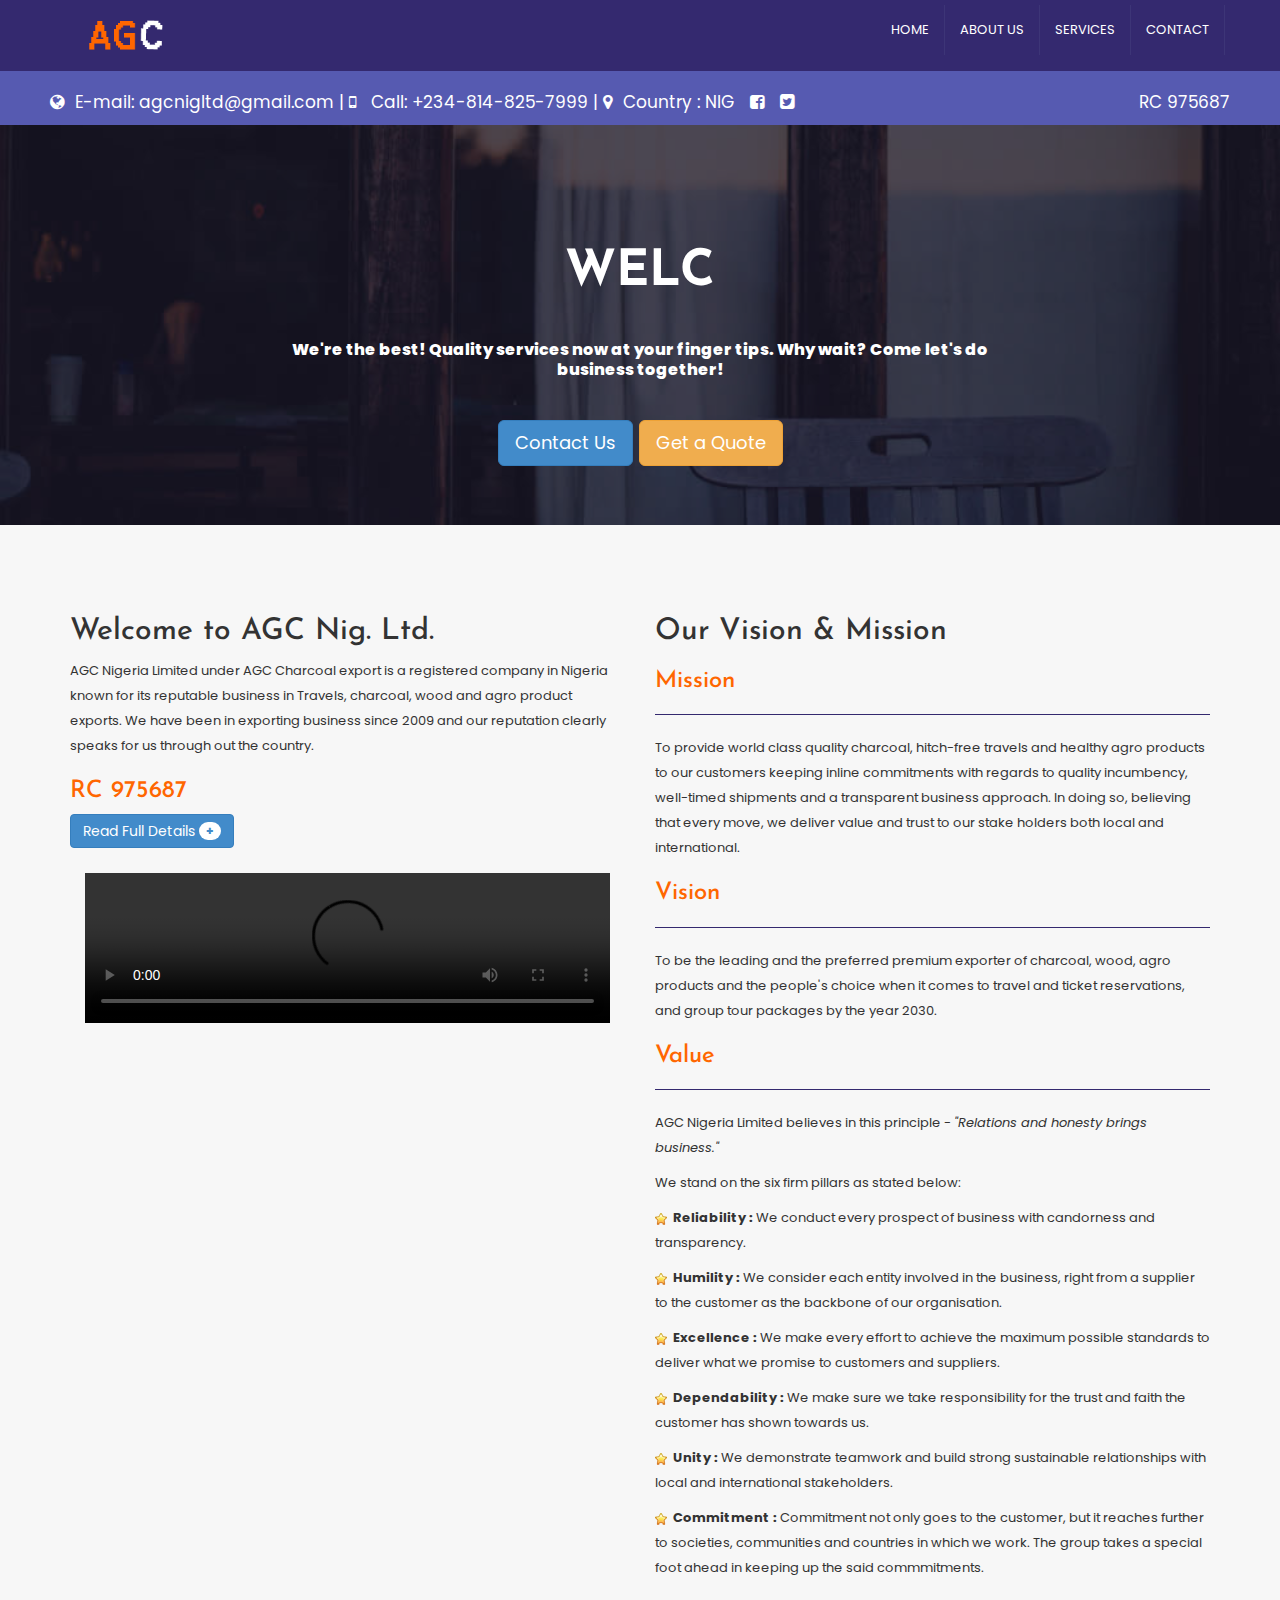
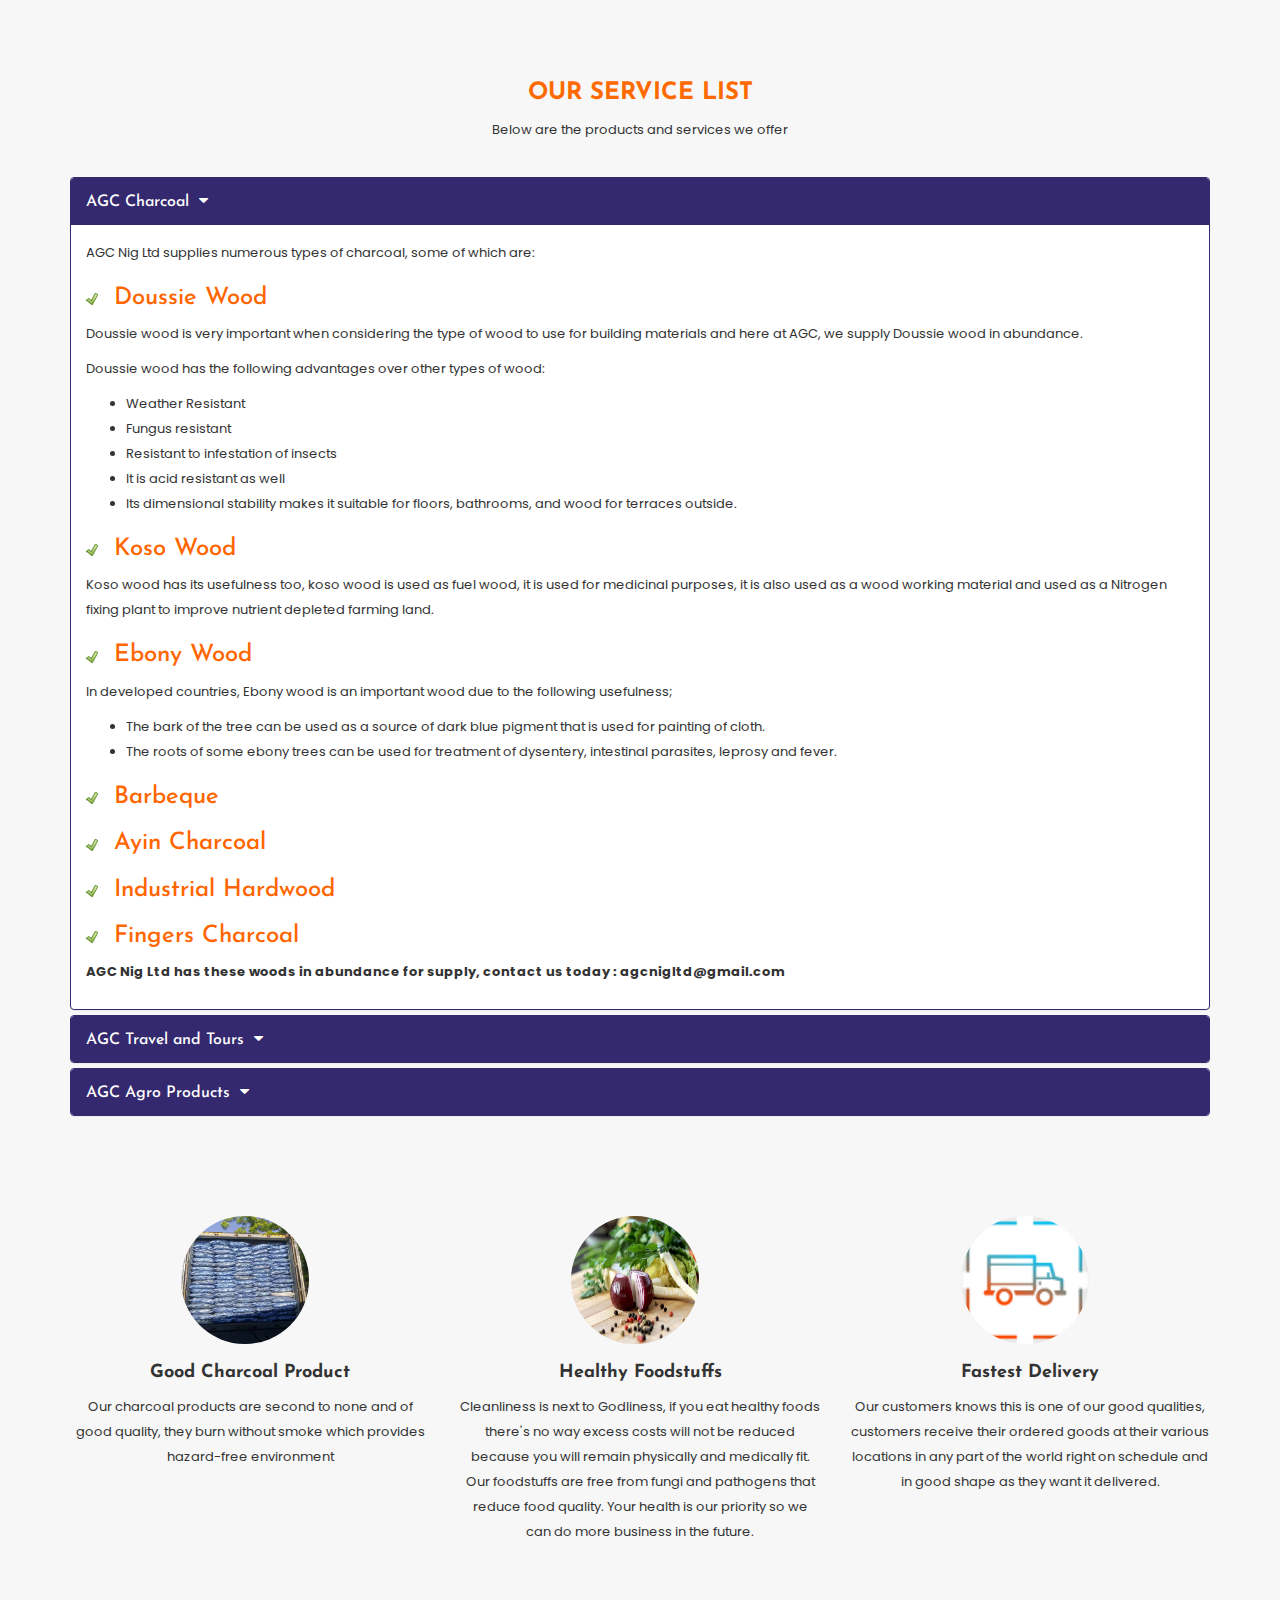
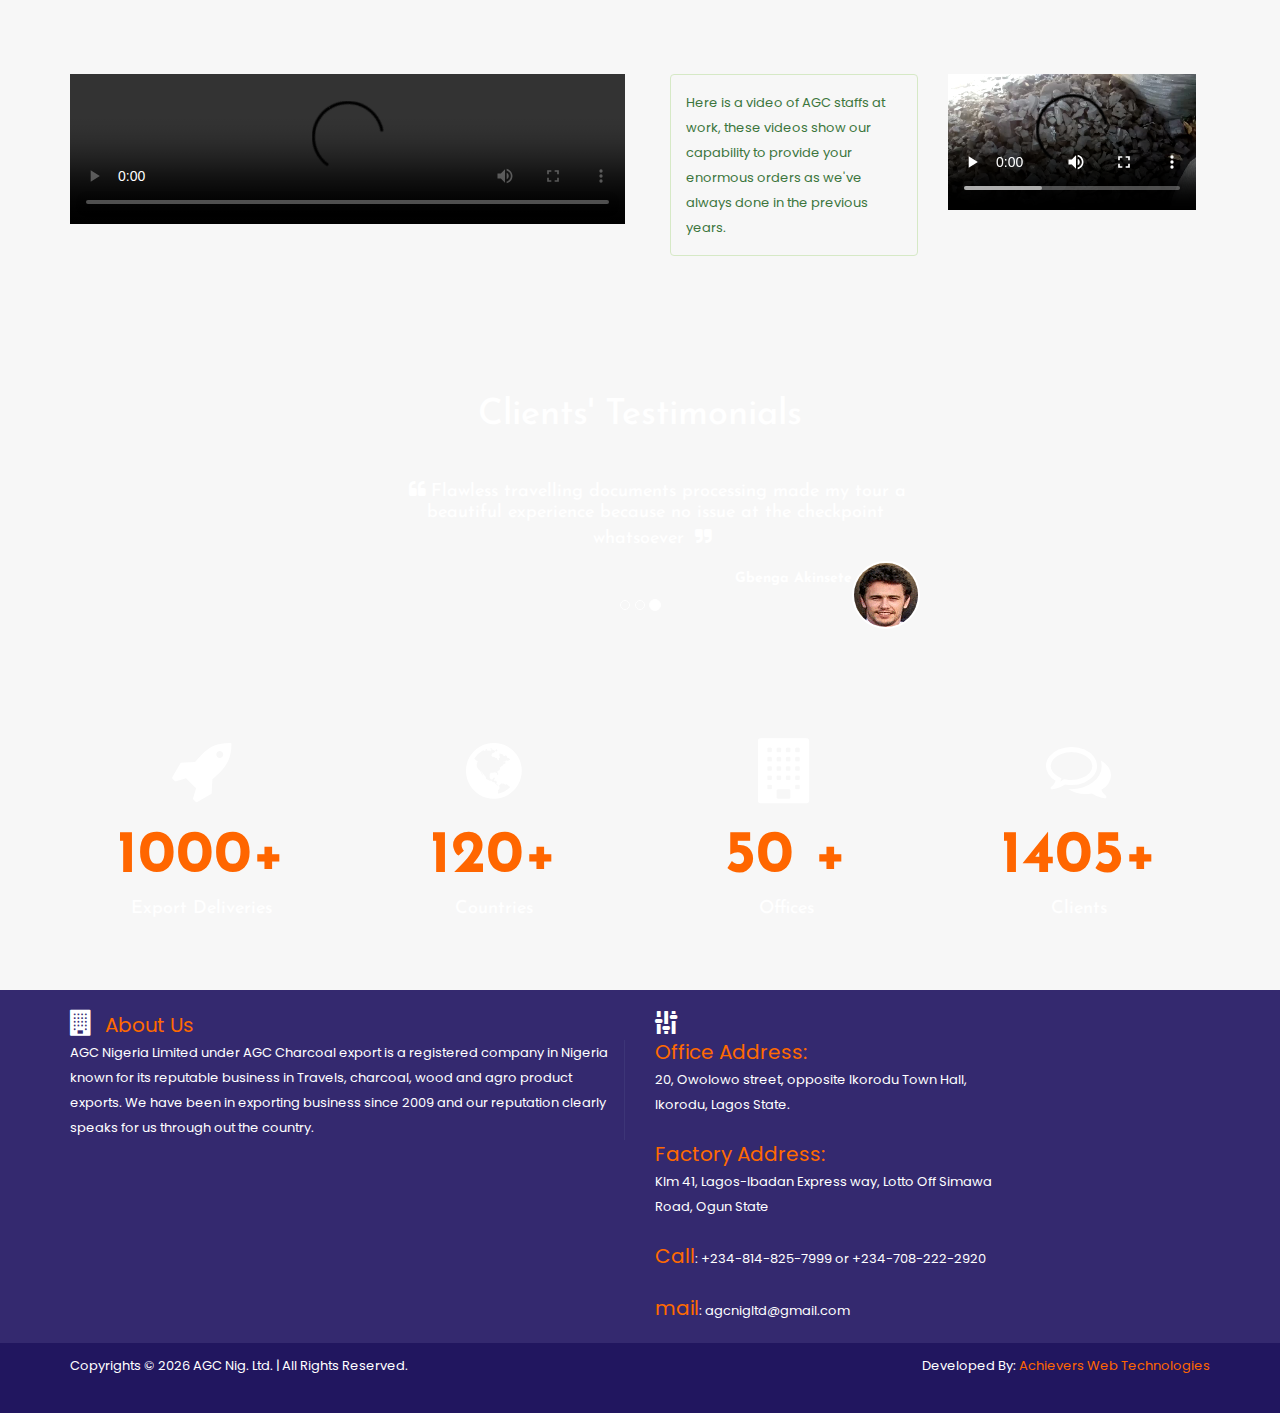
==== index.html @ 04272d5a "Update index.html" ====
<!DOCTYPE html>
<!--[if lt IE 7 ]><html class="ie ie6" lang="en"> <![endif]-->
<!--[if IE 7 ]><html class="ie ie7" lang="en"> <![endif]-->
<!--[if IE 8 ]><html class="ie ie8" lang="en"> <![endif]-->
<!--[if (gte IE 9)|!(IE)]><!-->
<html lang="en">
<!--<![endif]-->
<head>
    <meta charset="utf-8" />
    <meta name="viewport" content="width=device-width, initial-scale=1, maximum-scale=1" />
    <meta name="author" content="Kazeem Asifat">
    <meta name="keywords" content="AGC Travels and Tours, agc, agc travels and tours, agc travels & tours, AGC Charcoal, AGC Travels & Tours">
    <meta name="description" content="Welcome to AGC Nigeria Limited. Under AGC Charcoal export, we have doussie wood, koso wood, ebony and many more for supply.">

    <!-- Twitter -->
    <meta name="twitter:card" content="summary">
    <meta name="twitter:site" content="https://kazeeem.github.io/agctravels">
    <meta name="twitter:creator" content="Kazeem Asifat">
    <meta name="twitter:title" content="Welcome to AGC Nigeria Limited.">
    <meta name="twitter:description" content="Welcome to AGC Nigeria Limited. Under AGC Charcoal export, we have doussie wood, koso wood, ebony and many more for supply.">
    <meta name="twitter:image" content="https://kazeeem.github.io/agctravels/assets/img/truck.jpg">

    <!-- Facebook & Whatsapp -->
    <meta property="og:title" content="Welcome to AGC Travels & Tours Nigeria Limited. Under AGC Charcoal export, we have doussie wood, koso wood, ebony and many more for supply.">
    <meta property="og:url" content="https://kazeeem.github.io/agctravels">
    <meta property="og:description" content="Welcome to AGC Nigeria Limited. Under AGC Charcoal export, we have doussie wood, koso wood, ebony and many more for supply.">
    <meta property="og:image" content="https://kazeeem.github.io/agctravels/assets/img/truck.jpg">
    <meta property="og:image:secure_url" content="https://kazeeem.github.io/agctravels/assets/img/truck.jpg">
    <meta property="og:image:width" content="300">
    <meta property="og:image:height" content="200">
    <meta property="og:image:alt" content="site-logo">
    <meta property="og:type" content="website">
      
     <!--[if IE]>
        <meta http-equiv="X-UA-Compatible" content="IE=edge,chrome=1">
        <![endif]-->
    <title>Welcome to AGC Nigeria Limited. Under AGC Charcoal export, we have doussie wood, koso wood, ebony and many more for supply.</title>
    <!--  Bootstrap Style -->
    <link href="assets/css/bootstrap.css" rel="stylesheet" />
     <!--  Font-Awesome Style -->
    <link href="assets/css/font-awesome.min.css" rel="stylesheet" />
     <!--  Font-Awesome Animation Style -->
    <link href="assets/css/font-awesome-animation.css" rel="stylesheet" />
     <!--  Pretty Photo Style -->
    <link href="assets/css/prettyPhoto.css" rel="stylesheet" />
        <!--  Google Font Style -->
    <link href='http://fonts.googleapis.com/css?family=Open+Sans' rel='stylesheet' type='text/css' />
    <link href="https://fonts.googleapis.com/css?family=Poppins:300,400,500,600,700" rel="stylesheet">
    <link href="https://fonts.googleapis.com/css?family=Josefin+Sans" rel="stylesheet">
    <link href="https://fonts.googleapis.com/css?family=Nothing+You+Could+Do" rel="stylesheet">

     <!--  Custom Style -->
    <link href="assets/css/style.css" rel="stylesheet" />
    <!-- HTML5 shim and Respond.js IE8 support of HTML5 elements and media queries -->
    <!--[if lt IE 9]>
      <script src="https://oss.maxcdn.com/libs/html5shiv/3.7.0/html5shiv.js"></script>
      <script src="https://oss.maxcdn.com/libs/respond.js/1.3.0/respond.min.js"></script>
    <![endif]-->

    <style>
        .navbar-toggle {
            margin-top: 18px;
        }
        .truck {
            height: 350px;
            margin: 0 auto;
        }
        .media {
            margin-bottom: 20px;
        }
        hr {
            border-top: 1px solid #34296f;
        }
        h3 {
            color: #ff6600;
        }
        .panel-primary {
            border-color: #34296f;
        }
        .panel-primary > .panel-heading {
            color: #fff;
            background-color: #34296f;
            border-color: #34296f;
        }
        .panel-primary > .panel-heading + .panel-collapse .panel-body {
            border-top-color: #34296f;
        }
    </style>
</head>
<body id="home">

  <div class="navbar navbar-default navbar-fixed-top menu-back">
        <div class="container">
            <div class="navbar-header">
                <button type="button" class="navbar-toggle" data-toggle="collapse" data-target=".navbar-collapse">
                    <span class="icon-bar"></span>
                    <span class="icon-bar"></span>
                    <span class="icon-bar"></span>
                </button>

                <a class="navbar-brand" href="index.html">
                    <img src="assets/img/logo3.png" class="navbar-brand-logo" height="50" alt="agc-logo" />
                </a>
            </div>
            <div class="navbar-collapse collapse" >
                <ul class="nav navbar-nav navbar-right">
                    <li><a href="#home">HOME</a></li>
                    <li><a href="#about">ABOUT US</a></li> 
                    <li><a href="#services">SERVICES</a></li>
                    <li><a href="contact.html">CONTACT</a></li>
                </ul>
            </div>

        </div>
    </div>
    <!--./ Top Menu End -->
    <div class="div-social-top">

        <i class="fa fa-globe "></i>E-mail:  agcnigltd@gmail.com   | <i class="fa fa-mobile "></i> Call: +234-814-825-7999  |  <i class="fa fa-map-marker "></i>Country : NIG &nbsp;
        <a href="https://www.facebook.com/agcnigltd" target="_blank">
          <i class="fa fa-facebook-square "></i>
        </a>

        <a href="#">
            <i class="fa fa-twitter-square"></i>
        </a>
        <span class="pull-right">RC 975687</span>
    </div>
    <!--./ Social Div End -->
    <div id="index2-header">
        <div class="overlay">
            <div class="container">
                <div class="row ">
                    <div class="col-lg-8 col-lg-offset-2 col-md-8 col-md-offset-2 col-sm-10 col-sm-offset-1 col-xs-12" >
                        <h1 class="type-animation"></h1>
                        <p>We're the best! Quality services now at your finger tips. Why wait? Come let's do business together!</p>
                        <p>
                            <a href="contact.html"><button class="btn btn-primary btn-lg">Contact Us</button></a>&nbsp;
                            <a href="contact.html"><button class="btn btn-warning btn-lg">Get a Quote</button></a>
                        </p>
                    </div>
                </div>
            </div>
        </div>
    </div>
    <!--./ Main Slider End -->

    <section id="about">
        <div class="container">
            <div class="row"> <!--  pad-top-botm -->
                <div class="col-lg-6 col-md-6">
                    <h2>Welcome to AGC Nig. Ltd.</h2>
                    <p>
                        AGC Nigeria Limited under AGC Charcoal export is a registered company in Nigeria known for its reputable business in Travels, charcoal, wood and agro product exports. We have been in exporting business since 2009 and our reputation clearly speaks for us through out the country.
                    </p>
                    <p style="display: none;" id="aboutText">
                        We provide services in export of Pure Ayin Charcoal, Industrial Hardwood, Fingers Charcoal, Doussie wood, Koso wood, etc. Flawless Visa Procurement, Ticketing, Reservation, Group Tour Packages and we also export African Foodstuffs like Yam, Bean, Palm oil, Dry Pap, etc
                    </p>
                    <h3>RC 975687</h3>
                    <button class="btn btn-primary" type="button" id="button" onclick="showAboutText()">
                        Read Full Details <span class="badge">+</span>
                    </button>
                    <br />
                    <br />
                    <div class="col-lg-12 col-md-12">
                       <video width="100%" height="100%" controls>
                            <source src="assets/vids/vid2.mp4" type="video/mp4">
                        </video>
                    </div>
                    <br><br>
                </div>

                <div class="col-lg-6 col-md-6">
                    <!-- <img src="assets/img/truck.jpg" class="truck img-responsive" alt="Acg-image"> -->
                    <h2>Our Vision & Mission</h2>
                    <h3>Mission</h3><hr>
                    <p>
                        To provide world class quality charcoal, hitch-free travels and healthy agro products to our customers keeping inline commitments with regards to quality incumbency, well-timed shipments and a transparent business approach. In doing so, believing that every move, we deliver value and trust to our stake holders both local and international.
                    </p>

                    <h3>Vision</h3><hr>
                    <p>
                        To be the leading and the preferred premium exporter of charcoal, wood, agro products and the people's choice when it comes to travel and ticket reservations, and group tour packages by the year 2030.
                    </p>

                    <h3>Value</h3><hr>
                    <p>
                        AGC Nigeria Limited believes in this principle - <em>"Relations and honesty brings business."</em>
                    </p>
                    <p>
                        We stand on the six firm pillars as stated below:
                    </p>
                    <p>
                        <img src="assets/img/star.png">&nbsp; <strong>Reliability : </strong>
                        We conduct every prospect of business with candorness and transparency.
                    </p>
                    <p>
                        <img src="assets/img/star.png">&nbsp; <strong>Humility : </strong>
                        We consider each entity involved in the business, right from a supplier to the customer as the backbone of our organisation.
                    </p>
                    <p>
                        <img src="assets/img/star.png">&nbsp; <strong>Excellence : </strong>
                        We make every effort to achieve the maximum possible standards to deliver what we promise to customers and suppliers.
                    </p>
                    <p>
                        <img src="assets/img/star.png">&nbsp; <strong>Dependability : </strong>
                        We make sure we take responsibility for the trust and faith the customer has shown towards us.
                    </p>
                    <p>
                        <img src="assets/img/star.png">&nbsp; <strong>Unity : </strong>
                        We demonstrate teamwork and build strong sustainable relationships with local and international stakeholders.
                    </p>
                    <p>
                        <img src="assets/img/star.png">&nbsp; <strong>Commitment : </strong>
                        Commitment not only goes to the customer, but it reaches further to societies, communities and countries in which we work. The group takes a special foot ahead in keeping up the said commmitments.
                    </p>
                </div>
            </div>
        </div>
    </section>
    <!--./ video-sec End -->

    <section id="services">
        <div class="container">
            <div class="row text-left">
                <div class="col-lg-12 col-md-12">
                    <h3 class="clr-main text-center"><strong>OUR SERVICE LIST </strong></h3>
                    <p class="text-center">Below are the products and services we offer </p>
                    <br />
                    
                    <div class="panel-group" id="accordion">
                        <div class="panel panel-primary">
                          <div class="panel-heading">
                            <h4 class="panel-title">
                              <a data-toggle="collapse" data-parent="#accordion" href="#collapse1">AGC Charcoal <i class="fa fa-caret-down"></i></a>
                            </h4>
                          </div>
                          <div id="collapse1" class="panel-collapse collapse in">
                            <div class="panel-body">
                                <p>AGC Nig Ltd supplies numerous types of charcoal, some of which are:</p>
                                <div>
                                    <h3>
                                        <img src="assets/img/tick.png"> &nbsp;Doussie Wood
                                    </h3>
                                    <p>
                                        Doussie wood is very important when considering the type of wood to use for building materials and here at AGC, we supply Doussie wood in abundance.
                                    </p>
                                    <p>
                                        Doussie wood has the following advantages over other types of wood: 
                                        <ul>
                                            <li>Weather Resistant</li><li> Fungus resistant</li> <li>Resistant to infestation of insects</li><li>It is acid resistant as well</li><li> Its dimensional stability makes it suitable for floors, bathrooms, and wood for terraces outside.</li>
                                        </ul>
                                    </p>
                                </div>
                                <div>
                                    <h3>
                                        <img src="assets/img/tick.png"> &nbsp;Koso Wood
                                    </h3>
                                    <p>
                                        Koso wood has its usefulness too, koso wood is used as fuel wood, it is used for medicinal purposes, it is also used as a wood working material and used as a Nitrogen fixing plant to improve nutrient depleted farming land.
                                    </p>
                                </div>
                                <div>
                                    <h3>
                                        <img src="assets/img/tick.png"> &nbsp;Ebony Wood
                                    </h3>
                                    <p>
                                        In developed countries, Ebony wood is an important wood due to the following usefulness;<br>
                                        <ul>
                                            <li>
                                                The bark of the tree can be used as a source of dark blue pigment that is used for painting of cloth.
                                            </li>
                                            <li>
                                                The roots of some ebony trees can be used for treatment of dysentery, intestinal parasites, leprosy and fever.
                                            </li>
                                        </ul>
                                    </p>
                                </div>
                                <div>
                                    <h3>
                                        <img src="assets/img/tick.png"> &nbsp;Barbeque
                                    </h3>
                                </div>
                                <div>
                                    <h3>
                                        <img src="assets/img/tick.png"> &nbsp;Ayin Charcoal
                                    </h3>
                                </div>
                                <div>
                                    <h3>
                                        <img src="assets/img/tick.png"> &nbsp;Industrial Hardwood
                                    </h3>
                                </div>
                                <div>
                                    <h3>
                                        <img src="assets/img/tick.png"> &nbsp;Fingers Charcoal
                                    </h3>
                                </div>
                                <p>
                                    <strong> AGC Nig Ltd has these woods in abundance for supply, contact us today : agcnigltd@gmail.com</strong>
                                </p>
                            </div>
                          </div>
                        </div>
                        <div class="panel panel-primary">
                          <div class="panel-heading">
                            <h4 class="panel-title">
                              <a data-toggle="collapse" data-parent="#accordion" href="#collapse2">AGC Travel and Tours <i class="fa fa-caret-down"></i></a>
                            </h4>
                          </div>
                          <div id="collapse2" class="panel-collapse collapse">
                            <div class="panel-body">
                                <p>Let AGC go through the stress of booking reservations, organise group tour packages for you. We specialise in the following: </p>
                                <div>
                                    <h3>
                                        <img src="assets/img/tick.png"> &nbsp;Visa Procurement
                                    </h3>
                                </div>
                                <div>
                                    <h3>
                                        <img src="assets/img/tick.png"> &nbsp;Ticket Reservation
                                    </h3>
                                </div>
                                <div>
                                    <h3>
                                        <img src="assets/img/tick.png"> &nbsp;Group Tour Packages
                                    </h3>
                                </div>
                            </div>
                          </div>
                        </div>
                        <div class="panel panel-primary">
                          <div class="panel-heading">
                            <h4 class="panel-title">
                              <a data-toggle="collapse" data-parent="#accordion" href="#collapse3">AGC Agro Products <i class="fa fa-caret-down"></i></a>
                            </h4>
                          </div>
                          <div id="collapse3" class="panel-collapse collapse">
                            <div class="panel-body">
                                <p>
                                    We supply healthy and organic foods. We believe in the popular mantra - <em>"Health is Wealth".</em> Which is why we always make sure our Agro products are 100% as we describe. They include export of the following:
                                </p>
                                <div>
                                    <h3>
                                        <img src="assets/img/tick.png"> &nbsp;Oil Palm
                                    </h3>
                                    <h3>
                                        <img src="assets/img/tick.png"> &nbsp;Yam
                                    </h3>
                                    <h3>
                                        <img src="assets/img/tick.png"> &nbsp;Bean
                                    </h3>
                                    <h3>
                                        <img src="assets/img/tick.png"> &nbsp;Dry Pap
                                    </h3>
                                    <h3>
                                        <img src="assets/img/tick.png"> &nbsp;Cassava Flour (Elubo)
                                    </h3>
                                    <h3>
                                        <img src="assets/img/tick.png"> &nbsp;Smoked Fish
                                    </h3>
                                    <h3>
                                        <img src="assets/img/tick.png"> &nbsp;Ogbono
                                    </h3>
                                    <h3>
                                        <img src="assets/img/tick.png"> &nbsp;Grinded dry hot pepper
                                    </h3>
                                    <h3>
                                        <img src="assets/img/tick.png"> &nbsp;Suya spice
                                    </h3>
                                    <h3>
                                        <img src="assets/img/tick.png"> &nbsp;Pepper soup spice
                                    </h3>
                                    <h3>
                                        <img src="assets/img/tick.png"> &nbsp;Fresh cat fish
                                    </h3>
                                    <h3>
                                        <img src="assets/img/tick.png"> &nbsp;White and Yellow Garri
                                    </h3>
                                    <h3>
                                        <img src="assets/img/tick.png"> &nbsp;Snail meat
                                    </h3>
                                    <h3>
                                        <img src="assets/img/tick.png"> &nbsp;Ofada rice
                                    </h3>
                                    <h3>
                                        <img src="assets/img/tick.png"> &nbsp;Ukazi leaf
                                    </h3>
                                    <h3>
                                        <img src="assets/img/tick.png"> &nbsp;Bitter leaf
                                    </h3>
                                    <h3>
                                        <img src="assets/img/tick.png"> &nbsp;Snail meat
                                    </h3>
                                    <h3>
                                        <img src="assets/img/tick.png"> &nbsp;Onions
                                    </h3>
                                    <h3>
                                        <img src="assets/img/tick.png"> &nbsp;Alligator pepper
                                    </h3>
                                    <h3>
                                        <img src="assets/img/tick.png"> &nbsp;Cray Fish
                                    </h3>
                                    <h3>
                                        <img src="assets/img/tick.png"> &nbsp;Grinded Egusi (Melon)
                                    </h3>
                                    <h3>
                                        <img src="assets/img/tick.png"> &nbsp;Yam
                                    </h3>

                                    <p><strong>Including local organic Agro medical commodities like:</strong></p>
                                    <h3>
                                        <img src="assets/img/tick.png"> &nbsp;Bitter Kola
                                    </h3>
                                    <h3>
                                        <img src="assets/img/tick.png"> &nbsp;Soya beans
                                    </h3>
                                    <h3>
                                        <img src="assets/img/tick.png"> &nbsp;Cashew Nuts
                                    </h3>
                                    <h3>
                                        <img src="assets/img/tick.png"> &nbsp;Hibiscus flower
                                    </h3>
                                    <h3>
                                        <img src="assets/img/tick.png"> &nbsp;Kola nut
                                    </h3>
                                    <h3>
                                        <img src="assets/img/tick.png"> &nbsp;Shea butter
                                    </h3>
                                    <h3>
                                        <img src="assets/img/tick.png"> &nbsp;Cocoa beans & powder
                                    </h3>
                                    <h3>
                                        <img src="assets/img/tick.png"> &nbsp;Natural Honey
                                    </h3>
                                </div>
                            </div>
                          </div>
                        </div>
                      </div> 
                    </div>
                </div>


            <div class="row pad-top-botm ">
                <div class="col-lg-4 col-md-4  col-sm-4 text-center">
                    <img src="assets/img/truck.jpg" alt="" class="img-responsive icon-round faa-ring animated">
                    <h4><strong>Good Charcoal Product</strong> </h4>
                    <p>
                        Our charcoal products are second to none and of good quality, they burn without smoke which provides hazard-free environment
                    </p>
                </div>
                <div class="col-lg-4 col-md-4  col-sm-4 text-center">
                    <img src="assets/img/g2.jpg" alt="" class="img-responsive icon-round faa-pulse animated">
                    <h4><strong>Healthy Foodstuffs</strong> </h4>
                    <p>
                        Cleanliness is next to Godliness, if you eat healthy foods there's no way excess costs will not be reduced because you will remain physically and medically fit. Our foodstuffs are free from fungi and pathogens that reduce food quality. Your health is our priority so we can do more business in the future.
                    </p>
                </div>
                <div class="col-lg-4 col-md-4  col-sm-4 text-center">
                    <img src="assets/img/track_two.png" alt="" class="img-responsive icon-round faa-horizontal animated">
                    <h4><strong>Fastest Delivery </strong></h4>
                    <p>
                        Our customers knows this is one of our good qualities, customers receive their ordered goods at their various locations in any part of the world right on schedule and in good shape as they want it delivered.
                    </p>
                </div>  
            </div>
        </div>
    </section>
    <!--./ Service info Section End -->


    <!--./ Welcome Section End -->
    <section id="home-service" style="margin-top:20px;">
        <div class="container">
            <div class="row">
                <div class="col-lg-6 col-md-6">
                   <video width="100%" height="100%" controls>
                        <source src="assets/vids/vid2.mp4" type="video/mp4">
                    </video>
                </div>

                <div class="col-lg-6 col-md-6">
                    <div class="col-lg-6 col-md-6">

                        <div class="alert alert-success transparent-bk upfront-trans">
                            Here is a video of AGC staffs at work, these videos show our capability to provide your enormous orders as we've always done in the previous years.
                        </div>
                                              

                    </div>
                    <div class="col-lg-6 col-md-6">
                        <video width="100%" height="100%" controls>
                            <source src="assets/vids/vid1.mp4" type="video/mp4">
                        </video>
                    </div>                    
                </div>
            </div>
        </div>
    </section>
    <!--./ Home Service End -->

    <!-- Testimonials section -->
    <div class="middle-section">
        <div class="container">
            <div class="row ">
                <div class="col-lg-12 col-md-12 ">
                    <h1>Clients' Testimonials</h1>
                    <div id="testimonials" class="carousel slide" data-ride="carousel">

                        <ol class="carousel-indicators">
                            <li data-target="#testimonials" data-slide-to="0" class=""></li>
                            <li data-target="#testimonials" data-slide-to="1" class=""></li>
                            <li data-target="#testimonials" data-slide-to="2" class="active"></li>
                        </ol>

                        <div class="carousel-inner">
                            <div class="item">
                                <div class="container center">
                                    <div class="col-lg-6 col-lg-offset-3 col-md-6 col-md-offset-3 slide-custom">

                                        <h4><i class="fa fa-quote-left"></i>AGC has been a wonderful supplier to our company, they never fail and always deliver quality foodstuffs <i class="fa fa-quote-right"></i></h4>
                                        <div class="user-img pull-right">
                                            <img src="assets/img/user.gif" alt="" class="img-u image-responsive" />
                                        </div>
                                        <h5 class="pull-right"><strong class="c-black">Akindele Francis</strong></h5>
                                    </div>
                                </div>
                            </div>
                            <div class="item">
                                <div class="container center">
                                    <div class="col-lg-6 col-lg-offset-3 col-md-6 col-md-offset-3 slide-custom">
                                        <h4><i class="fa fa-quote-left"></i>Good quality supplier of wood charcoal, doing business with them is a privilege. <i class="fa fa-quote-right"></i></h4>
                                        <div class="user-img pull-right">
                                            <img src="assets/img/user2.png" alt="" class="img-u image-responsive" />
                                        </div>
                                        <h5 class="pull-right"><strong class="c-black">Justin Cho</strong></h5>
                                    </div>
                                </div>
                            </div>
                            <div class="item active">
                                <div class="container center">
                                    <div class="col-lg-6 col-lg-offset-3 col-md-6 col-md-offset-3 slide-custom">
                                        <h4><i class="fa fa-quote-left"></i>Flawless travelling documents processing made my tour a beautiful experience because no issue at the checkpoint whatsoever <i class="fa fa-quote-right"></i></h4>
                                        <div class="user-img pull-right">
                                            <img src="assets/img/user.gif" alt="" class="img-u image-responsive" />
                                        </div>
                                        <h5 class="pull-right"><strong class="c-black">Gbenga Akinsete</strong></h5>
                                    </div>
                                </div>
                            </div>
                        </div>
                    </div>
                </div>
            </div>
        </div>
    </div>
    <!--./ Testimonials End -->
  
    
    <div class="just-stats">
        <div class="container">
            <div class="row ">
                <div class="col-lg-3 col-md-3 ">
                    <div class="stats-div">
                        <i class="fa fa-rocket fa-5x"></i>
                        <h3>1000+</h3>
                        <h4>Export Deliveries</h4>
                    </div>
                </div>


                <div class="col-lg-3 col-md-3 ">
                    <div class="stats-div data-stellar-background-ratio=0.3">
                        <i class="fa fa-globe fa-5x"></i>
                        <h3 data-counter-up>120+</h3>
                        <h4>Countries</h4>
                    </div>

                </div>
                <div class="col-lg-3 col-md-3 ">

                    <div class="stats-div">
                        <i class="fa fa-building fa-5x"></i>
                        <h3>50 +</h3>
                        <h4>Offices</h4>
                    </div>
                </div>
                <div class="col-lg-3 col-md-3 ">
                    <div class="stats-div">
                        <i class="fa fa-comments-o fa-5x"></i>
                        <h3>1405+</h3>
                        <h4>Clients</h4>
                    </div>
                </div>
            </div>
        </div>
    </div>
    <!--./ stats div end -->
   <div id="footer-sec">
        <div class="container">
            <div class="row">
                <div class="col-lg-6 col-md-6" id="about-ftr">
                    <i class="fa fa-building fa-2x"></i>
                    <span>About Us</span>
                    <p>
                        AGC Nigeria Limited under AGC Charcoal export is a registered company in Nigeria known for its reputable business in Travels, charcoal, wood and agro product exports. We have been in exporting business since 2009 and our reputation clearly speaks for us through out the country.
                    </p>
                </div>

                <div class="col-lg-4 col-md-4">
                    <i class="fa fa-sliders fa-2x"></i>
                    <small></small>
                    <span>Office Address:</span><br> 20, Owolowo street, opposite Ikorodu Town Hall, Ikorodu, Lagos State.
                    <br /><br>
                    <span>Factory Address:</span><br>Klm 41, Lagos-Ibadan Express way, Lotto Off Simawa Road, Ogun State<br><br>
                    <span>Call</span>: +234-814-825-7999 or +234-708-222-2920
                     <br /><br>
                    <span>mail</span>: agcnigltd@gmail.com
                    <br />
                </div>
            </div>
        </div>
         </div>
    <!--./ footer-sec  End -->
    <div id="footser-end">
        <div class="container">
            <div class="row">
                <div class="col-lg-6 col-md-6 text-left">
                   Copyrights &copy; <script>document.write(new Date().getFullYear());</script> AGC Nig. Ltd. | All Rights Reserved.  <br><br>               
                </div>
                <div class="col-lg-6 col-md-6">
                    Developed By: <a href="http://achieverz.000webhostapp.com" target="_blank" style="color:#ff6600" >Achievers Web Technologies</a>    
                </div>
            </div>

        </div>
    </div>
    <!--./ footer-end End -->
    <!--  Jquery Core Script -->
    <script src="assets/js/jquery-1.10.2.js"></script>
    <!--  Core Bootstrap Script -->
    <script src="assets/js/bootstrap.js"></script>

    <script src="assets/js/smooth-scroll.js"></script>
    <script type="text/javascript" src="assets/js/typed.js"></script>
    <script>
        var scroll = new SmoothScroll('.nav a[href*="#"]');

         $(function(){
            $(".type-animation").typed({
                strings:[
                    "WELCOME TO AGC NIG LTD.",
                    "AGC Subsidiary Groups Include:",
                    "AGC CHARCOAL",
                    "AGC TRAVEL AND TOURS",
                    "AGC AGRO PRODUCTS"
                ],
                backDelay:3000,
                typeSpeed:100,
                loop:true,
            })
        })
    </script>
    <script src="assets/js/stellar.min.js"></script>
    <script src="assets/js/counterup.min.js"></script>
        <!--  Custom Scripts -->
    <script src="assets/js/custom.js"></script>
   
</body>
</html>
---- assets/css/prettyPhoto.css ----
div.pp_default .pp_top,div.pp_default .pp_top .pp_middle,div.pp_default .pp_top .pp_left,div.pp_default .pp_top .pp_right,div.pp_default .pp_bottom,div.pp_default .pp_bottom .pp_left,div.pp_default .pp_bottom .pp_middle,div.pp_default .pp_bottom .pp_right{height:13px}
div.pp_default .pp_top .pp_left{background:url(../img/prettyPhoto/default/sprite.png) -78px -93px no-repeat}
div.pp_default .pp_top .pp_middle{background:url(../img/prettyPhoto/default/sprite_x.png) top left repeat-x}
div.pp_default .pp_top .pp_right{background:url(../img/prettyPhoto/default/sprite.png) -112px -93px no-repeat}
div.pp_default .pp_content .ppt{color:#f8f8f8}
div.pp_default .pp_content_container .pp_left{background:url(../img/prettyPhoto/default/sprite_y.png) -7px 0 repeat-y;padding-left:13px}
div.pp_default .pp_content_container .pp_right{background:url(../img/prettyPhoto/default/sprite_y.png) top right repeat-y;padding-right:13px}
div.pp_default .pp_next:hover{background:url(../img/prettyPhoto/default/sprite_next.png) center right no-repeat;cursor:pointer}
div.pp_default .pp_previous:hover{background:url(../img/prettyPhoto/default/sprite_prev.png) center left no-repeat;cursor:pointer}
div.pp_default .pp_expand{background:url(../img/prettyPhoto/default/sprite.png) 0 -29px no-repeat;cursor:pointer;width:28px;height:28px}
div.pp_default .pp_expand:hover{background:url(../img/prettyPhoto/default/sprite.png) 0 -56px no-repeat;cursor:pointer}
div.pp_default .pp_contract{background:url(../img/prettyPhoto/default/sprite.png) 0 -84px no-repeat;cursor:pointer;width:28px;height:28px}
div.pp_default .pp_contract:hover{background:url(../img/prettyPhoto/default/sprite.png) 0 -113px no-repeat;cursor:pointer}
div.pp_default .pp_close{width:30px;height:30px;background:url(../img/prettyPhoto/default/sprite.png) 2px 1px no-repeat;cursor:pointer}
div.pp_default .pp_gallery ul li a{background:url(../img/prettyPhoto/default/default_thumb.png) center center #f8f8f8;border:1px solid #aaa}
div.pp_default .pp_social{margin-top:7px}
div.pp_default .pp_gallery a.pp_arrow_previous,div.pp_default .pp_gallery a.pp_arrow_next{position:static;left:auto}
div.pp_default .pp_nav .pp_play,div.pp_default .pp_nav .pp_pause{background:url(../img/prettyPhoto/default/sprite.png) -51px 1px no-repeat;height:30px;width:30px}
div.pp_default .pp_nav .pp_pause{background-position:-51px -29px}
div.pp_default a.pp_arrow_previous,div.pp_default a.pp_arrow_next{background:url(../img/prettyPhoto/default/sprite.png) -31px -3px no-repeat;height:20px;width:20px;margin:4px 0 0}
div.pp_default a.pp_arrow_next{left:52px;background-position:-82px -3px}
div.pp_default .pp_content_container .pp_details{margin-top:5px}
div.pp_default .pp_nav{clear:none;height:30px;width:110px;position:relative}
div.pp_default .pp_nav .currentTextHolder{font-family:Georgia;font-style:italic;color:#999;font-size:11px;left:75px;line-height:25px;position:absolute;top:2px;margin:0;padding:0 0 0 10px}
div.pp_default .pp_close:hover,div.pp_default .pp_nav .pp_play:hover,div.pp_default .pp_nav .pp_pause:hover,div.pp_default .pp_arrow_next:hover,div.pp_default .pp_arrow_previous:hover{opacity:0.7}
div.pp_default .pp_description{font-size:11px;font-weight:700;line-height:14px;margin:5px 50px 5px 0}
div.pp_default .pp_bottom .pp_left{background:url(../img/prettyPhoto/default/sprite.png) -78px -127px no-repeat}
div.pp_default .pp_bottom .pp_middle{background:url(../img/prettyPhoto/default/sprite_x.png) bottom left repeat-x}
div.pp_default .pp_bottom .pp_right{background:url(../img/prettyPhoto/default/sprite.png) -112px -127px no-repeat}
div.pp_default .pp_loaderIcon{background:url(../img/prettyPhoto/default/loader.gif) center center no-repeat}
div.light_rounded .pp_top .pp_left{background:url(../img/prettyPhoto/light_rounded/sprite.png) -88px -53px no-repeat}
div.light_rounded .pp_top .pp_right{background:url(../img/prettyPhoto/light_rounded/sprite.png) -110px -53px no-repeat}
div.light_rounded .pp_next:hover{background:url(../img/prettyPhoto/light_rounded/btnNext.png) center right no-repeat;cursor:pointer}
div.light_rounded .pp_previous:hover{background:url(../img/prettyPhoto/light_rounded/btnPrevious.png) center left no-repeat;cursor:pointer}
div.light_rounded .pp_expand{background:url(../img/prettyPhoto/light_rounded/sprite.png) -31px -26px no-repeat;cursor:pointer}
div.light_rounded .pp_expand:hover{background:url(../img/prettyPhoto/light_rounded/sprite.png) -31px -47px no-repeat;cursor:pointer}
div.light_rounded .pp_contract{background:url(../img/prettyPhoto/light_rounded/sprite.png) 0 -26px no-repeat;cursor:pointer}
div.light_rounded .pp_contract:hover{background:url(../img/prettyPhoto/light_rounded/sprite.png) 0 -47px no-repeat;cursor:pointer}
div.light_rounded .pp_close{width:75px;height:22px;background:url(../img/prettyPhoto/light_rounded/sprite.png) -1px -1px no-repeat;cursor:pointer}
div.light_rounded .pp_nav .pp_play{background:url(../img/prettyPhoto/light_rounded/sprite.png) -1px -100px no-repeat;height:15px;width:14px}
div.light_rounded .pp_nav .pp_pause{background:url(../img/prettyPhoto/light_rounded/sprite.png) -24px -100px no-repeat;height:15px;width:14px}
div.light_rounded .pp_arrow_previous{background:url(../img/prettyPhoto/light_rounded/sprite.png) 0 -71px no-repeat}
div.light_rounded .pp_arrow_next{background:url(../img/prettyPhoto/light_rounded/sprite.png) -22px -71px no-repeat}
div.light_rounded .pp_bottom .pp_left{background:url(../img/prettyPhoto/light_rounded/sprite.png) -88px -80px no-repeat}
div.light_rounded .pp_bottom .pp_right{background:url(../img/prettyPhoto/light_rounded/sprite.png) -110px -80px no-repeat}
div.dark_rounded .pp_top .pp_left{background:url(../img/prettyPhoto/dark_rounded/sprite.png) -88px -53px no-repeat}
div.dark_rounded .pp_top .pp_right{background:url(../img/prettyPhoto/dark_rounded/sprite.png) -110px -53px no-repeat}
div.dark_rounded .pp_content_container .pp_left{background:url(../img/prettyPhoto/dark_rounded/contentPattern.png) top left repeat-y}
div.dark_rounded .pp_content_container .pp_right{background:url(../img/prettyPhoto/dark_rounded/contentPattern.png) top right repeat-y}
div.dark_rounded .pp_next:hover{background:url(../img/prettyPhoto/dark_rounded/btnNext.png) center right no-repeat;cursor:pointer}
div.dark_rounded .pp_previous:hover{background:url(../img/prettyPhoto/dark_rounded/btnPrevious.png) center left no-repeat;cursor:pointer}
div.dark_rounded .pp_expand{background:url(../img/prettyPhoto/dark_rounded/sprite.png) -31px -26px no-repeat;cursor:pointer}
div.dark_rounded .pp_expand:hover{background:url(../img/prettyPhoto/dark_rounded/sprite.png) -31px -47px no-repeat;cursor:pointer}
div.dark_rounded .pp_contract{background:url(../img/prettyPhoto/dark_rounded/sprite.png) 0 -26px no-repeat;cursor:pointer}
div.dark_rounded .pp_contract:hover{background:url(../img/prettyPhoto/dark_rounded/sprite.png) 0 -47px no-repeat;cursor:pointer}
div.dark_rounded .pp_close{width:75px;height:22px;background:url(../img/prettyPhoto/dark_rounded/sprite.png) -1px -1px no-repeat;cursor:pointer}
div.dark_rounded .pp_description{margin-right:85px;color:#fff}
div.dark_rounded .pp_nav .pp_play{background:url(../img/prettyPhoto/dark_rounded/sprite.png) -1px -100px no-repeat;height:15px;width:14px}
div.dark_rounded .pp_nav .pp_pause{background:url(../img/prettyPhoto/dark_rounded/sprite.png) -24px -100px no-repeat;height:15px;width:14px}
div.dark_rounded .pp_arrow_previous{background:url(../img/prettyPhoto/dark_rounded/sprite.png) 0 -71px no-repeat}
div.dark_rounded .pp_arrow_next{background:url(../img/prettyPhoto/dark_rounded/sprite.png) -22px -71px no-repeat}
div.dark_rounded .pp_bottom .pp_left{background:url(../img/prettyPhoto/dark_rounded/sprite.png) -88px -80px no-repeat}
div.dark_rounded .pp_bottom .pp_right{background:url(../img/prettyPhoto/dark_rounded/sprite.png) -110px -80px no-repeat}
div.dark_rounded .pp_loaderIcon{background:url(../img/prettyPhoto/dark_rounded/loader.gif) center center no-repeat}
div.dark_square .pp_left,div.dark_square .pp_middle,div.dark_square .pp_right,div.dark_square .pp_content{background:#000}
div.dark_square .pp_description{color:#fff;margin:0 85px 0 0}
div.dark_square .pp_loaderIcon{background:url(../img/prettyPhoto/dark_square/loader.gif) center center no-repeat}
div.dark_square .pp_expand{background:url(../img/prettyPhoto/dark_square/sprite.png) -31px -26px no-repeat;cursor:pointer}
div.dark_square .pp_expand:hover{background:url(../img/prettyPhoto/dark_square/sprite.png) -31px -47px no-repeat;cursor:pointer}
div.dark_square .pp_contract{background:url(../img/prettyPhoto/dark_square/sprite.png) 0 -26px no-repeat;cursor:pointer}
div.dark_square .pp_contract:hover{background:url(../img/prettyPhoto/dark_square/sprite.png) 0 -47px no-repeat;cursor:pointer}
div.dark_square .pp_close{width:75px;height:22px;background:url(../img/prettyPhoto/dark_square/sprite.png) -1px -1px no-repeat;cursor:pointer}
div.dark_square .pp_nav{clear:none}
div.dark_square .pp_nav .pp_play{background:url(../img/prettyPhoto/dark_square/sprite.png) -1px -100px no-repeat;height:15px;width:14px}
div.dark_square .pp_nav .pp_pause{background:url(../img/prettyPhoto/dark_square/sprite.png) -24px -100px no-repeat;height:15px;width:14px}
div.dark_square .pp_arrow_previous{background:url(../img/prettyPhoto/dark_square/sprite.png) 0 -71px no-repeat}
div.dark_square .pp_arrow_next{background:url(../img/prettyPhoto/dark_square/sprite.png) -22px -71px no-repeat}
div.dark_square .pp_next:hover{background:url(../img/prettyPhoto/dark_square/btnNext.png) center right no-repeat;cursor:pointer}
div.dark_square .pp_previous:hover{background:url(../img/prettyPhoto/dark_square/btnPrevious.png) center left no-repeat;cursor:pointer}
div.light_square .pp_expand{background:url(../img/prettyPhoto/light_square/sprite.png) -31px -26px no-repeat;cursor:pointer}
div.light_square .pp_expand:hover{background:url(../img/prettyPhoto/light_square/sprite.png) -31px -47px no-repeat;cursor:pointer}
div.light_square .pp_contract{background:url(../img/prettyPhoto/light_square/sprite.png) 0 -26px no-repeat;cursor:pointer}
div.light_square .pp_contract:hover{background:url(../img/prettyPhoto/light_square/sprite.png) 0 -47px no-repeat;cursor:pointer}
div.light_square .pp_close{width:75px;height:22px;background:url(../img/prettyPhoto/light_square/sprite.png) -1px -1px no-repeat;cursor:pointer}
div.light_square .pp_nav .pp_play{background:url(../img/prettyPhoto/light_square/sprite.png) -1px -100px no-repeat;height:15px;width:14px}
div.light_square .pp_nav .pp_pause{background:url(../img/prettyPhoto/light_square/sprite.png) -24px -100px no-repeat;height:15px;width:14px}
div.light_square .pp_arrow_previous{background:url(../img/prettyPhoto/light_square/sprite.png) 0 -71px no-repeat}
div.light_square .pp_arrow_next{background:url(../img/prettyPhoto/light_square/sprite.png) -22px -71px no-repeat}
div.light_square .pp_next:hover{background:url(../img/prettyPhoto/light_square/btnNext.png) center right no-repeat;cursor:pointer}
div.light_square .pp_previous:hover{background:url(../img/prettyPhoto/light_square/btnPrevious.png) center left no-repeat;cursor:pointer}
div.facebook .pp_top .pp_left{background:url(../img/prettyPhoto/facebook/sprite.png) -88px -53px no-repeat}
div.facebook .pp_top .pp_middle{background:url(../img/prettyPhoto/facebook/contentPatternTop.png) top left repeat-x}
div.facebook .pp_top .pp_right{background:url(../img/prettyPhoto/facebook/sprite.png) -110px -53px no-repeat}
div.facebook .pp_content_container .pp_left{background:url(../img/prettyPhoto/facebook/contentPatternLeft.png) top left repeat-y}
div.facebook .pp_content_container .pp_right{background:url(../img/prettyPhoto/facebook/contentPatternRight.png) top right repeat-y}
div.facebook .pp_expand{background:url(../img/prettyPhoto/facebook/sprite.png) -31px -26px no-repeat;cursor:pointer}
div.facebook .pp_expand:hover{background:url(../img/prettyPhoto/facebook/sprite.png) -31px -47px no-repeat;cursor:pointer}
div.facebook .pp_contract{background:url(../img/prettyPhoto/facebook/sprite.png) 0 -26px no-repeat;cursor:pointer}
div.facebook .pp_contract:hover{background:url(../img/prettyPhoto/facebook/sprite.png) 0 -47px no-repeat;cursor:pointer}
div.facebook .pp_close{width:22px;height:22px;background:url(../img/prettyPhoto/facebook/sprite.png) -1px -1px no-repeat;cursor:pointer}
div.facebook .pp_description{margin:0 37px 0 0}
div.facebook .pp_loaderIcon{background:url(../img/prettyPhoto/facebook/loader.gif) center center no-repeat}
div.facebook .pp_arrow_previous{background:url(../img/prettyPhoto/facebook/sprite.png) 0 -71px no-repeat;height:22px;margin-top:0;width:22px}
div.facebook .pp_arrow_previous.disabled{background-position:0 -96px;cursor:default}
div.facebook .pp_arrow_next{background:url(../img/prettyPhoto/facebook/sprite.png) -32px -71px no-repeat;height:22px;margin-top:0;width:22px}
div.facebook .pp_arrow_next.disabled{background-position:-32px -96px;cursor:default}
div.facebook .pp_nav{margin-top:0}
div.facebook .pp_nav p{font-size:15px;padding:0 3px 0 4px}
div.facebook .pp_nav .pp_play{background:url(../img/prettyPhoto/facebook/sprite.png) -1px -123px no-repeat;height:22px;width:22px}
div.facebook .pp_nav .pp_pause{background:url(../img/prettyPhoto/facebook/sprite.png) -32px -123px no-repeat;height:22px;width:22px}
div.facebook .pp_next:hover{background:url(../img/prettyPhoto/facebook/btnNext.png) center right no-repeat;cursor:pointer}
div.facebook .pp_previous:hover{background:url(../img/prettyPhoto/facebook/btnPrevious.png) center left no-repeat;cursor:pointer}
div.facebook .pp_bottom .pp_left{background:url(../img/prettyPhoto/facebook/sprite.png) -88px -80px no-repeat}
div.facebook .pp_bottom .pp_middle{background:url(../img/prettyPhoto/facebook/contentPatternBottom.png) top left repeat-x}
div.facebook .pp_bottom .pp_right{background:url(../img/prettyPhoto/facebook/sprite.png) -110px -80px no-repeat}
div.pp_pic_holder a:focus{outline:none}
div.pp_overlay{background:#000;display:none;left:0;position:absolute;top:0;width:100%;z-index:9500}
div.pp_pic_holder{display:none;position:absolute;width:100px;z-index:10000}
.pp_content{height:40px;min-width:40px}
* html .pp_content{width:40px}
.pp_content_container{position:relative;text-align:left;width:100%}
.pp_content_container .pp_left{padding-left:20px}
.pp_content_container .pp_right{padding-right:20px}
.pp_content_container .pp_details{float:left;margin:10px 0 2px}
.pp_description{display:none;margin:0}
.pp_social{float:left;margin:0}
.pp_social .facebook{float:left;margin-left:5px;width:55px;overflow:hidden}
.pp_social .twitter{float:left}
.pp_nav{clear:right;float:left;margin:3px 10px 0 0}
.pp_nav p{float:left;white-space:nowrap;margin:2px 4px}
.pp_nav .pp_play,.pp_nav .pp_pause{float:left;margin-right:4px;text-indent:-10000px}
a.pp_arrow_previous,a.pp_arrow_next{display:block;float:left;height:15px;margin-top:3px;overflow:hidden;text-indent:-10000px;width:14px}
.pp_hoverContainer{position:absolute;top:0;width:100%;z-index:2000}
.pp_gallery{display:none;left:50%;margin-top:-50px;position:absolute;z-index:10000}
.pp_gallery div{float:left;overflow:hidden;position:relative}
.pp_gallery ul{float:left;height:35px;position:relative;white-space:nowrap;margin:0 0 0 5px;padding:0}
.pp_gallery ul a{border:1px rgba(0,0,0,0.5) solid;display:block;float:left;height:33px;overflow:hidden}
.pp_gallery ul a img{border:0}
.pp_gallery li{display:block;float:left;margin:0 5px 0 0;padding:0}
.pp_gallery li.default a{background:url(../img/prettyPhoto/facebook/default_thumbnail.gif) 0 0 no-repeat;display:block;height:33px;width:50px}
.pp_gallery .pp_arrow_previous,.pp_gallery .pp_arrow_next{margin-top:7px!important}
a.pp_next{background:url(../img/prettyPhoto/light_rounded/btnNext.png) 10000px 10000px no-repeat;display:block;float:right;height:100%;text-indent:-10000px;width:49%}
a.pp_previous{background:url(../img/prettyPhoto/light_rounded/btnNext.png) 10000px 10000px no-repeat;display:block;float:left;height:100%;text-indent:-10000px;width:49%}
a.pp_expand,a.pp_contract{cursor:pointer;display:none;height:20px;position:absolute;right:30px;text-indent:-10000px;top:10px;width:20px;z-index:20000}
a.pp_close{position:absolute;right:0;top:0;display:block;line-height:22px;text-indent:-10000px}
.pp_loaderIcon{display:block;height:24px;left:50%;position:absolute;top:50%;width:24px;margin:-12px 0 0 -12px}
#pp_full_res{line-height:1!important}
#pp_full_res .pp_inline{text-align:left}
#pp_full_res .pp_inline p{margin:0 0 15px}
div.ppt{color:#fff;display:none;font-size:17px;z-index:9999;margin:0 0 5px 15px}
div.pp_default .pp_content,div.light_rounded .pp_content{background-color:#fff}
div.pp_default #pp_full_res .pp_inline,div.light_rounded .pp_content .ppt,div.light_rounded #pp_full_res .pp_inline,div.light_square .pp_content .ppt,div.light_square #pp_full_res .pp_inline,div.facebook .pp_content .ppt,div.facebook #pp_full_res .pp_inline{color:#000}
div.pp_default .pp_gallery ul li a:hover,div.pp_default .pp_gallery ul li.selected a,.pp_gallery ul a:hover,.pp_gallery li.selected a{border-color:#fff}
div.pp_default .pp_details,div.light_rounded .pp_details,div.dark_rounded .pp_details,div.dark_square .pp_details,div.light_square .pp_details,div.facebook .pp_details{position:relative}
div.light_rounded .pp_top .pp_middle,div.light_rounded .pp_content_container .pp_left,div.light_rounded .pp_content_container .pp_right,div.light_rounded .pp_bottom .pp_middle,div.light_square .pp_left,div.light_square .pp_middle,div.light_square .pp_right,div.light_square .pp_content,div.facebook .pp_content{background:#fff}
div.light_rounded .pp_description,div.light_square .pp_description{margin-right:85px}
div.light_rounded .pp_gallery a.pp_arrow_previous,div.light_rounded .pp_gallery a.pp_arrow_next,div.dark_rounded .pp_gallery a.pp_arrow_previous,div.dark_rounded .pp_gallery a.pp_arrow_next,div.dark_square .pp_gallery a.pp_arrow_previous,div.dark_square .pp_gallery a.pp_arrow_next,div.light_square .pp_gallery a.pp_arrow_previous,div.light_square .pp_gallery a.pp_arrow_next{margin-top:12px!important}
div.light_rounded .pp_arrow_previous.disabled,div.dark_rounded .pp_arrow_previous.disabled,div.dark_square .pp_arrow_previous.disabled,div.light_square .pp_arrow_previous.disabled{background-position:0 -87px;cursor:default}
div.light_rounded .pp_arrow_next.disabled,div.dark_rounded .pp_arrow_next.disabled,div.dark_square .pp_arrow_next.disabled,div.light_square .pp_arrow_next.disabled{background-position:-22px -87px;cursor:default}
div.light_rounded .pp_loaderIcon,div.light_square .pp_loaderIcon{background:url(../img/prettyPhoto/light_rounded/loader.gif) center center no-repeat}
div.dark_rounded .pp_top .pp_middle,div.dark_rounded .pp_content,div.dark_rounded .pp_bottom .pp_middle{background:url(../img/prettyPhoto/dark_rounded/contentPattern.png) top left repeat}
div.dark_rounded .currentTextHolder,div.dark_square .currentTextHolder{color:#c4c4c4}
div.dark_rounded #pp_full_res .pp_inline,div.dark_square #pp_full_res .pp_inline{color:#fff}
.pp_top,.pp_bottom{height:20px;position:relative}
* html .pp_top,* html .pp_bottom{padding:0 20px}
.pp_top .pp_left,.pp_bottom .pp_left{height:20px;left:0;position:absolute;width:20px}
.pp_top .pp_middle,.pp_bottom .pp_middle{height:20px;left:20px;position:absolute;right:20px}
* html .pp_top .pp_middle,* html .pp_bottom .pp_middle{left:0;position:static}
.pp_top .pp_right,.pp_bottom .pp_right{height:20px;left:auto;position:absolute;right:0;top:0;width:20px}
.pp_fade,.pp_gallery li.default a img{display:none}
---- assets/css/style.css ----
﻿/*=============================================================
    Authour URI: www.binarytheme.com
    License: Commons Attribution 3.0

    http://creativecommons.org/licenses/by/3.0/

    100% To use For Personal And Commercial Use.
    IN EXCHANGE JUST GIVE US CREDITS AND TELL YOUR FRIENDS ABOUT US
   
    ========================================================  */

/*=====================================
   GENERAL STYLE SECTION
    ===================================*/
body {
    font-family: Poppins, Arial, sans-serif;
    margin-top:70px;
    font-size:13px;
    line-height:25px;
    background-color: #F7F7F7;
}

p {
  font-family: "Poppins", Arial, sans-serif;
}

h1, h2, h3, h4, h5, h6 {
  font-family: "Josefin Sans", Arial, sans-serif;
}
.text-center {
    text-align:center;
}
section {
    margin:70px 0px 70px 0px;
}
.pad-top-botm {
    padding-top:50px;
    padding-bottom:50px;
}
.pad-row {
    padding-top:20px;
}
/*=====================================
   COLOR CODES
    ===================================*/
.clr-white {
    color:#fff;
}
.clr-main {
 color: #ff6a00;
}
.transparent-bk {
    background-color:transparent!important;
}
.clr-blue-bk {
    background-color:#7383F8!important;
}
/*=====================================
   TOP MENU STYLE SECTION
    ===================================*/

/*Menu Back Color*/
.menu-back {
    background-color:#34296F;  
}
/*Logo Image */
.navbar-brand-logo {
    max-height:60px;
    padding-bottom:10px;
}
/*top-menu links color*/
.navbar-default .navbar-nav > li > a {
    color: #FFF;
}
/*top-menu links color on hover*/
    .navbar-default .navbar-nav > li > a:hover {
        color: #ff6a00;
    }

/*top-menu links & margin*/    
.navbar-nav > li > a {
    border-right: 1px solid #3D3577;
    margin: 5px 0px 5px 0px;
}

/*Font-awesome-icon*/
.nav li > a>i {
    color:#FB9351;
    padding-left:5px;
}
/*dummy small text*/
.nav li > a>span {
    font-size:13px;display:table;
    color: #C5C5C5;
}
/*sub-menu*/
.nav .dropdown-menu > li > a {
    padding: 15px 10px;
    
    border-bottom: 1px solid #565AB1;
    margin: 5px;
}

    /*minimum sub-menu width*/
.nav .dropdown-menu {
    min-width: 200px;
}

/*sub-menu font-awesome-icon*/
.nav .dropdown-menu > li > a > i{
    color:#565AB1;
    font-size:14px;
    margin-right:10px;
}
/*Small Screen Header height of top menu*/
.navbar-header {
    min-height:70px;
}
/*making border transparent*/
.navbar-default {
border-color: rgba(231, 231, 231, 0);
}
/*Toggle Adjustment*/
.navbar-default .navbar-toggle:hover, .navbar-default .navbar-toggle:focus {
background-color: rgba(221, 221, 221, 0);
}

.navbar-default .navbar-toggle {
border-color: #A0761D;
}

/*=====================================
   SOCIAL HEADER STYLE SECTION
    ===================================*/
.div-social-top {
    background-color:#565AB1;
    min-height:40px;
    padding:20px 50px 10px 50px;
    color:#fff;
    font-size:17px;
}
    .div-social-top a,.div-social-top a:hover {
        color:#fff;
        text-decoration:none;
    }
    .div-social-top i {
         margin-right:10px;
    }
/*=====================================
   TOP SLIDER STYLE SECTION
    ===================================*/

/* navigation icon style*/
 .control-icon {
           position:absolute;
           top:50%;
           
                 }

 /* bootstrap adjustments */
    .carousel-control.right {
right: 0;
left: auto;
    background-repeat: repeat-x;
    background-image: linear-gradient(to right,rgba(0, 0, 0, .0001) 0%, rgba(0, 0, 0, 0) 100%)!important;
}
     .carousel-control.left {
left: 0;
right: auto;
    background-repeat: repeat-x;
    background-image: linear-gradient(to left,rgba(0, 0, 0, .0001) 0%, rgba(0, 0, 0, 0) 100%)!important;
}
 /* Caption Back Color */
     .back-light {
    background-color:rgba(0, 0, 0, 0.80);
    padding:10px;
    line-height:30px;
}
/*=====================================
   WELCOME SECTION
    ===================================*/


.welcome-div {
    padding:10px;
    background-color:#777777;
    color:#fff;
    text-align:center;
}
    .welcome-div span {
        font-size:20px;
        padding:0px 30px 0px 30px;
    }


    
/*=====================================
  HOME PAGE STYLES GENERAL
    ===================================*/

#home-service i {
    color:#ff6a00;
    cursor:pointer;
    
}
#home-service i:hover {
    color:#565AB1;
     cursor:pointer;
      -webkit-transition: all 0.5s ease-in-out;
  -moz-transition: all 0.5s ease-in-out;
  -o-transition: all 0.5s ease-in-out;
  transition: all 0.5s ease-in-out;
}
#service-info i{
    margin-right:10px;
    color:#ff6a00;
    cursor:pointer;
    
}
#service-info i:hover{
    color:#000;

     -webkit-transition: all 0.5s ease-in-out;
  -moz-transition: all 0.5s ease-in-out;
  -o-transition: all 0.5s ease-in-out;
  transition: all 0.5s ease-in-out;
}
.icon-round {
margin-top: 30px;
font-size: 60px;
height: 128px;
width: 128px;
line-height: 130px;
margin-right: 10px;
text-align: center;
display: inline-block;
border-radius: 100%;
margin-bottom: 10px;
background-color:rgba(158, 158, 158, 0.15);
}

.vedio-style {
    border: 0px;
     width: 100%; 
     min-height: 300px
}

/*=====================================
  HOME PAGE TWO STYLES GENERAL
    ===================================*/
#index2-header{
background: url(../img/index2-head.jpg) no-repeat center center;
padding: 0;
-webkit-background-size: cover;
background-size: cover;
}
    #index2-header h1 {
        padding:100px 20px 20px 20px;
        color:#fff;
        font-size:50px;
        font-weight:800;
        text-align:center;
    }
     #index2-header p {
        padding:10px 20px 20px 20px;
        color:#fff;
        font-size:16px;
        line-height:20px;
        font-weight:800;       
       text-align:center;
    }
    #index2-header .overlay {
              background: rgba(11, 9, 27, 0.7);        
        min-height:400px;
    }
/*=====================================
  CLIENTS TESTIMONIALS STYLES 
    ===================================*/
.middle-section {
padding-bottom: 50px;
background: url(../img/middle-text.jpg) no-repeat 50% 50%;
background-attachment: fixed;
-webkit-background-size: cover;
-moz-background-size: cover;
-o-background-size: cover;
background-size: cover;
width: 100%;
display: block;
height: auto;
min-height: 300px;
color: #fff;
text-align:center;
padding:30px;
}

.slide-custom {
    min-height:200px;
    padding:20px;
    line-height:30px;
}
h4 i{
   padding:5px;
}
.user-img {
border: 2px solid #fff;
overflow: hidden;
border-radius: 50%;
display: inline-block;
}

.img-u {
   max-height: 90px;
max-width: 90px;
}

/*=====================================
  MEDIA STYLES 
    ===================================*/
#media-sec {
    background-color:#565AB1;
    padding:20px;
    color:#fff;
}
    #media-sec h3 {
         color:#AF9BFF;
    }
    #media-sec small {
        color:#ff6a00;
    }
    /*=======================================
    STATS SECTION STYLES
==================================================*/
    .just-stats{
padding-bottom: 50px;
background: url(../img/index2-head.jpg) no-repeat 50% 50%;
background-attachment: fixed;
-webkit-background-size: cover;
-moz-background-size: cover;
-o-background-size: cover;
background-size: cover;
width: 100%;
display: block;
height: auto;
min-height: 250px;
color: #fff;
text-align:center;
padding:30px;
}
.stats-div {
    text-align:center;
    width: 100%;
    min-height: 100px;
    padding: 30px 20px 30px 20px;
    color:#fff;
}

.stats-div > h3 {
    font-size:60px;
    font-weight:900;
}

/*=====================================
  FOOTER STYLES 
    ===================================*/


#footer-sec {

   background-color:#34296F; 
   color:#fff;
   padding:20px;
}
#footer-sec i {
    margin-right:10px;
}
#footer-sec span {
    font-size:20px;
    color:#ff6a00;
}
#footer-sec small {
    display:table-cell;
    color: #C5C5C5;
}
#footer-sec p {
   border-right: 1px solid #3D3577;
   padding-right:10px;

}
#footer-sec .media-heading > a {
    color:#fff;
    font-size:14px;
}
#blog-footer-div {
     border-right: 1px solid #3D3577;
      padding-right:10px;
}
#footser-end {
    text-align:right;
  background-color:#21165F; 
   color:#fff;
   padding:10px;
}


/*=====================================
  ANIMATIONS 
    ===================================*/
  .rotate-icon:hover {
   
     -webkit-transform: rotate(180deg);
    -moz-transform: rotate(180deg);
    -o-transform: rotate(180deg);
    -ms-transform: rotate(180deg);
    transform: rotate(180deg);
     -webkit-transition: all 0.5s ease-in-out;
  -moz-transition: all 0.5s ease-in-out;
  -o-transition: all 0.5s ease-in-out;
  transition: all 0.5s ease-in-out;
  cursor:pointer;
    
  }
       .upfront-trans:hover {
           cursor:pointer;
            -webkit-transform: scale(1.1);
    -moz-transform: scale(1.1);
    -o-transform: scale(1.1);
    -ms-transform: scale(1.1);
    transform: scale(1.1);
     -webkit-transition: all 0.5s  ease-in-out;
  -moz-transition: all 0.5s ease-in-out;
  -o-transition: all 0.5s ease-in-out;
  transition: all 0.5s ease-in-out;
       }

 /*=====================================
 OUR SERVICES
 ===================================*/
.general-subhead {
    background-color: #2B3C69;
    padding: 20px 100px 25px 100px;
    color: #fff;
}
 #request-quote {
    background-color:#565AB1;
    padding:20px;
    color:#fff;
}
    #request-quotec h3 {
         color:#AF9BFF;
    }
    #request-quotec small {
        color:#000;
    }
        /*==========================================
   TEAM MEMBER STYLES
    =====================================================*/
#just-middle-row {
    background-color:#d41010;
    color:#fff;
    text-align:center;
}
    /*==========================================
   SOCIAL ICON STYLES
    =====================================================*/

.color-facebook {
    color:#3B5998;
}
.color-twitter {
     color:#00aced;
}
.color-google-plus {
     color:#dd4b39;
}
.color-linkedin {
     color:#007bb6;
}
.color-pinterest {
     color:#cb2027;
}

  /*==========================================
   CONTACT STYLES
    =====================================================*/

.cnt {
width: 100%;
min-height: 350px;
border: 1px solid #e1e1e1;
}


 /*==========================================
   PORTFOLIO STYLES
    =====================================================*/


.portfolio-item {
    border:2px solid #565AB1;
    margin:3px;
}
    .portfolio-item p {
        padding:10px;
    }
.portfolio-item h5 {
    text-align:center;
    background-color: #565AB1;
    color:#fff;padding:10px 15px 10px 15px; 
}
.portfolio-item .overlay {
  position: absolute;
  top: 0;
  left: 0;
    width: 100%;
  height: 100%;
  opacity: 0;
  background-color: rgba(255, 169, 89, 1);
  text-align: center;
  vertical-align: middle;
  -webkit-transition: opacity 300ms;
  -moz-transition: opacity 300ms;
  -o-transition: opacity 300ms;
  transition: opacity 300ms;
  cursor:pointer;
  -webkit-border-radius: 10px;
-moz-border-radius: 10px;
border-radius: 10px;

}
.portfolio-item .overlay .preview {
  position: relative;
  top: 50%;
  display: inline-block;
  margin-top: -20px;
}
.portfolio-item:hover .overlay {
  opacity: 1;
  zoom: 1;
	filter: alpha(opacity=100);
}
.overlay a,overlay a:hover{
    color:#fff;
    text-decoration:none;
}

.set-hover-portfolio {
    opacity: 1!important;
  zoom: 1!important;
	filter: alpha(opacity=100)!important;
}
 /*==========================================
   PRICING STYLES
    =====================================================*/
 /* SIMPLE TABLE STYLE*/
.price-simple {
    font-size:50px!important;
    padding: 15px 0px;
color: #ff6a00;
border: none;
font-weight: 700;

}

.simple-table:hover {
    -webkit-transform: scale(1.1);
    -moz-transform: scale(1.1);
    -ms-transform: scale(1.1);
    -o-transform: scale(1.1);
    transform: scale(1.1);
        -webkit-transition: all 0.5s ease-in-out;
  -moz-transition: all 0.5s ease-in-out;
  -o-transition: all 0.5s ease-in-out;
  transition: all 0.5s ease-in-out;
  cursor:pointer;
}
 /*OPTION NORMAL STYLE*/

 .normal-table:hover {
    -webkit-transform: scale(1.1);
    -moz-transform: scale(1.1);
    -ms-transform: scale(1.1);
    -o-transform: scale(1.1);
    transform: scale(1.1);
        -webkit-transition: all 0.5s ease-in-out;
  -moz-transition: all 0.5s ease-in-out;
  -o-transition: all 0.5s ease-in-out;
  transition: all 0.5s ease-in-out;
  cursor:pointer;
}
 .plan {
padding: 0 0 15px 0;
margin: 30px 0px;
list-style: none;
text-align: center;
}

.plan li {
padding: 15px 0px;
border-bottom: 1px solid #e1e1e1;
}
    .plan li i {
        padding-right:10px;
    }
.price {
    font-size:30px!important;
    padding: 15px 0px;
background-color: #9d9898;
color: #fff;
border: none;
font-weight: 700;
 -webkit-border-radius: 10px;
-moz-border-radius: 10px;
border-radius: 10px;
}

.adjust-border-radius {
    -webkit-border-radius: 0px;
-moz-border-radius: 0px;
border-radius: 0px;
}

.adjust-border {
    border-top-left-radius: 0px;
 border-top-right-radius: 0px;
}
 /*PLAN TWO TABLE STYLE*/
.plan-two {
padding: 0 0 15px 0;
margin: 30px 0px;
list-style: none;
text-align: center;
cursor:pointer;
}

.active-plan-price {
    -webkit-transform: scale(1.1);
-moz-transform: scale(1.1);
-ms-transform: scale(1.1);
-o-transform: scale(1.1);
transform: scale(1.1);
cursor:pointer;
}
.plan-two li {
padding: 15px 0px;
font-size: 16px;
border-bottom: 1px dotted #e1e1e1;
}

.round-body {
display: table;
width: 135px;
height: 135px;
margin: 0 auto 14px auto;
border: 3px solid #ff6a00;
border-radius: 100%;
}
.price-main {
    color:#ff6a00;
display: table-cell;
font-size: 28px;
font-weight: bold;
text-transform: uppercase;
vertical-align: middle;
}
.price-Unit {
display: block;
}

.price-main small {
    font-size:10px!important;
    font-weight:normal;
}

/*=====================================
 BLOG HOME
    ===================================*/
.custom-blog {
    padding:20px;
}
.custom-blog p {
    padding:25px 25px 25px 0px;
    text-align:justify;
}
.custom-blog h2 {
    padding:10px 10px 10px 0px;
    text-transform:uppercase;
    text-align:center;
}
.custom-blog a {
    margin:3px;
}
/*=====================================
 BLOG SINGLE
    ===================================*/
.facebook-div {
    border: none;
     overflow: hidden; 
     width: 235px;
      height: 258px;
      padding-top:50px;
}
.blog-single a{
    margin:15px 3px 15px 0px;

}
.panel-title-adjust{
font-size: 14px;
padding: 1px;
}

    .panel-title-adjust a:hover {
        text-decoration:none;
    }
.panel-title-adjust i {
        padding-right:5px;
    }

.blog-comments h2 {
    padding-bottom:50px;
}

       /*=====================================
   Media Queries
    ===================================*/

       @media all and (max-width: 786px) and (min-width: 100px) {
  .carousel-caption{
   display:none!important;
  }
}
       
       @media all and (max-width: 845px) and (min-width: 100px) {
  .div-social-top{
   display:none!important;
  }
}
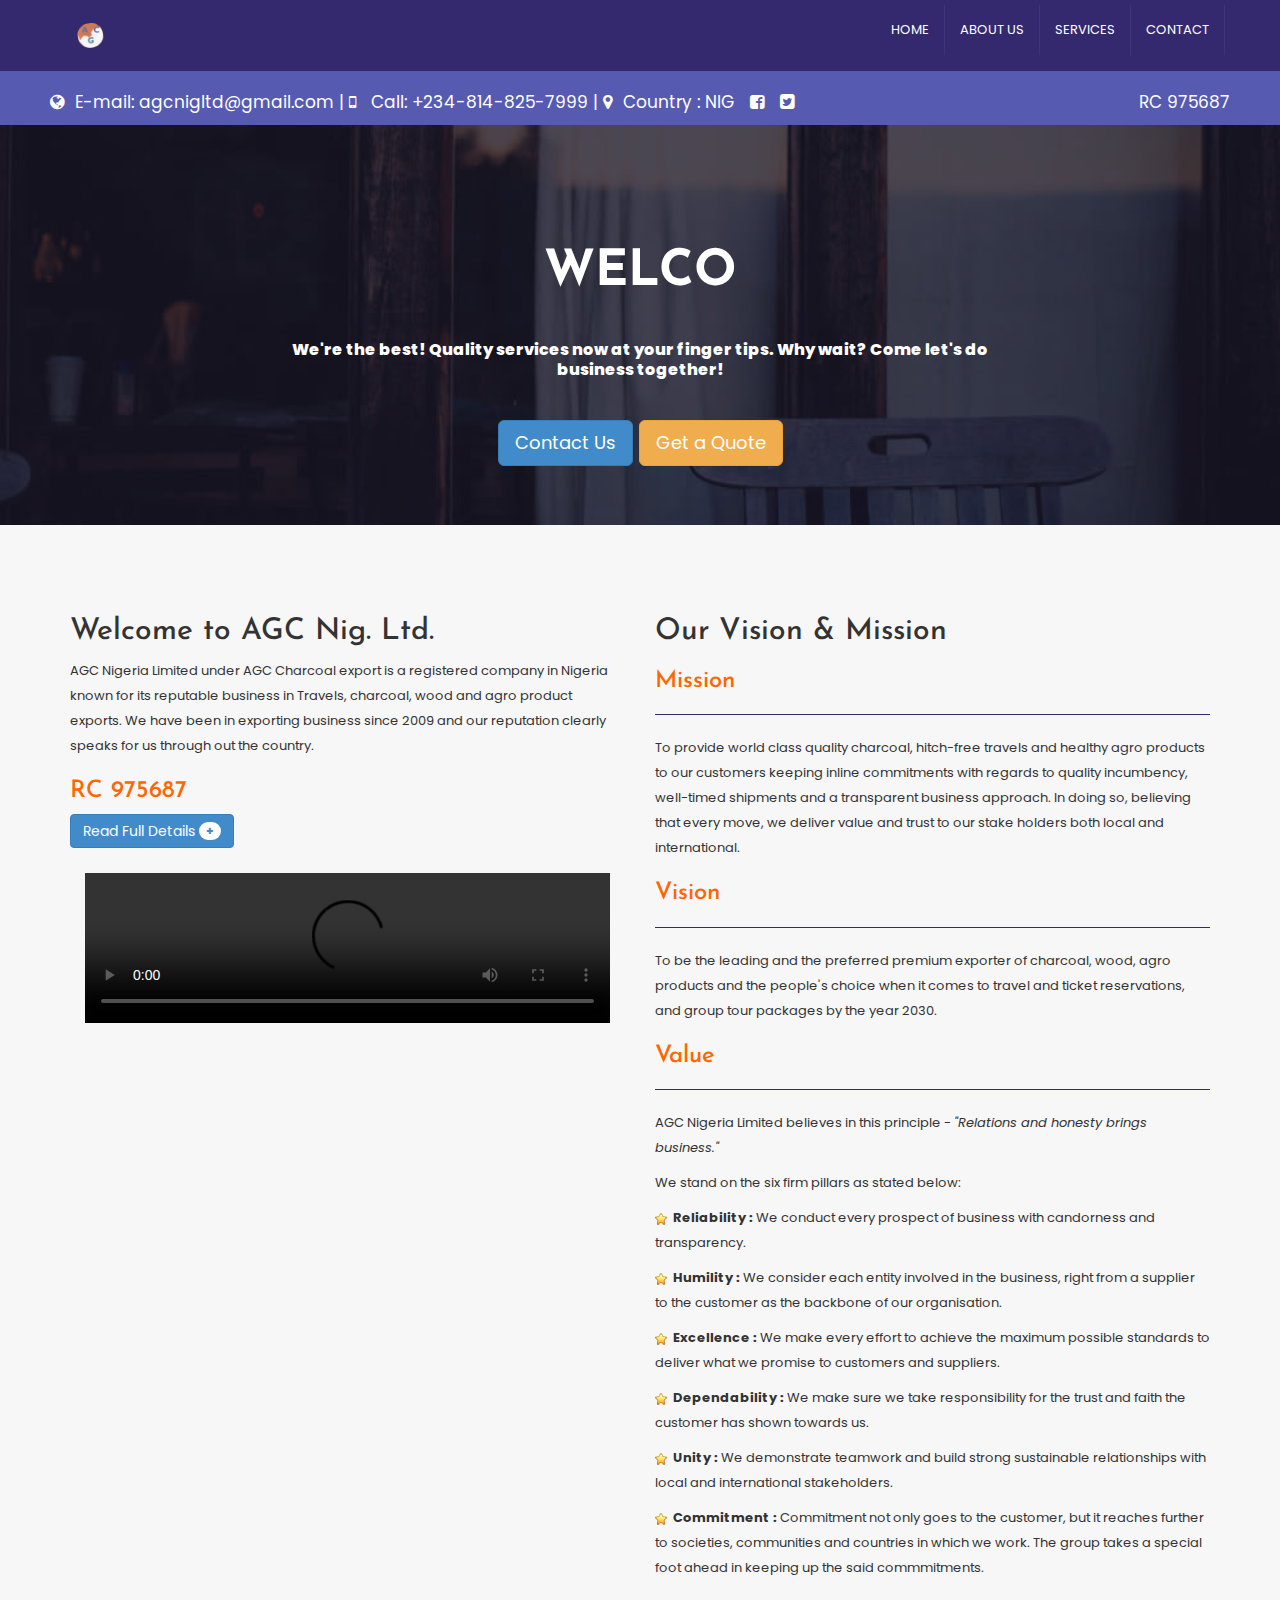
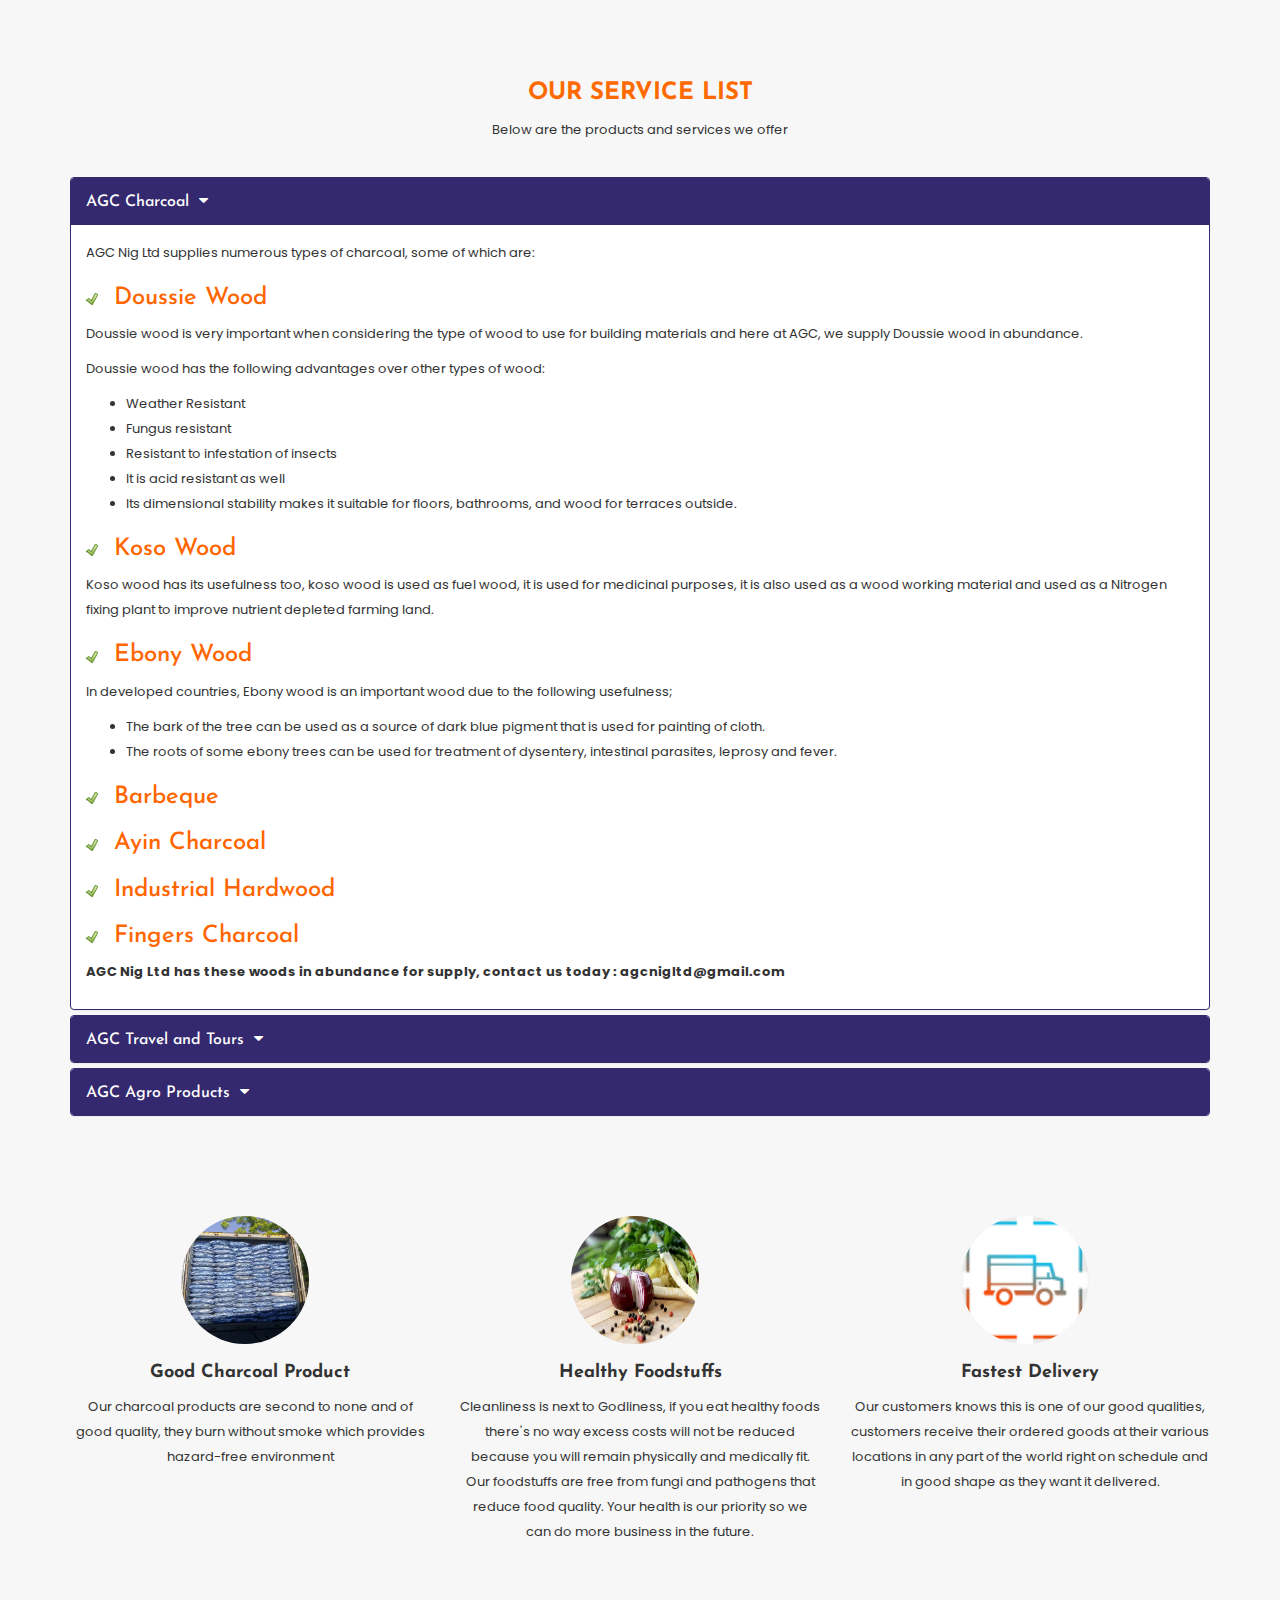
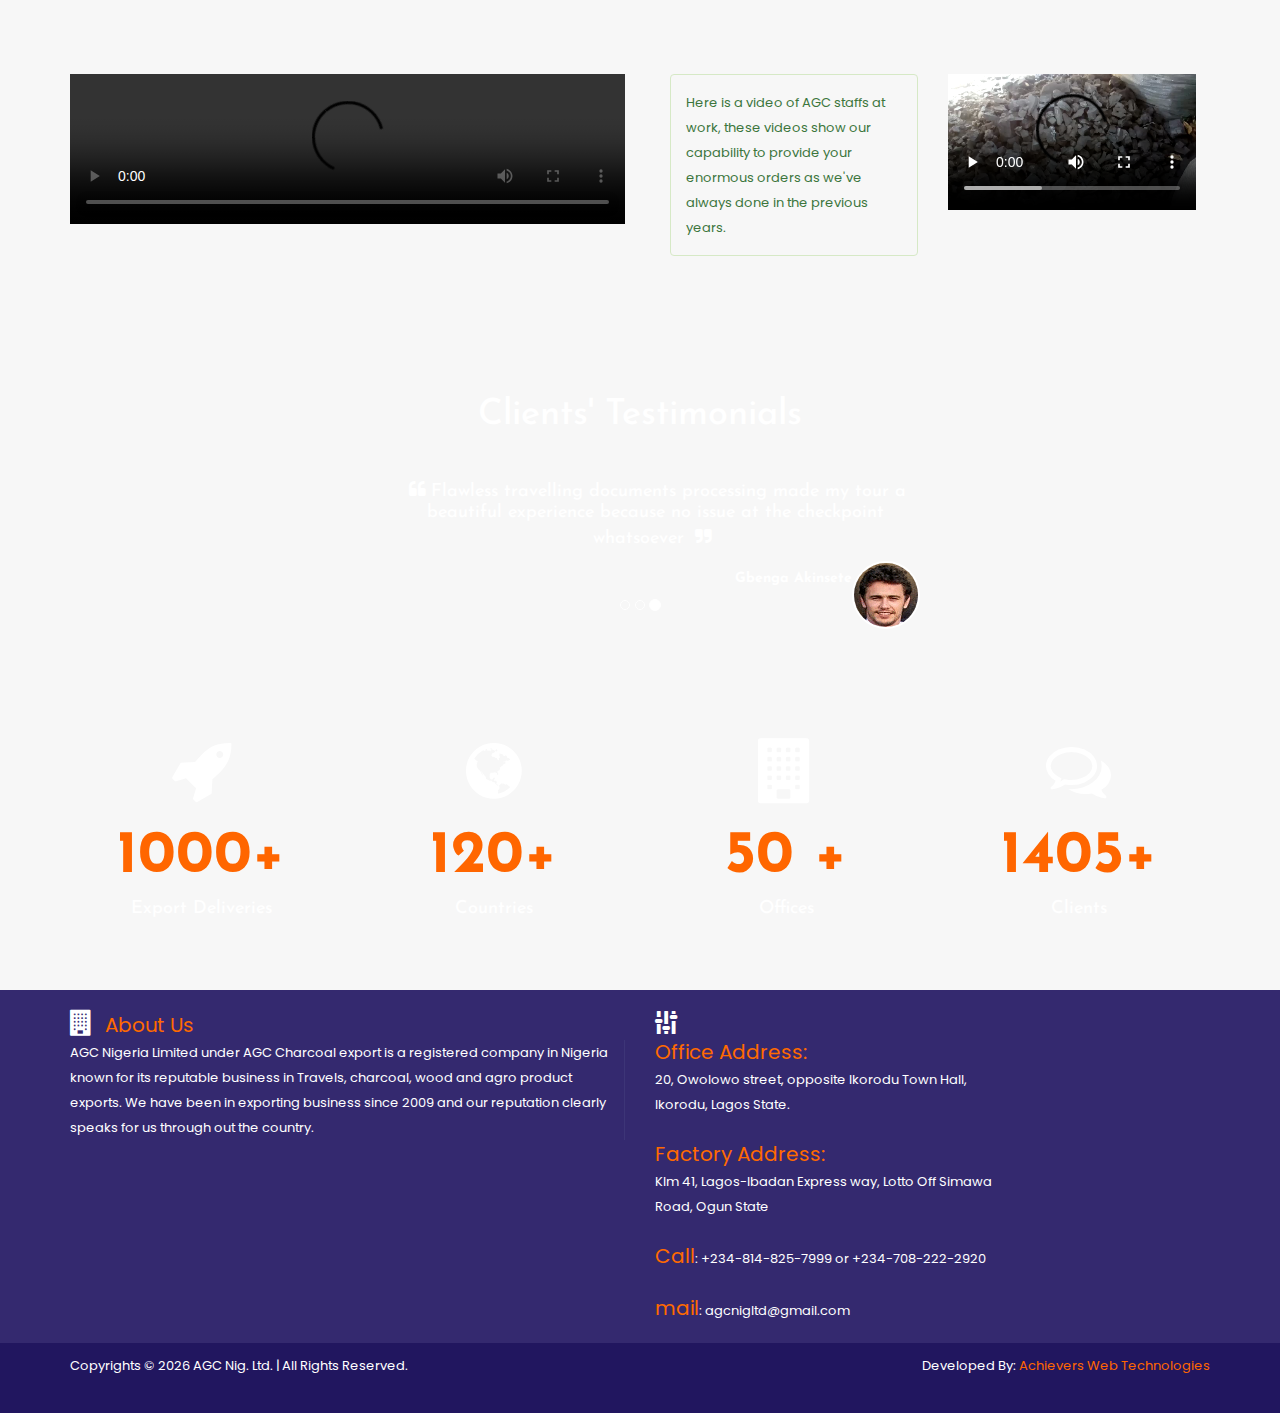
==== commit 9204e567: "Update index.html" ====
--- a/index.html
+++ b/index.html
@@ -21,7 +21,7 @@
     <meta name="twitter:image" content="https://kazeeem.github.io/agctravels/assets/img/truck.jpg">
 
     <!-- Facebook & Whatsapp -->
-    <meta property="og:title" content="Welcome to AGC Travels & Tours Nigeria Limited. Under AGC Charcoal export, we have doussie wood, koso wood, ebony and many more for supply.">
+    <meta property="og:title" content="Welcome to AGC Nigeria Limited. Under AGC Charcoal export, we have doussie wood, koso wood, ebony and many more for supply.">
     <meta property="og:url" content="https://kazeeem.github.io/agctravels">
     <meta property="og:description" content="Welcome to AGC Nigeria Limited. Under AGC Charcoal export, we have doussie wood, koso wood, ebony and many more for supply.">
     <meta property="og:image" content="https://kazeeem.github.io/agctravels/assets/img/truck.jpg">
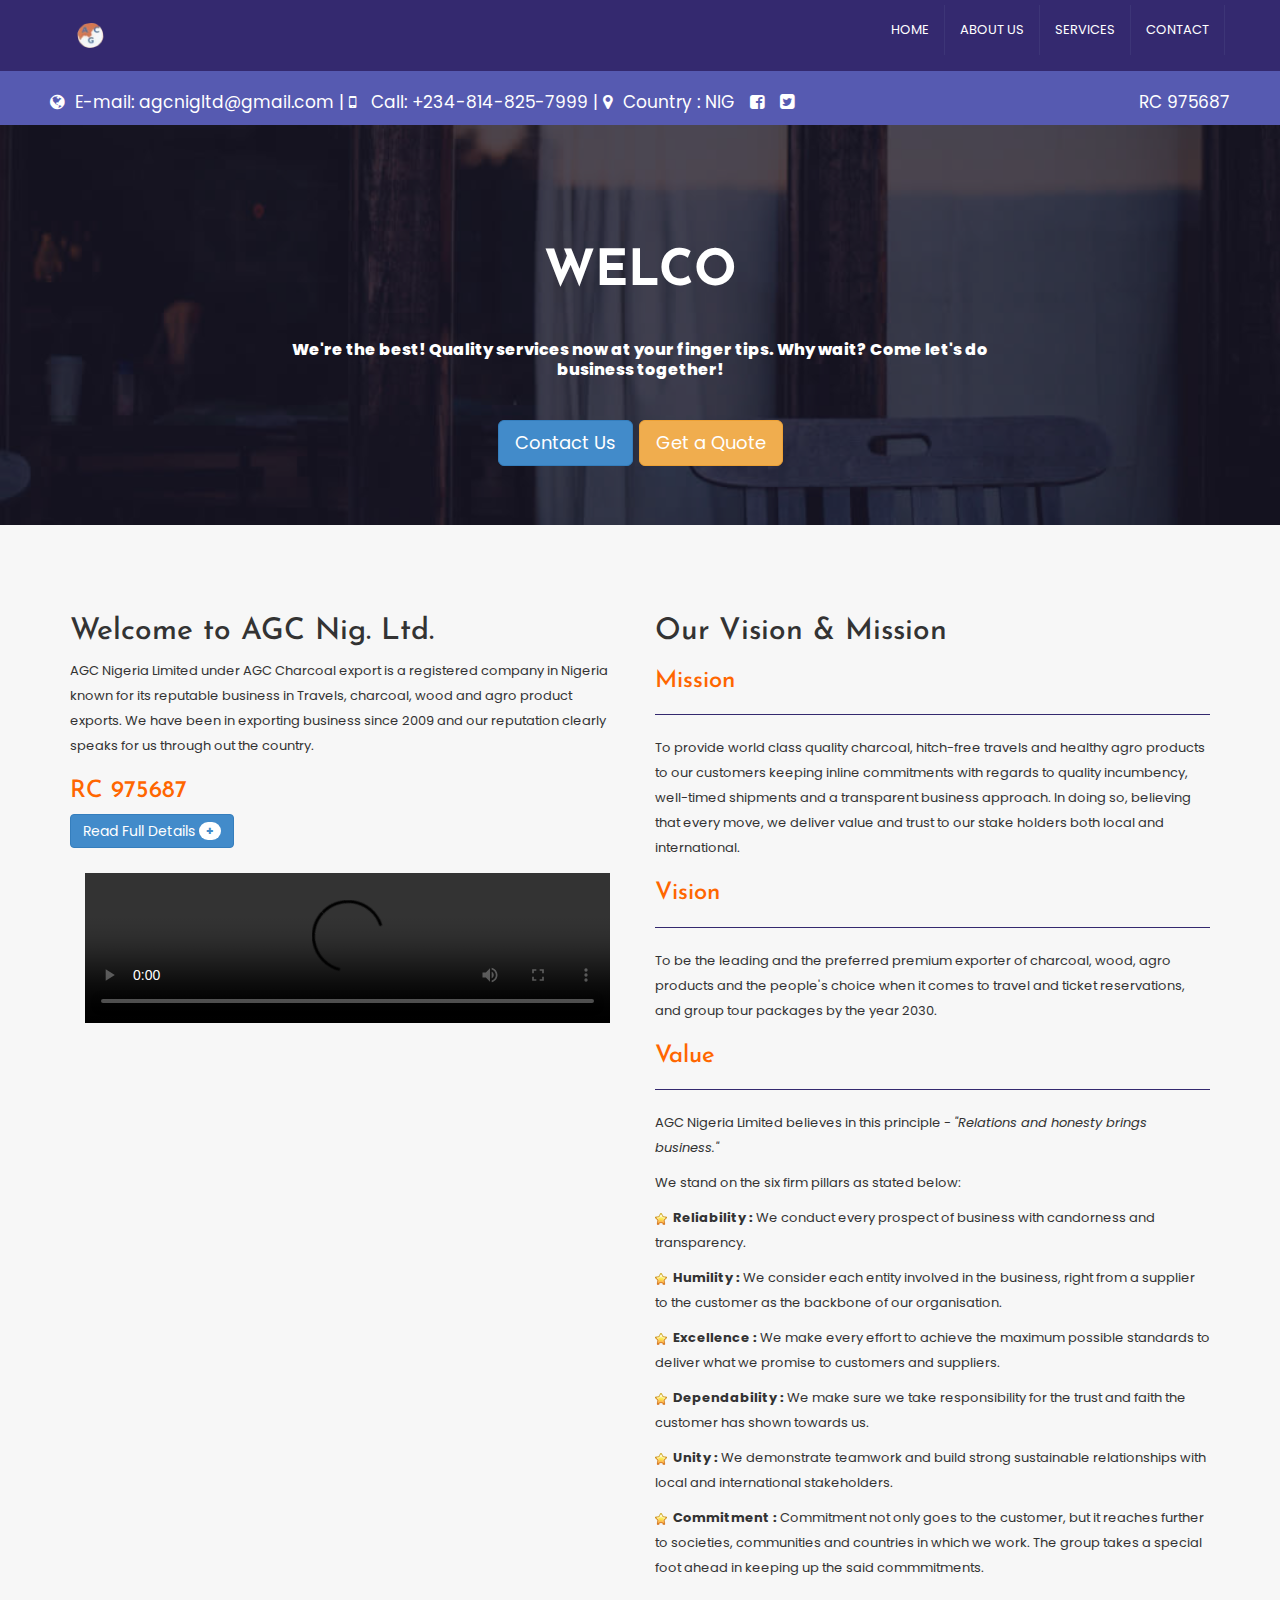
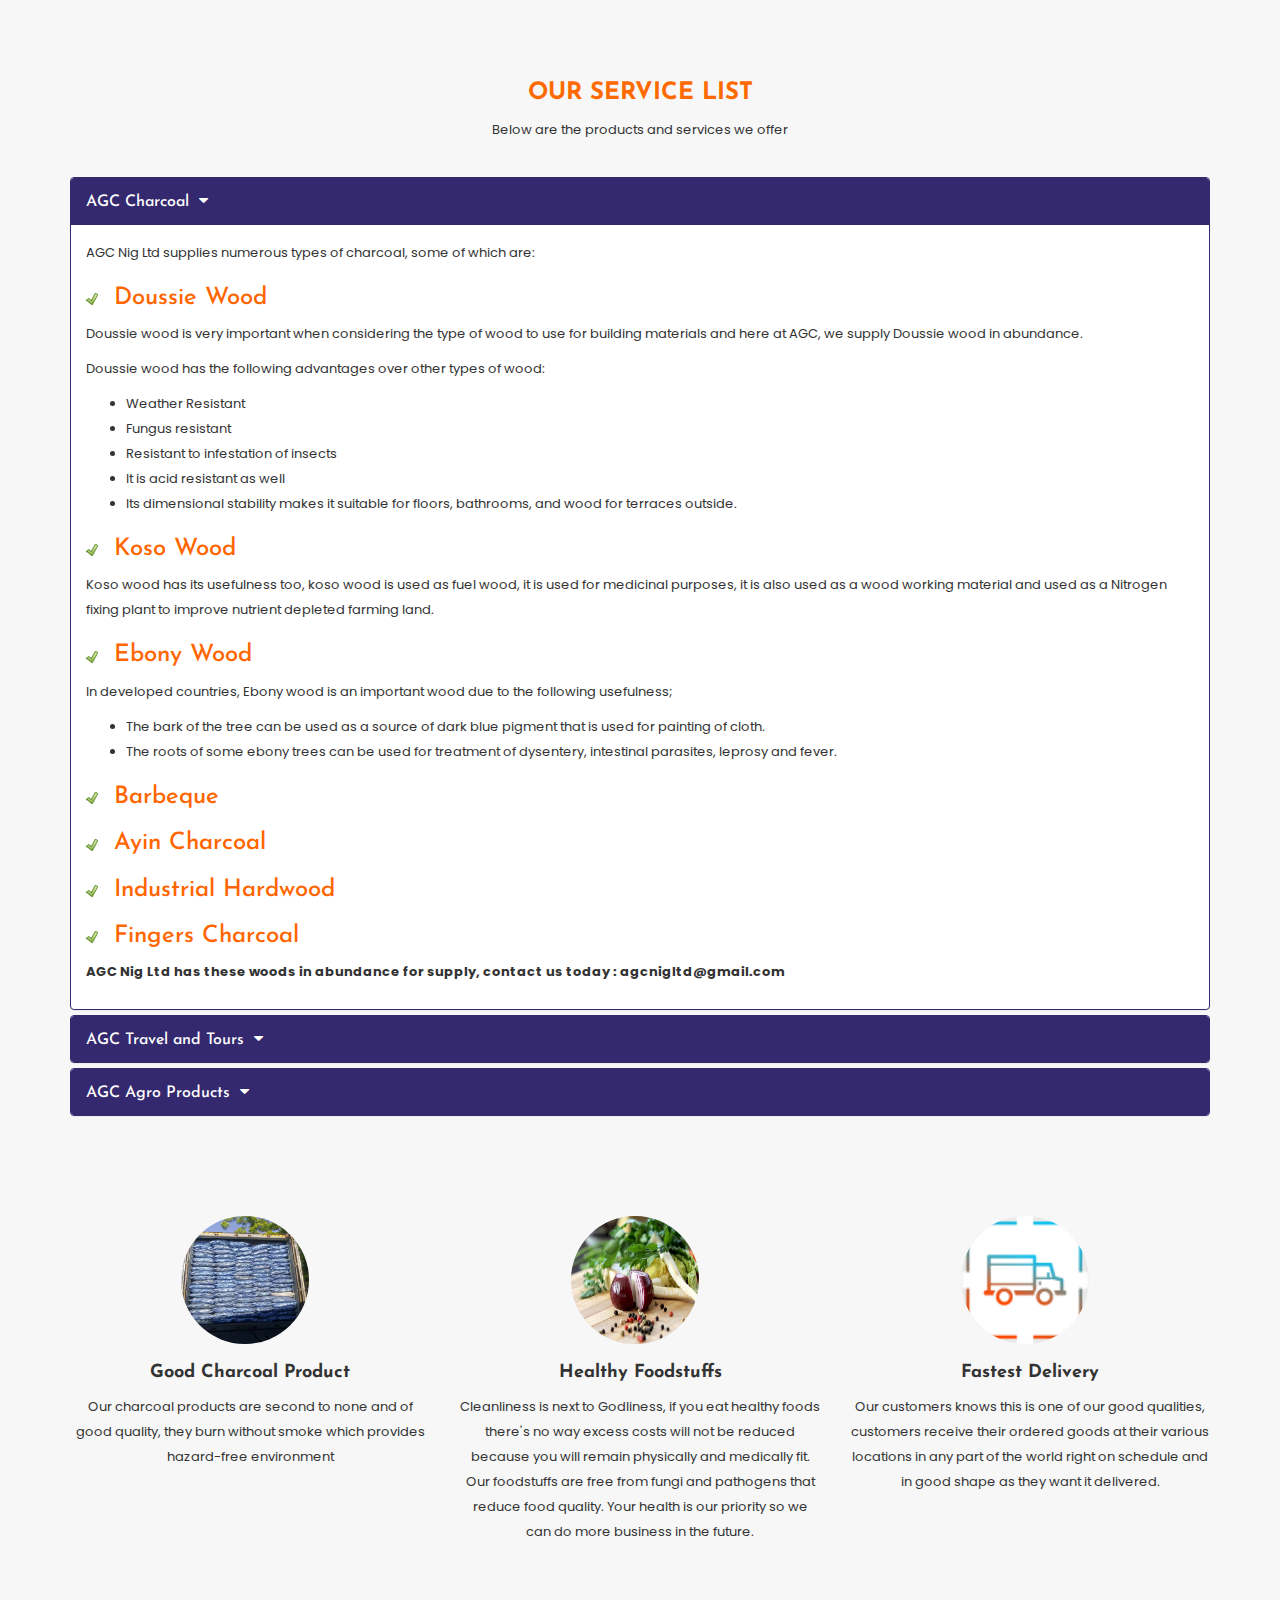
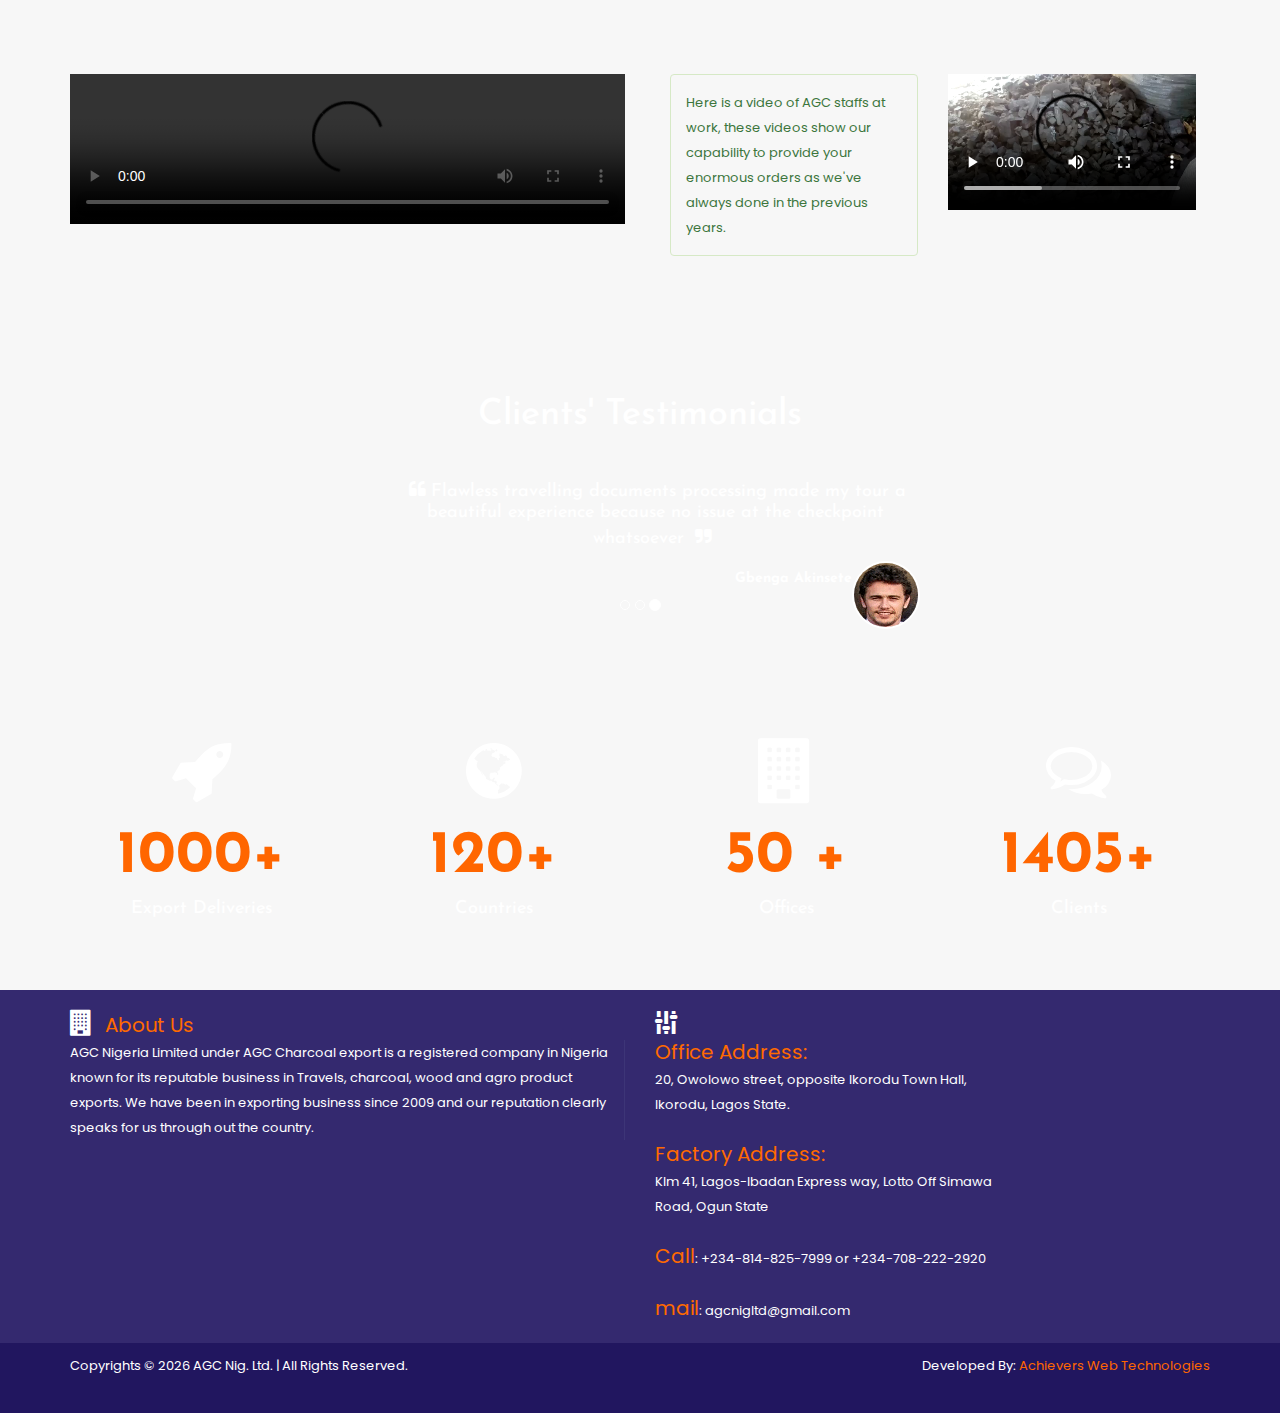
==== commit a66563ea: "Update index.html" ====
--- a/index.html
+++ b/index.html
@@ -18,14 +18,14 @@
     <meta name="twitter:creator" content="Kazeem Asifat">
     <meta name="twitter:title" content="Welcome to AGC Nigeria Limited.">
     <meta name="twitter:description" content="Welcome to AGC Nigeria Limited. Under AGC Charcoal export, we have doussie wood, koso wood, ebony and many more for supply.">
-    <meta name="twitter:image" content="https://kazeeem.github.io/agctravels/assets/img/truck.jpg">
+    <meta name="twitter:image" content="https://kazeeem.github.io/agctravels/assets/img/logo3.png">
 
     <!-- Facebook & Whatsapp -->
-    <meta property="og:title" content="Welcome to AGC Nigeria Limited. Under AGC Charcoal export, we have doussie wood, koso wood, ebony and many more for supply.">
+    <meta property="og:title" content="Welcome to AGC Travels & Tours Nigeria Limited. Under AGC Charcoal export, we have doussie wood, koso wood, ebony and many more for supply.">
     <meta property="og:url" content="https://kazeeem.github.io/agctravels">
-    <meta property="og:description" content="Welcome to AGC Nigeria Limited. Under AGC Charcoal export, we have doussie wood, koso wood, ebony and many more for supply.">
-    <meta property="og:image" content="https://kazeeem.github.io/agctravels/assets/img/truck.jpg">
-    <meta property="og:image:secure_url" content="https://kazeeem.github.io/agctravels/assets/img/truck.jpg">
+    <meta property="og:description" content="Welcome to AGC Travels & Tours Nigeria Limited. Under AGC Charcoal export, we have doussie wood, koso wood, ebony and many more for supply.">
+    <meta property="og:image" content="https://kazeeem.github.io/agctravels/assets/img/logo3.png">
+    <meta property="og:image:secure_url" content="https://kazeeem.github.io/agctravels/assets/img/logo3.png">
     <meta property="og:image:width" content="300">
     <meta property="og:image:height" content="200">
     <meta property="og:image:alt" content="site-logo">
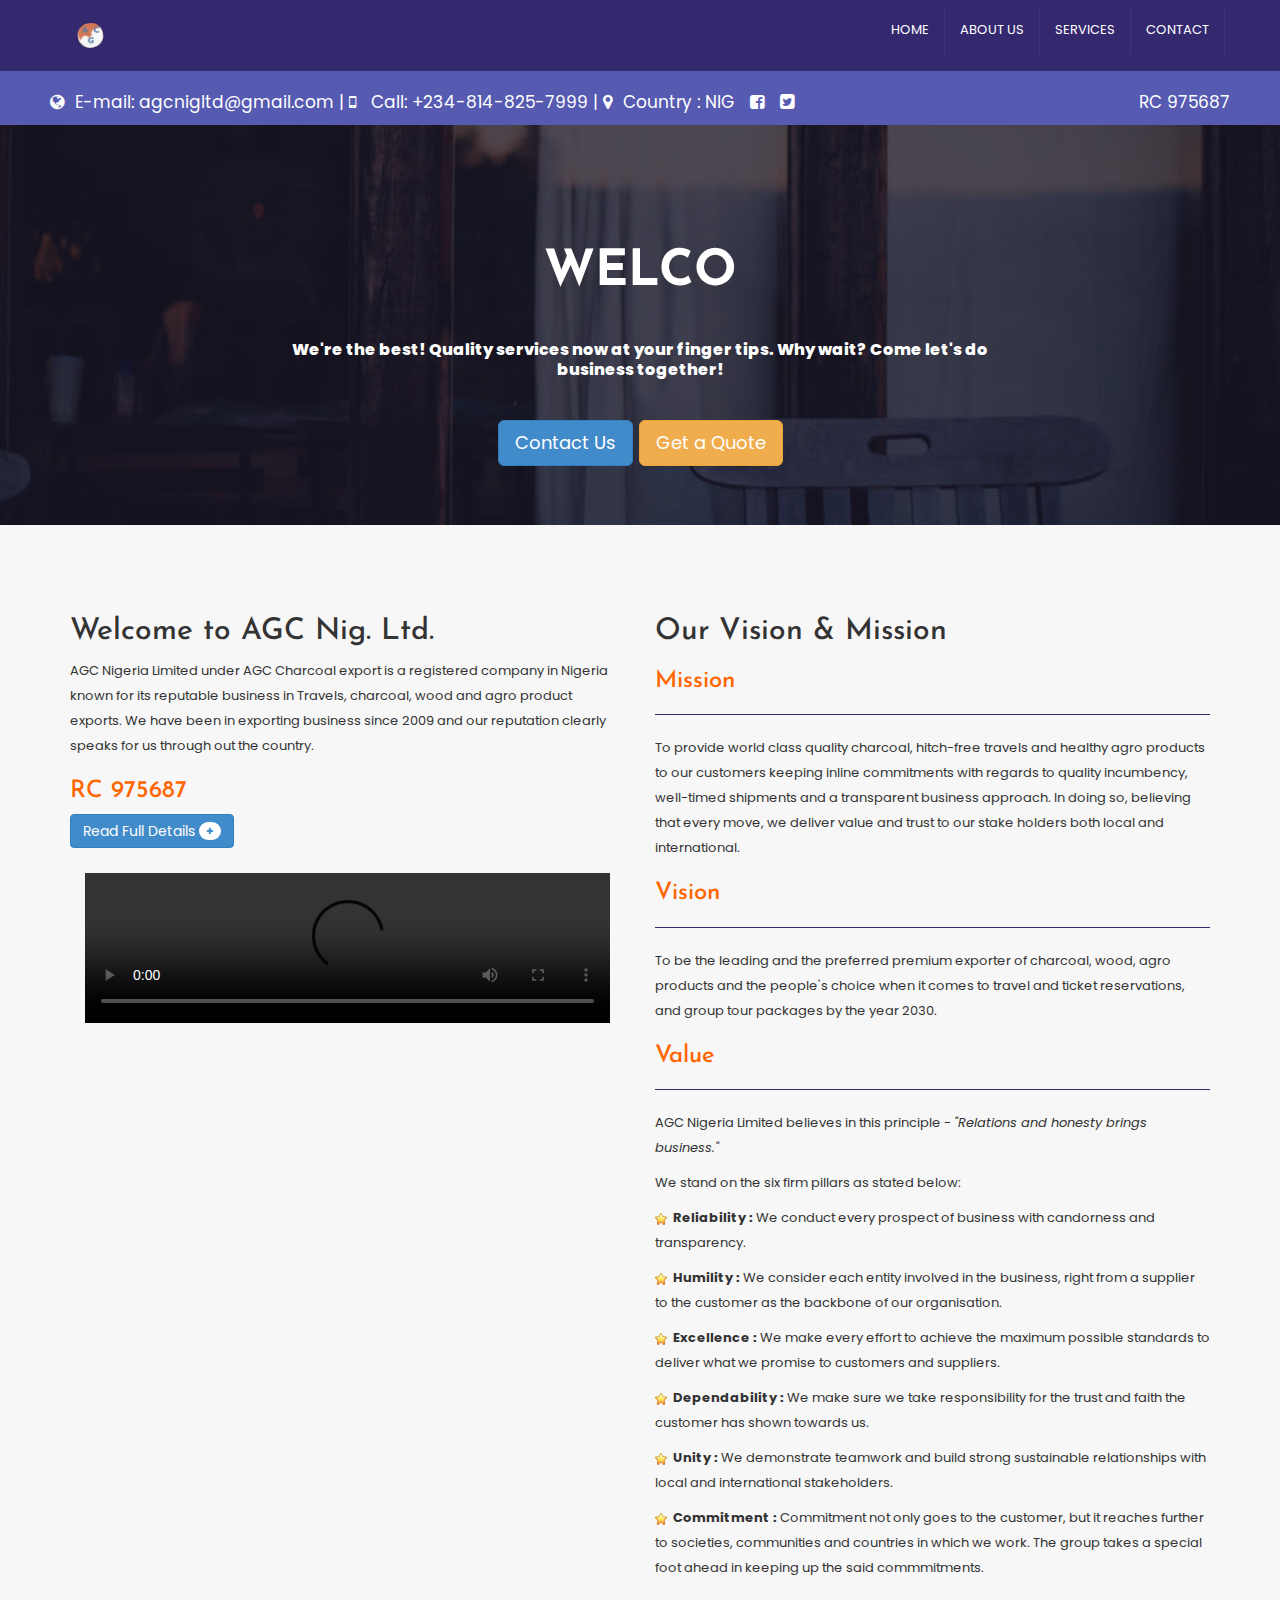
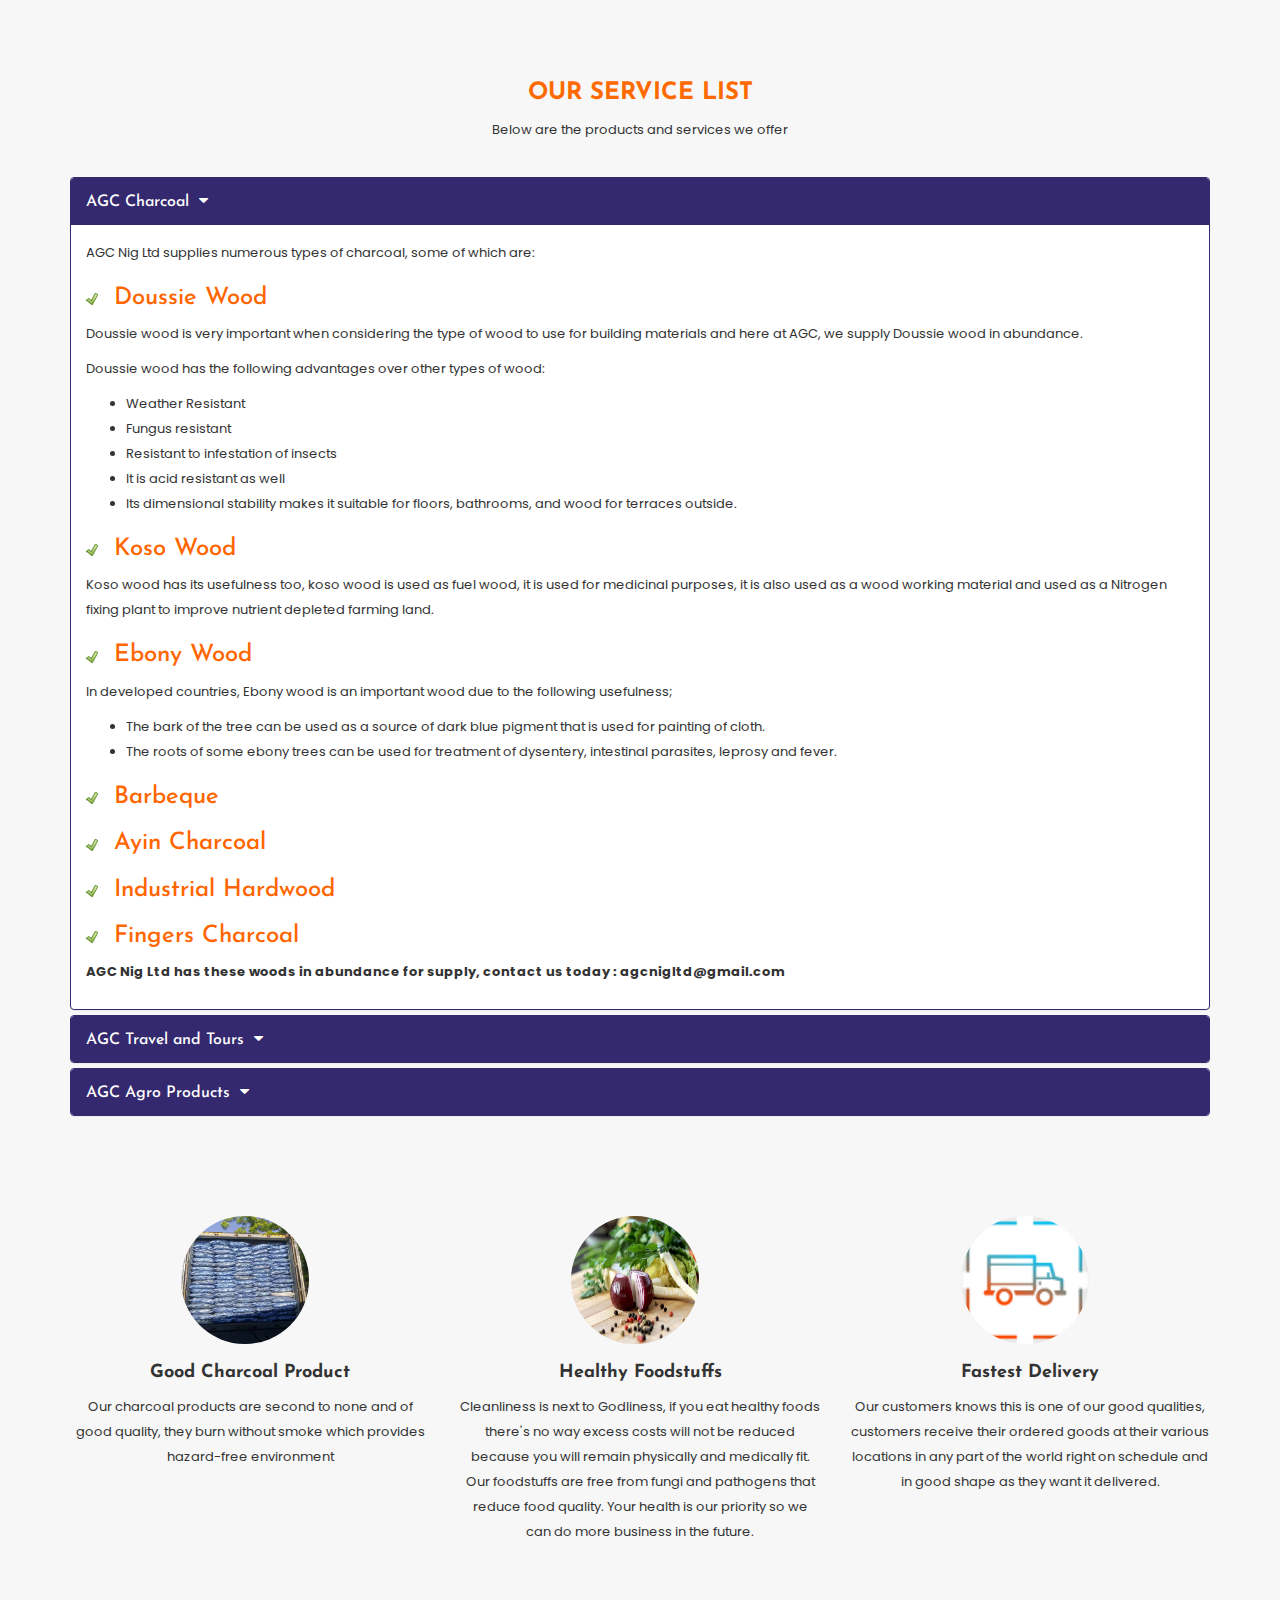
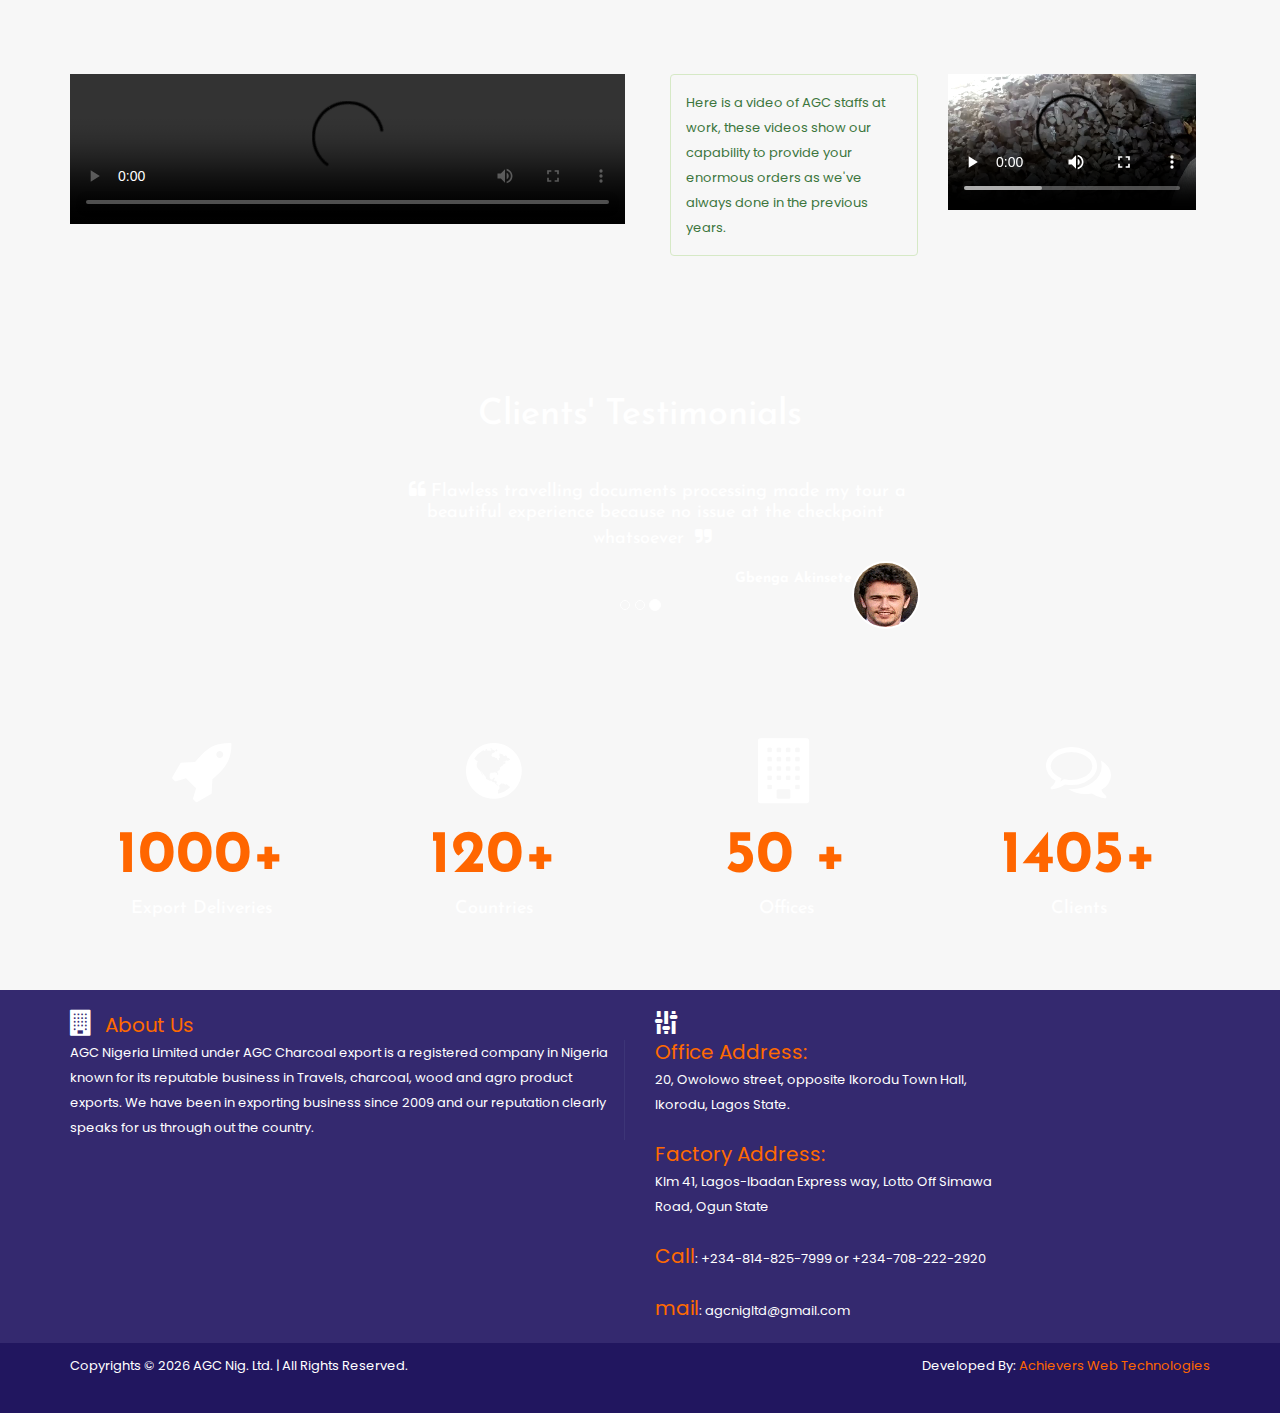
==== commit 3e4f90d4: "Update index.html" ====
--- a/index.html
+++ b/index.html
@@ -9,7 +9,7 @@
     <meta charset="utf-8" />
     <meta name="viewport" content="width=device-width, initial-scale=1, maximum-scale=1" />
     <meta name="author" content="Kazeem Asifat">
-    <meta name="keywords" content="AGC Travels and Tours, agc, agc travels and tours, agc travels & tours, AGC Charcoal, AGC Travels & Tours">
+    <meta name="keywords" content="AGC Big Ltd, agc, agc travels and tours, agc travels & tours, AGC Charcoal, AGC Travels & Tours">
     <meta name="description" content="Welcome to AGC Nigeria Limited. Under AGC Charcoal export, we have doussie wood, koso wood, ebony and many more for supply.">
 
     <!-- Twitter -->
@@ -21,9 +21,9 @@
     <meta name="twitter:image" content="https://kazeeem.github.io/agctravels/assets/img/logo3.png">
 
     <!-- Facebook & Whatsapp -->
-    <meta property="og:title" content="Welcome to AGC Travels & Tours Nigeria Limited. Under AGC Charcoal export, we have doussie wood, koso wood, ebony and many more for supply.">
+    <meta property="og:title" content="Welcome to AGC Nigeria Limited. Under AGC Charcoal export, we have doussie wood, koso wood, ebony and many more for supply.">
     <meta property="og:url" content="https://kazeeem.github.io/agctravels">
-    <meta property="og:description" content="Welcome to AGC Travels & Tours Nigeria Limited. Under AGC Charcoal export, we have doussie wood, koso wood, ebony and many more for supply.">
+    <meta property="og:description" content="Welcome to AGC Nigeria Limited. Under AGC Charcoal export, we have doussie wood, koso wood, ebony and many more for supply.">
     <meta property="og:image" content="https://kazeeem.github.io/agctravels/assets/img/logo3.png">
     <meta property="og:image:secure_url" content="https://kazeeem.github.io/agctravels/assets/img/logo3.png">
     <meta property="og:image:width" content="300">
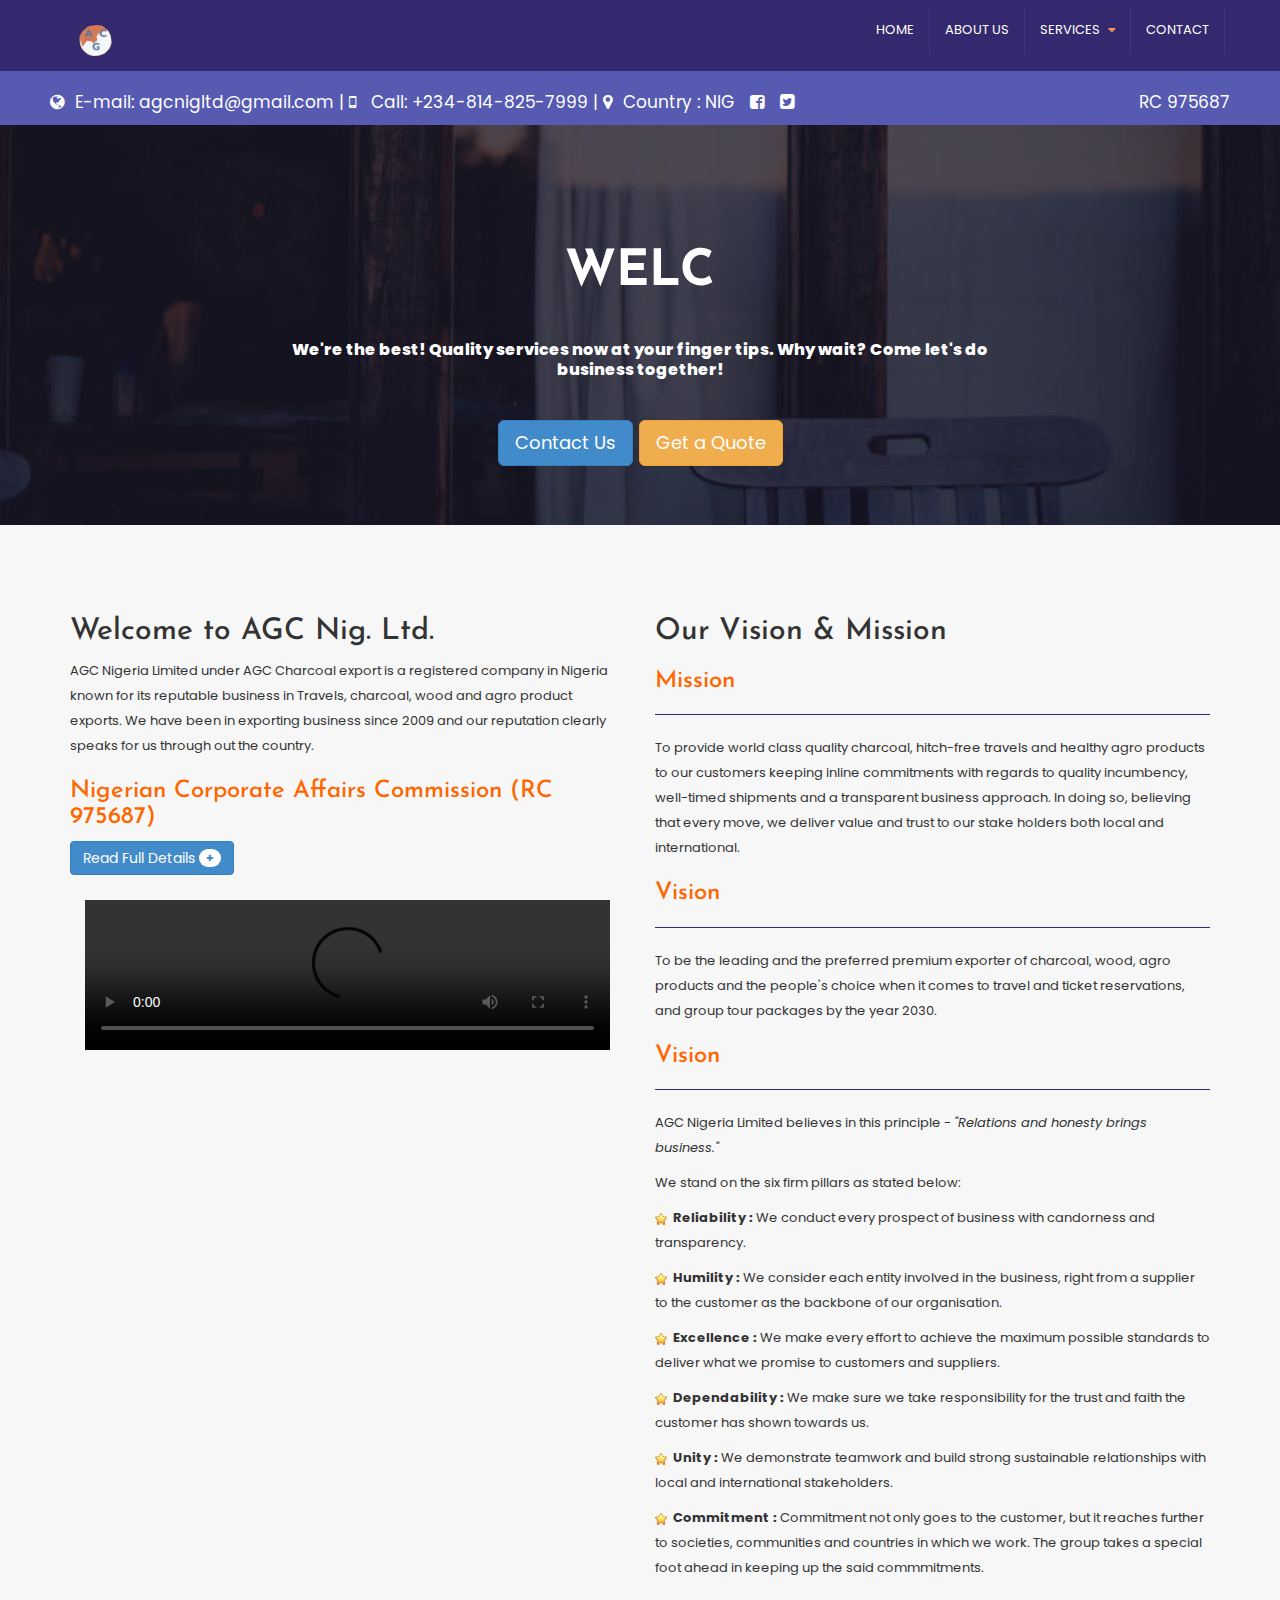
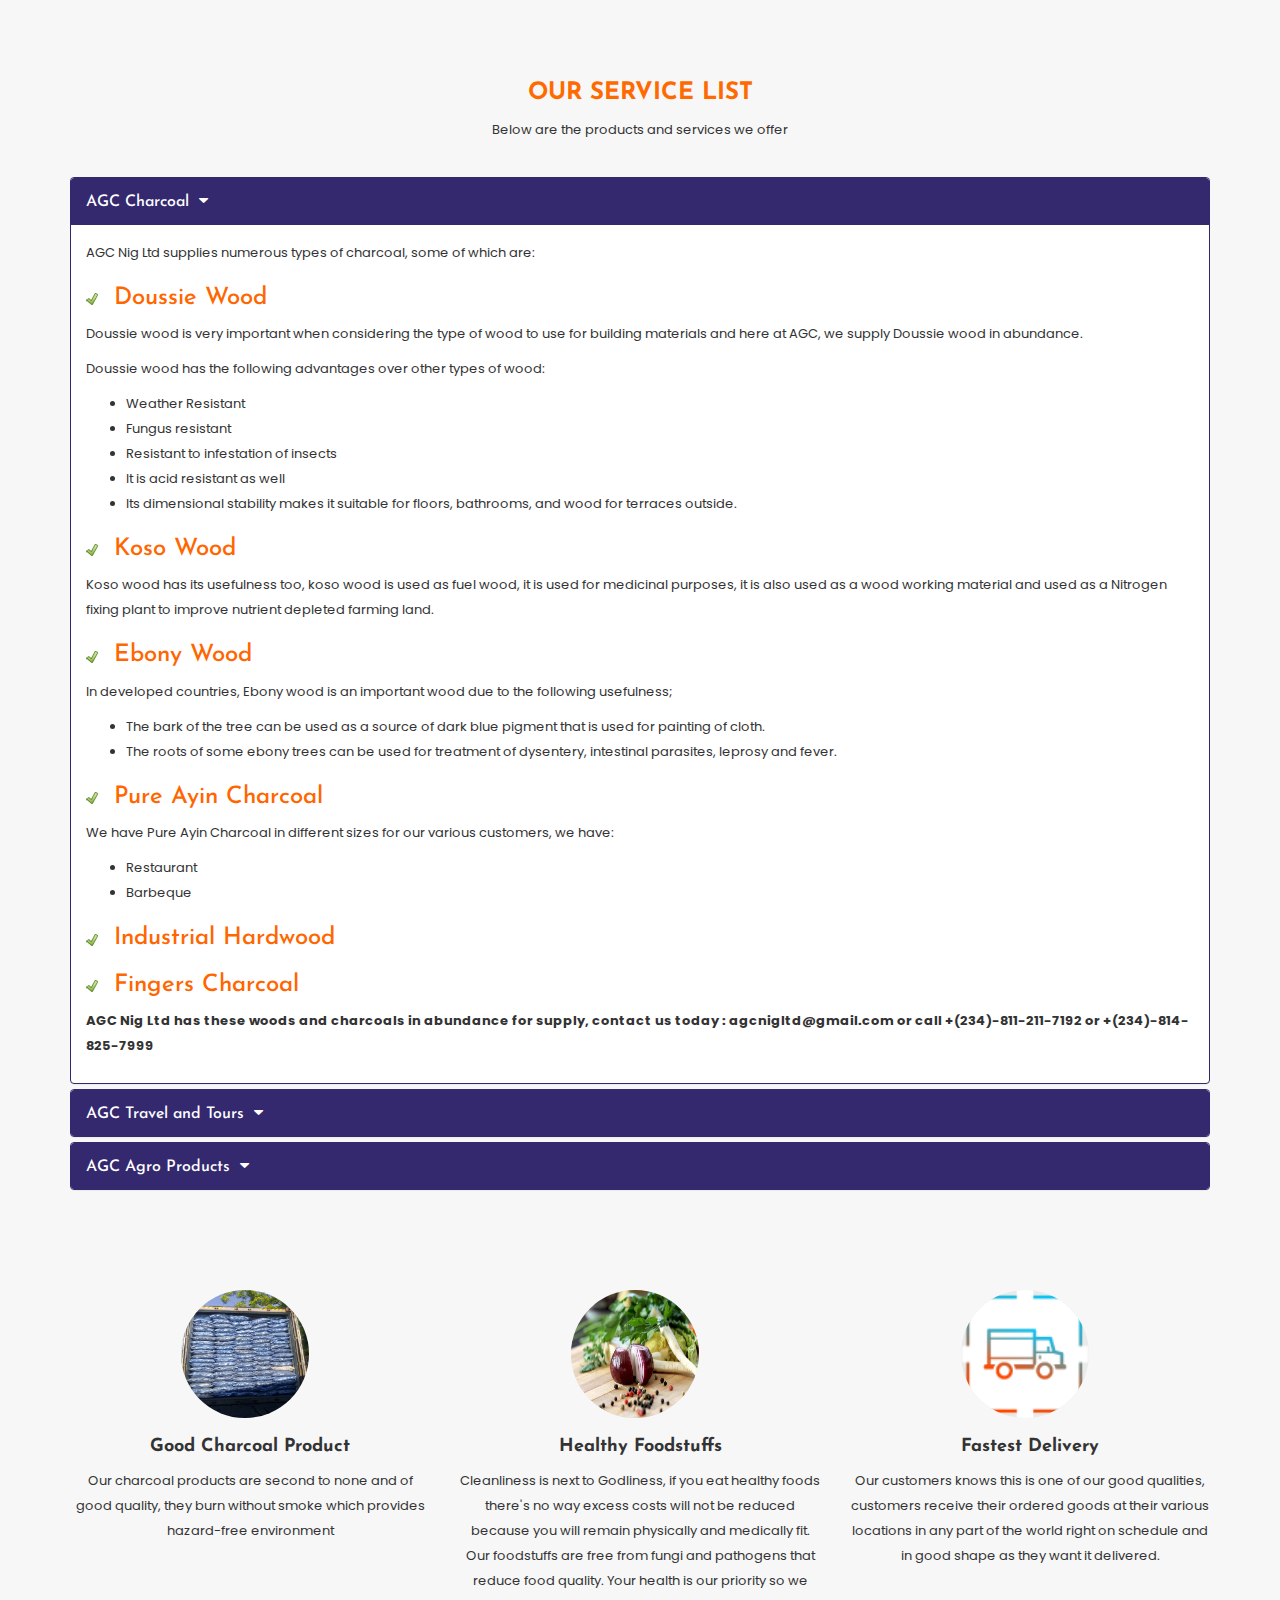
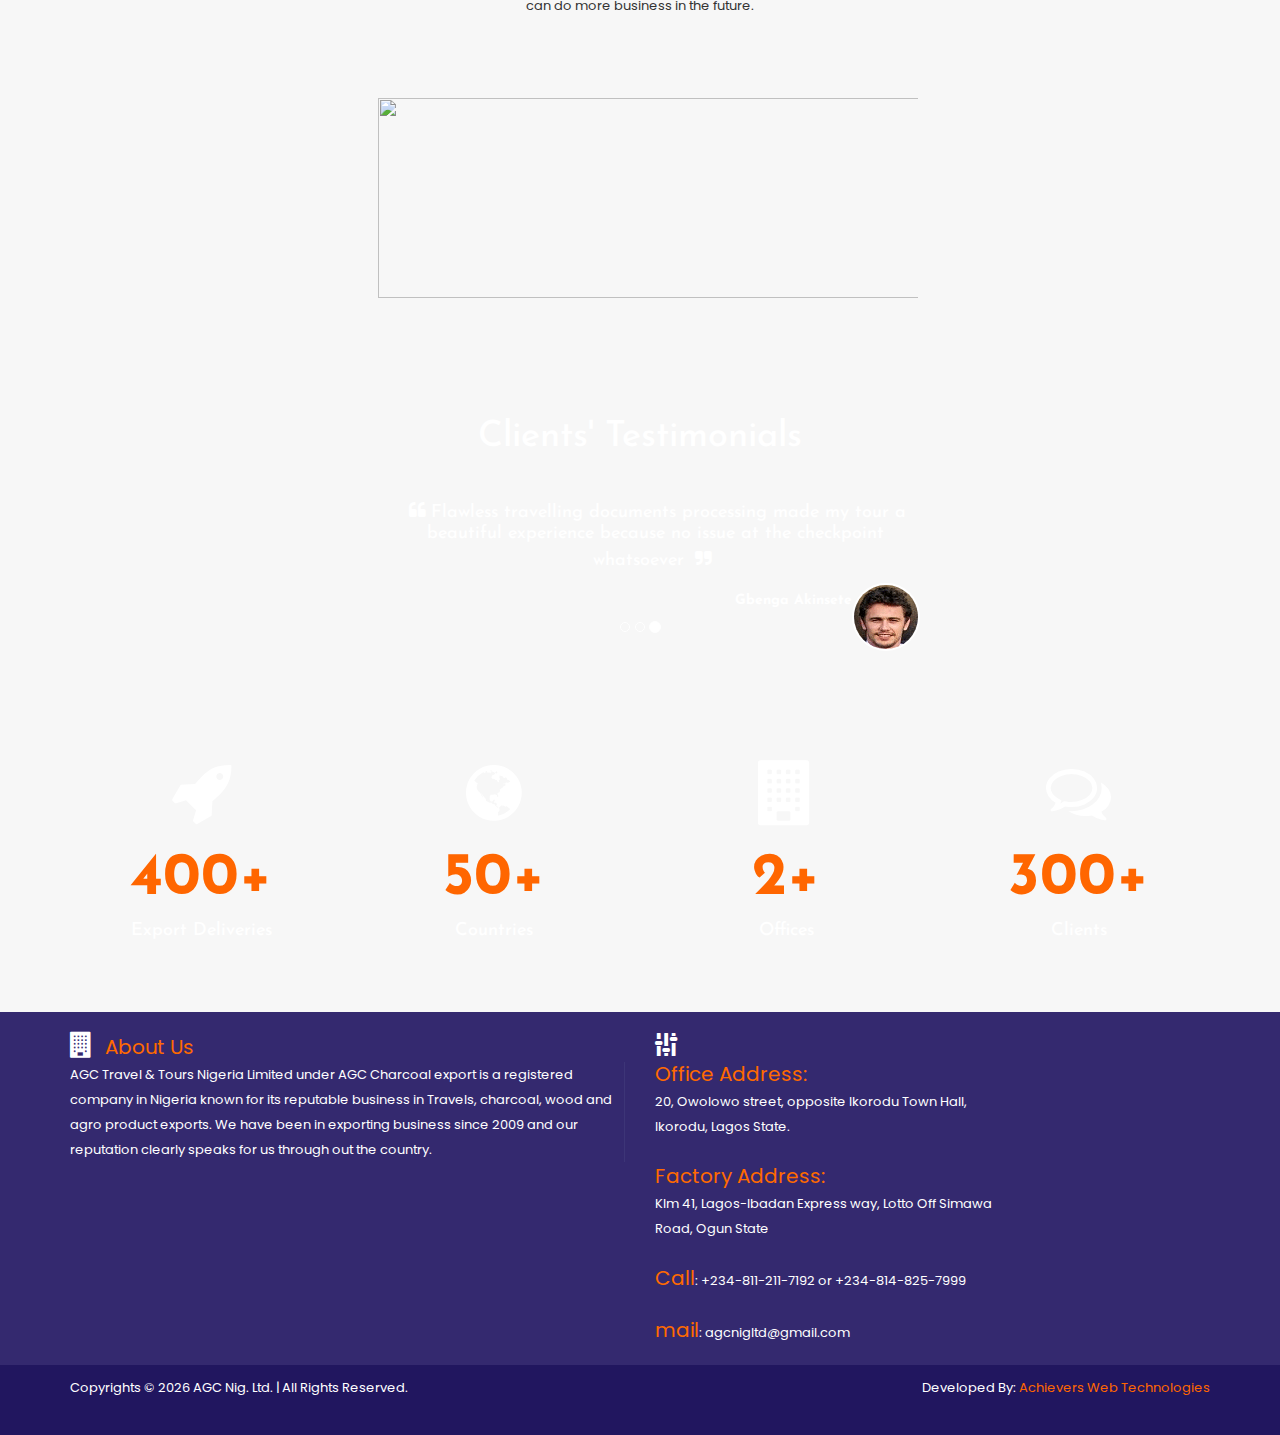
==== commit 625307dd: "Update index.html" ====
--- a/index.html
+++ b/index.html
@@ -9,21 +9,21 @@
     <meta charset="utf-8" />
     <meta name="viewport" content="width=device-width, initial-scale=1, maximum-scale=1" />
     <meta name="author" content="Kazeem Asifat">
-    <meta name="keywords" content="AGC Big Ltd, agc, agc travels and tours, agc travels & tours, AGC Charcoal, AGC Travels & Tours">
-    <meta name="description" content="Welcome to AGC Nigeria Limited. Under AGC Charcoal export, we have doussie wood, koso wood, ebony and many more for supply.">
+    <meta name="keywords" content="AGC Travel and Tours, agc, agc travel and tours, agc travel & tours, AGC Charcoal, AGC Travel & Tours, AGC Foodstuff, AGC African Foodstuff, African Foodstuff">
+    <meta name="description" content="Welcome to AGC Travel & Tours Nigeria Limited. Under AGC Charcoal export, we have doussie wood, koso wood, ebony and many more for supply.">
 
     <!-- Twitter -->
     <meta name="twitter:card" content="summary">
     <meta name="twitter:site" content="https://kazeeem.github.io/agctravels">
     <meta name="twitter:creator" content="Kazeem Asifat">
-    <meta name="twitter:title" content="Welcome to AGC Nigeria Limited.">
-    <meta name="twitter:description" content="Welcome to AGC Nigeria Limited. Under AGC Charcoal export, we have doussie wood, koso wood, ebony and many more for supply.">
+    <meta name="twitter:title" content="Welcome to AGC Travel & Tours Nigeria Limited.">
+    <meta name="twitter:description" content="Welcome to AGC Travel & Tours Nigeria Limited. Under AGC Charcoal export, we have doussie wood, koso wood, ebony and many more for supply.">
     <meta name="twitter:image" content="https://kazeeem.github.io/agctravels/assets/img/logo3.png">
 
     <!-- Facebook & Whatsapp -->
-    <meta property="og:title" content="Welcome to AGC Nigeria Limited. Under AGC Charcoal export, we have doussie wood, koso wood, ebony and many more for supply.">
+    <meta property="og:title" content="Welcome to AGC Travel & Tours Nigeria Limited. Under AGC Charcoal export, we have doussie wood, koso wood, ebony and many more for supply.">
     <meta property="og:url" content="https://kazeeem.github.io/agctravels">
-    <meta property="og:description" content="Welcome to AGC Nigeria Limited. Under AGC Charcoal export, we have doussie wood, koso wood, ebony and many more for supply.">
+    <meta property="og:description" content="Welcome to AGC Travel & Tours Nigeria Limited. Under AGC Charcoal export, we have doussie wood, koso wood, ebony and many more for supply.">
     <meta property="og:image" content="https://kazeeem.github.io/agctravels/assets/img/logo3.png">
     <meta property="og:image:secure_url" content="https://kazeeem.github.io/agctravels/assets/img/logo3.png">
     <meta property="og:image:width" content="300">
@@ -34,7 +34,7 @@
      <!--[if IE]>
         <meta http-equiv="X-UA-Compatible" content="IE=edge,chrome=1">
         <![endif]-->
-    <title>Welcome to AGC Nigeria Limited. Under AGC Charcoal export, we have doussie wood, koso wood, ebony and many more for supply.</title>
+    <title>Welcome to AGC Travel & Tours Nigeria Limited.</title>
     <!--  Bootstrap Style -->
     <link href="assets/css/bootstrap.css" rel="stylesheet" />
      <!--  Font-Awesome Style -->
@@ -89,6 +89,21 @@
 </head>
 <body id="home">
 
+    <!--./ Top Menu End -->
+    <div class="div-social-top">
+
+        <i class="fa fa-globe "></i>E-mail:  agcnigltd@gmail.com   | <i class="fa fa-mobile "></i> Call: +234-814-825-7999  |  <i class="fa fa-map-marker "></i>Country : NIG &nbsp;
+        <a href="https://www.facebook.com/agcnigltd" target="_blank">
+          <i class="fa fa-facebook-square "></i>
+        </a>
+
+        <a href="#">
+            <i class="fa fa-twitter-square"></i>
+        </a>
+        <span class="pull-right">RC 975687</span>
+    </div>
+    <!--./ Social Div End -->
+
   <div class="navbar navbar-default navbar-fixed-top menu-back">
         <div class="container">
             <div class="navbar-header">
@@ -99,34 +114,27 @@
                 </button>
 
                 <a class="navbar-brand" href="index.html">
-                    <img src="assets/img/logo3.png" class="navbar-brand-logo" height="50" alt="agc-logo" />
+                    <img src="assets/img/logo3.png" class="navbar-brand-logo" height="100" alt="agc-logo" />
                 </a>
             </div>
             <div class="navbar-collapse collapse" >
                 <ul class="nav navbar-nav navbar-right">
                     <li><a href="#home">HOME</a></li>
                     <li><a href="#about">ABOUT US</a></li> 
-                    <li><a href="#services">SERVICES</a></li>
+                    <li class="dropdown">
+                        <a href="#" class="dropdown-toggle" data-toggle="dropdown">SERVICES <i class="fa fa-caret-down"></i></a>
+                        <ul class="dropdown-menu">
+                            <li><a href="#accordion">AGC CHARCOAL</a></li>
+                            <li><a href="#accordion">AGC TRAVEL & TOURS</a></li>
+                            <li><a href="#accordion">AGC AGRO PRODUCTS</a></li>
+                        </ul>
+                    </li>
                     <li><a href="contact.html">CONTACT</a></li>
                 </ul>
             </div>
 
         </div>
     </div>
-    <!--./ Top Menu End -->
-    <div class="div-social-top">
-
-        <i class="fa fa-globe "></i>E-mail:  agcnigltd@gmail.com   | <i class="fa fa-mobile "></i> Call: +234-814-825-7999  |  <i class="fa fa-map-marker "></i>Country : NIG &nbsp;
-        <a href="https://www.facebook.com/agcnigltd" target="_blank">
-          <i class="fa fa-facebook-square "></i>
-        </a>
-
-        <a href="#">
-            <i class="fa fa-twitter-square"></i>
-        </a>
-        <span class="pull-right">RC 975687</span>
-    </div>
-    <!--./ Social Div End -->
     <div id="index2-header">
         <div class="overlay">
             <div class="container">
@@ -156,7 +164,8 @@
                     <p style="display: none;" id="aboutText">
                         We provide services in export of Pure Ayin Charcoal, Industrial Hardwood, Fingers Charcoal, Doussie wood, Koso wood, etc. Flawless Visa Procurement, Ticketing, Reservation, Group Tour Packages and we also export African Foodstuffs like Yam, Bean, Palm oil, Dry Pap, etc
                     </p>
-                    <h3>RC 975687</h3>
+                    <!-- class="hidden-xs" -->
+                    <h3>Nigerian Corporate Affairs Commission (RC 975687)</h3>
                     <button class="btn btn-primary" type="button" id="button" onclick="showAboutText()">
                         Read Full Details <span class="badge">+</span>
                     </button>
@@ -164,7 +173,7 @@
                     <br />
                     <div class="col-lg-12 col-md-12">
                        <video width="100%" height="100%" controls>
-                            <source src="assets/vids/vid2.mp4" type="video/mp4">
+                            <source src="assets/vids/AGC-advert.mp4" type="video/mp4">
                         </video>
                     </div>
                     <br><br>
@@ -183,7 +192,7 @@
                         To be the leading and the preferred premium exporter of charcoal, wood, agro products and the people's choice when it comes to travel and ticket reservations, and group tour packages by the year 2030.
                     </p>
 
-                    <h3>Value</h3><hr>
+                    <h3>Vision</h3><hr>
                     <p>
                         AGC Nigeria Limited believes in this principle - <em>"Relations and honesty brings business."</em>
                     </p>
@@ -278,13 +287,15 @@
                                 </div>
                                 <div>
                                     <h3>
-                                        <img src="assets/img/tick.png"> &nbsp;Barbeque
-                                    </h3>
-                                </div>
-                                <div>
-                                    <h3>
-                                        <img src="assets/img/tick.png"> &nbsp;Ayin Charcoal
-                                    </h3>
+                                        <img src="assets/img/tick.png"> &nbsp;Pure Ayin Charcoal
+                                    </h3>
+                                    <p>
+                                        We have Pure Ayin Charcoal in different sizes for our various customers, we have:
+                                        <ul>
+                                            <li>Restaurant</li>
+                                            <li>Barbeque</li>
+                                        </ul>
+                                    </p>
                                 </div>
                                 <div>
                                     <h3>
@@ -297,7 +308,7 @@
                                     </h3>
                                 </div>
                                 <p>
-                                    <strong> AGC Nig Ltd has these woods in abundance for supply, contact us today : agcnigltd@gmail.com</strong>
+                                    <strong> AGC Nig Ltd has these woods and charcoals in abundance for supply, contact us today : agcnigltd@gmail.com or call +(234)-811-211-7192 or +(234)-814-825-7999</strong>
                                 </p>
                             </div>
                           </div>
@@ -442,7 +453,7 @@
                 </div>
 
 
-            <div class="row pad-top-botm ">
+            <div class="row pad-top" style="padding-top: 50px;">
                 <div class="col-lg-4 col-md-4  col-sm-4 text-center">
                     <img src="assets/img/truck.jpg" alt="" class="img-responsive icon-round faa-ring animated">
                     <h4><strong>Good Charcoal Product</strong> </h4>
@@ -471,30 +482,74 @@
 
 
     <!--./ Welcome Section End -->
-    <section id="home-service" style="margin-top:20px;">
+    <section id="home-service">
         <div class="container">
             <div class="row">
+                <div class="col-lg-3 col-md-3"></div>
+
                 <div class="col-lg-6 col-md-6">
-                   <video width="100%" height="100%" controls>
-                        <source src="assets/vids/vid2.mp4" type="video/mp4">
-                    </video>
-                </div>
-
-                <div class="col-lg-6 col-md-6">
-                    <div class="col-lg-6 col-md-6">
-
-                        <div class="alert alert-success transparent-bk upfront-trans">
-                            Here is a video of AGC staffs at work, these videos show our capability to provide your enormous orders as we've always done in the previous years.
+                   <div id="products" class="carousel slide" data-ride="carousel">
+                        <div class="carousel-inner">
+                            <div class="item active">
+                                <div class="container center">
+                                    <img src="assets/img/food-stuff-carton.jpg" class="img-responsive" style="height: 200px !important; width: 100% !important;">
+                                </div>
+                            </div>
+                            <div class="item">
+                                <div class="container center">
+                                    <img src="assets/img/plane.jpeg" class="img-responsive" style="height: 200px !important; width: 100% !important;">
+                                </div>
+                            </div>
+                            <div class="item">
+                                <div class="container center">
+                                    <img src="assets/img/images.jpeg" class="img-responsive" style="height: 200px !important; width: 100% !important;">
+                                </div>
+                            </div>
+                            <div class="item">
+                                <div class="container center">
+                                    <img src="assets/img/foodexport4.jpg" class="img-responsive" style="height: 200px !important; width: 100% !important;">
+                                </div>
+                            </div>
+                            <div class="item">
+                                <div class="container center">
+                                    <img src="assets/img/vegetables_bims_.jpg" class="img-responsive" style="height: 200px !important; width: 100% !important;">
+                                </div>
+                            </div>
+                            <div class="item">
+                                <div class="container center">
+                                    <img src="assets/img/Passport.jpeg" class="img-responsive" style="height: 200px !important; width: 100% !important;">
+                                </div>
+                            </div>
+                            <div class="item">
+                                <div class="container center">
+                                    <img src="assets/img/tour.jpeg" class="img-responsive" style="height: 200px !important; width: 100% !important;">
+                                </div>
+                            </div>
+                            <div class="item">
+                                <div class="container center">
+                                    <img src="assets/img/palmOil2.jpg" class="img-responsive" style="height: 200px !important; width: 100% !important;">
+                                </div>
+                            </div>
+                            <div class="item">
+                                <div class="container center">
+                                    <img src="assets/img/truck.jpg" class="img-responsive" style="height: 200px !important; width: 100% !important;">
+                                </div>
+                            </div>
+                            <div class="item">
+                                <div class="container center">
+                                    <img src="assets/img/beans1.jpg" class="img-responsive" style="height: 200px !important; width: 100% !important;">
+                                </div>
+                            </div>
+                            <div class="item">
+                                <div class="container center">
+                                    <img src="assets/img/tour2.jpg" class="img-responsive" style="height: 200px !important; width: 100% !important;">
+                                </div>
+                            </div>
                         </div>
-                                              
-
-                    </div>
-                    <div class="col-lg-6 col-md-6">
-                        <video width="100%" height="100%" controls>
-                            <source src="assets/vids/vid1.mp4" type="video/mp4">
-                        </video>
-                    </div>                    
-                </div>
+                    </div>
+                </div>
+
+                <div class="col-lg-3 col-md-3"></div>
             </div>
         </div>
     </section>
@@ -564,7 +619,7 @@
                 <div class="col-lg-3 col-md-3 ">
                     <div class="stats-div">
                         <i class="fa fa-rocket fa-5x"></i>
-                        <h3>1000+</h3>
+                        <h3>400+</h3>
                         <h4>Export Deliveries</h4>
                     </div>
                 </div>
@@ -573,7 +628,7 @@
                 <div class="col-lg-3 col-md-3 ">
                     <div class="stats-div data-stellar-background-ratio=0.3">
                         <i class="fa fa-globe fa-5x"></i>
-                        <h3 data-counter-up>120+</h3>
+                        <h3 data-counter-up>50+</h3>
                         <h4>Countries</h4>
                     </div>
 
@@ -582,14 +637,14 @@
 
                     <div class="stats-div">
                         <i class="fa fa-building fa-5x"></i>
-                        <h3>50 +</h3>
+                        <h3>2+</h3>
                         <h4>Offices</h4>
                     </div>
                 </div>
                 <div class="col-lg-3 col-md-3 ">
                     <div class="stats-div">
                         <i class="fa fa-comments-o fa-5x"></i>
-                        <h3>1405+</h3>
+                        <h3>300+</h3>
                         <h4>Clients</h4>
                     </div>
                 </div>
@@ -604,7 +659,7 @@
                     <i class="fa fa-building fa-2x"></i>
                     <span>About Us</span>
                     <p>
-                        AGC Nigeria Limited under AGC Charcoal export is a registered company in Nigeria known for its reputable business in Travels, charcoal, wood and agro product exports. We have been in exporting business since 2009 and our reputation clearly speaks for us through out the country.
+                        AGC Travel & Tours Nigeria Limited under AGC Charcoal export is a registered company in Nigeria known for its reputable business in Travels, charcoal, wood and agro product exports. We have been in exporting business since 2009 and our reputation clearly speaks for us through out the country.
                     </p>
                 </div>
 
@@ -614,7 +669,7 @@
                     <span>Office Address:</span><br> 20, Owolowo street, opposite Ikorodu Town Hall, Ikorodu, Lagos State.
                     <br /><br>
                     <span>Factory Address:</span><br>Klm 41, Lagos-Ibadan Express way, Lotto Off Simawa Road, Ogun State<br><br>
-                    <span>Call</span>: +234-814-825-7999 or +234-708-222-2920
+                    <span>Call</span>: +234-811-211-7192 or +234-814-825-7999
                      <br /><br>
                     <span>mail</span>: agcnigltd@gmail.com
                     <br />
@@ -629,6 +684,7 @@
                 <div class="col-lg-6 col-md-6 text-left">
                    Copyrights &copy; <script>document.write(new Date().getFullYear());</script> AGC Nig. Ltd. | All Rights Reserved.  <br><br>               
                 </div>
+                
                 <div class="col-lg-6 col-md-6">
                     Developed By: <a href="http://achieverz.000webhostapp.com" target="_blank" style="color:#ff6600" >Achievers Web Technologies</a>    
                 </div>
@@ -650,7 +706,7 @@
          $(function(){
             $(".type-animation").typed({
                 strings:[
-                    "WELCOME TO AGC NIG LTD.",
+                    "WELCOME TO AGC TRAVEL & TOURS NIG LTD.",
                     "AGC Subsidiary Groups Include:",
                     "AGC CHARCOAL",
                     "AGC TRAVEL AND TOURS",
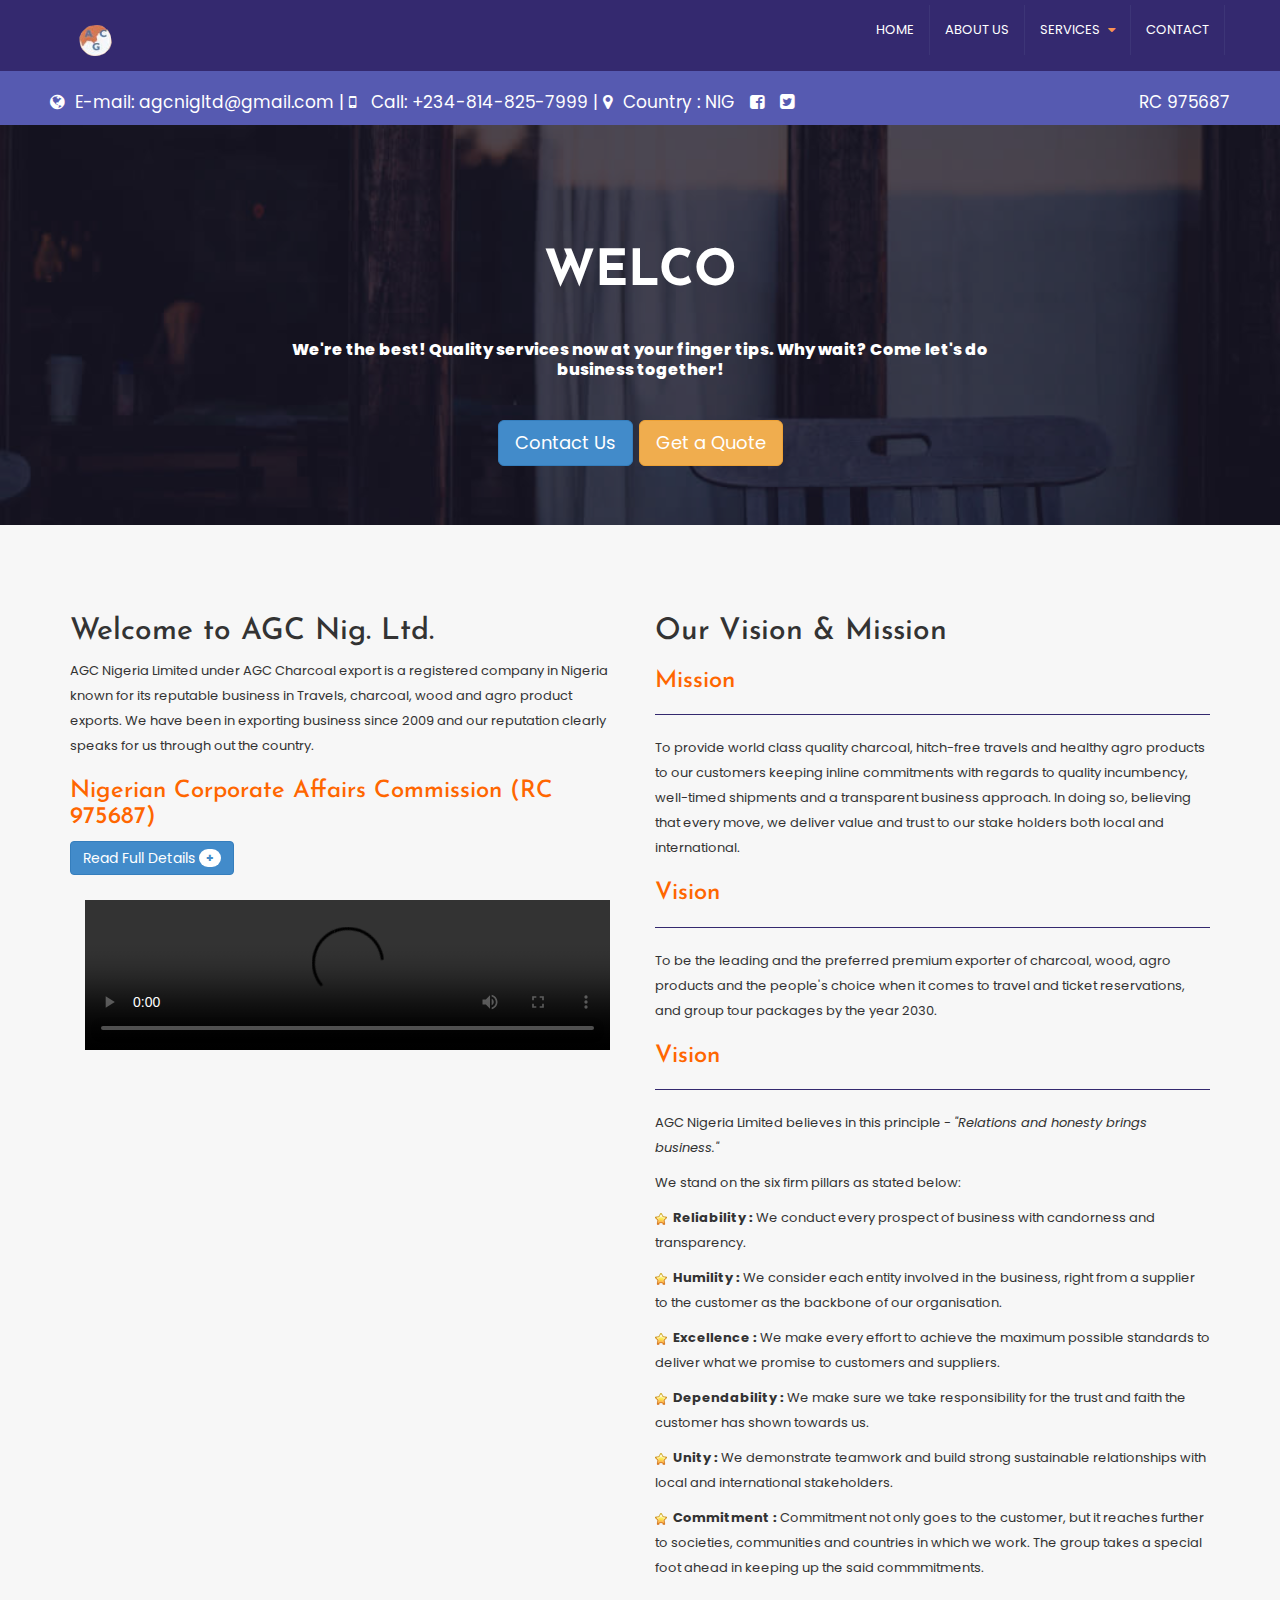
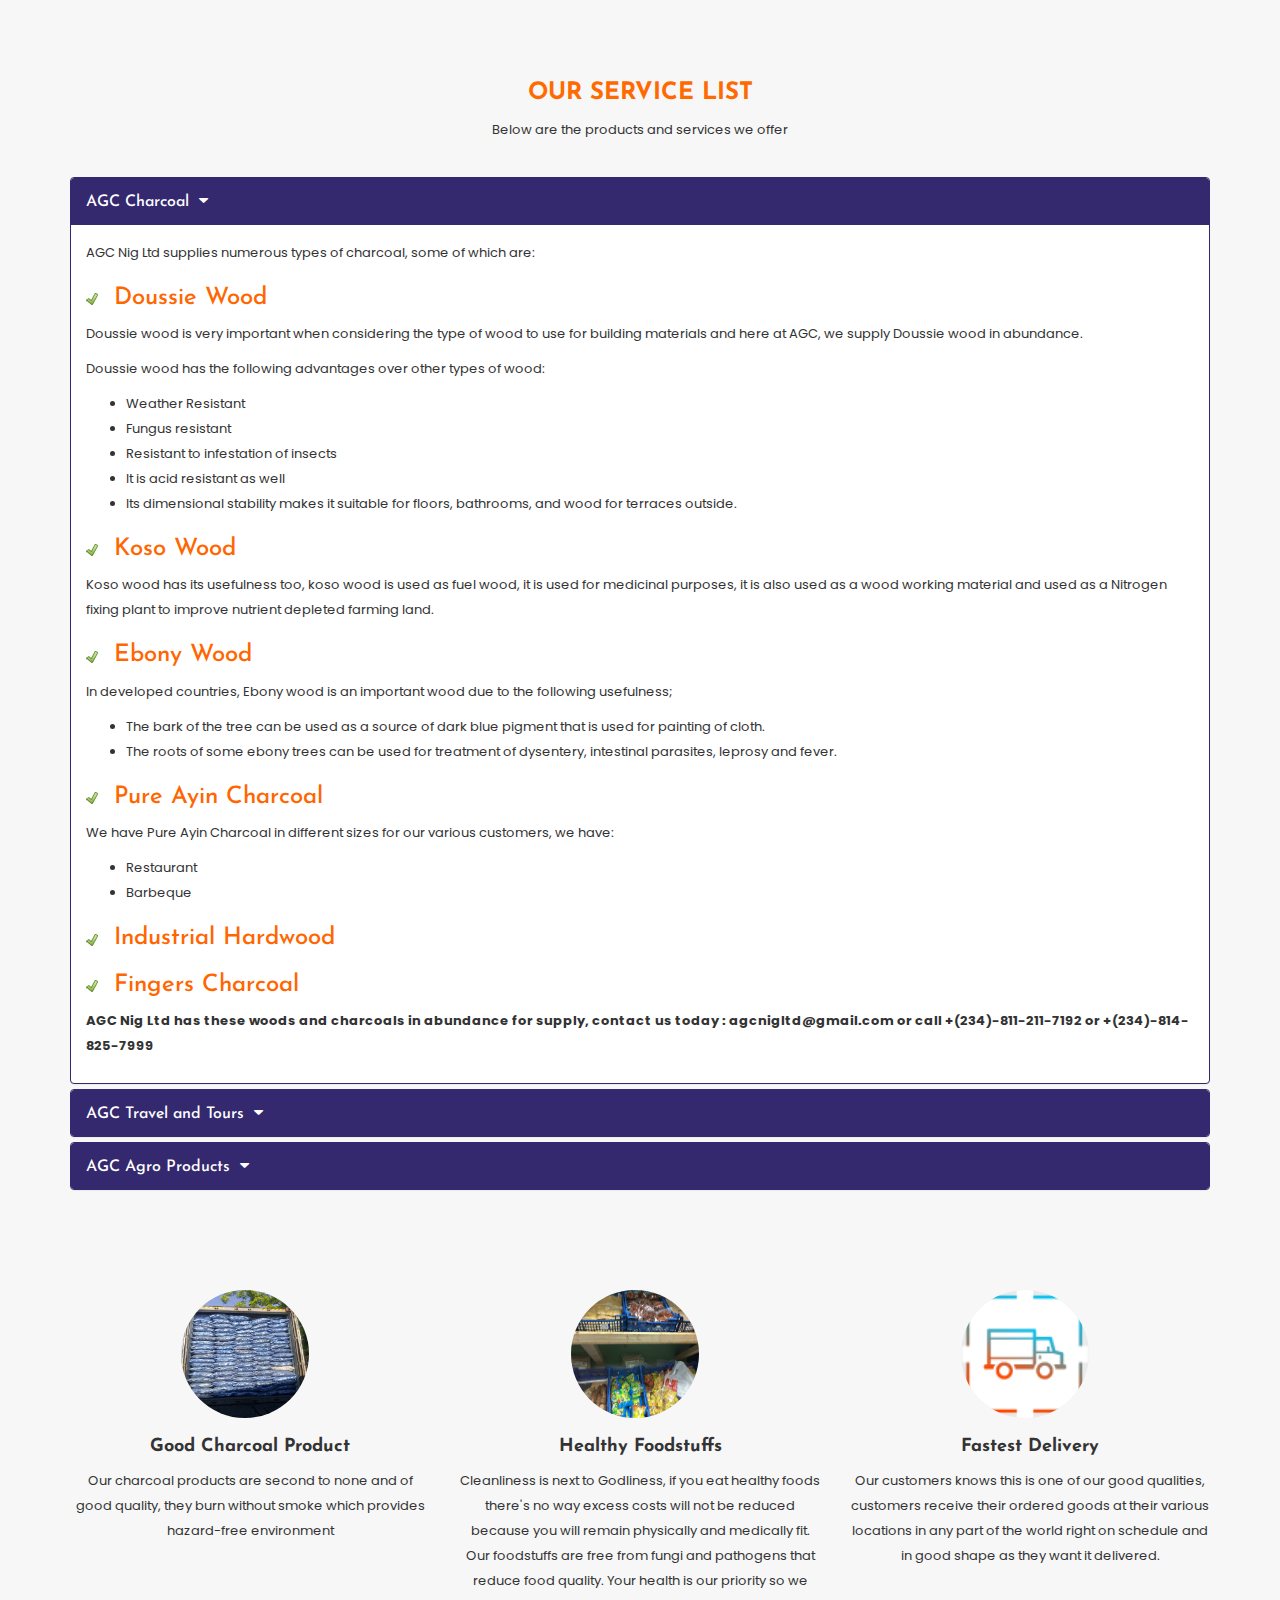
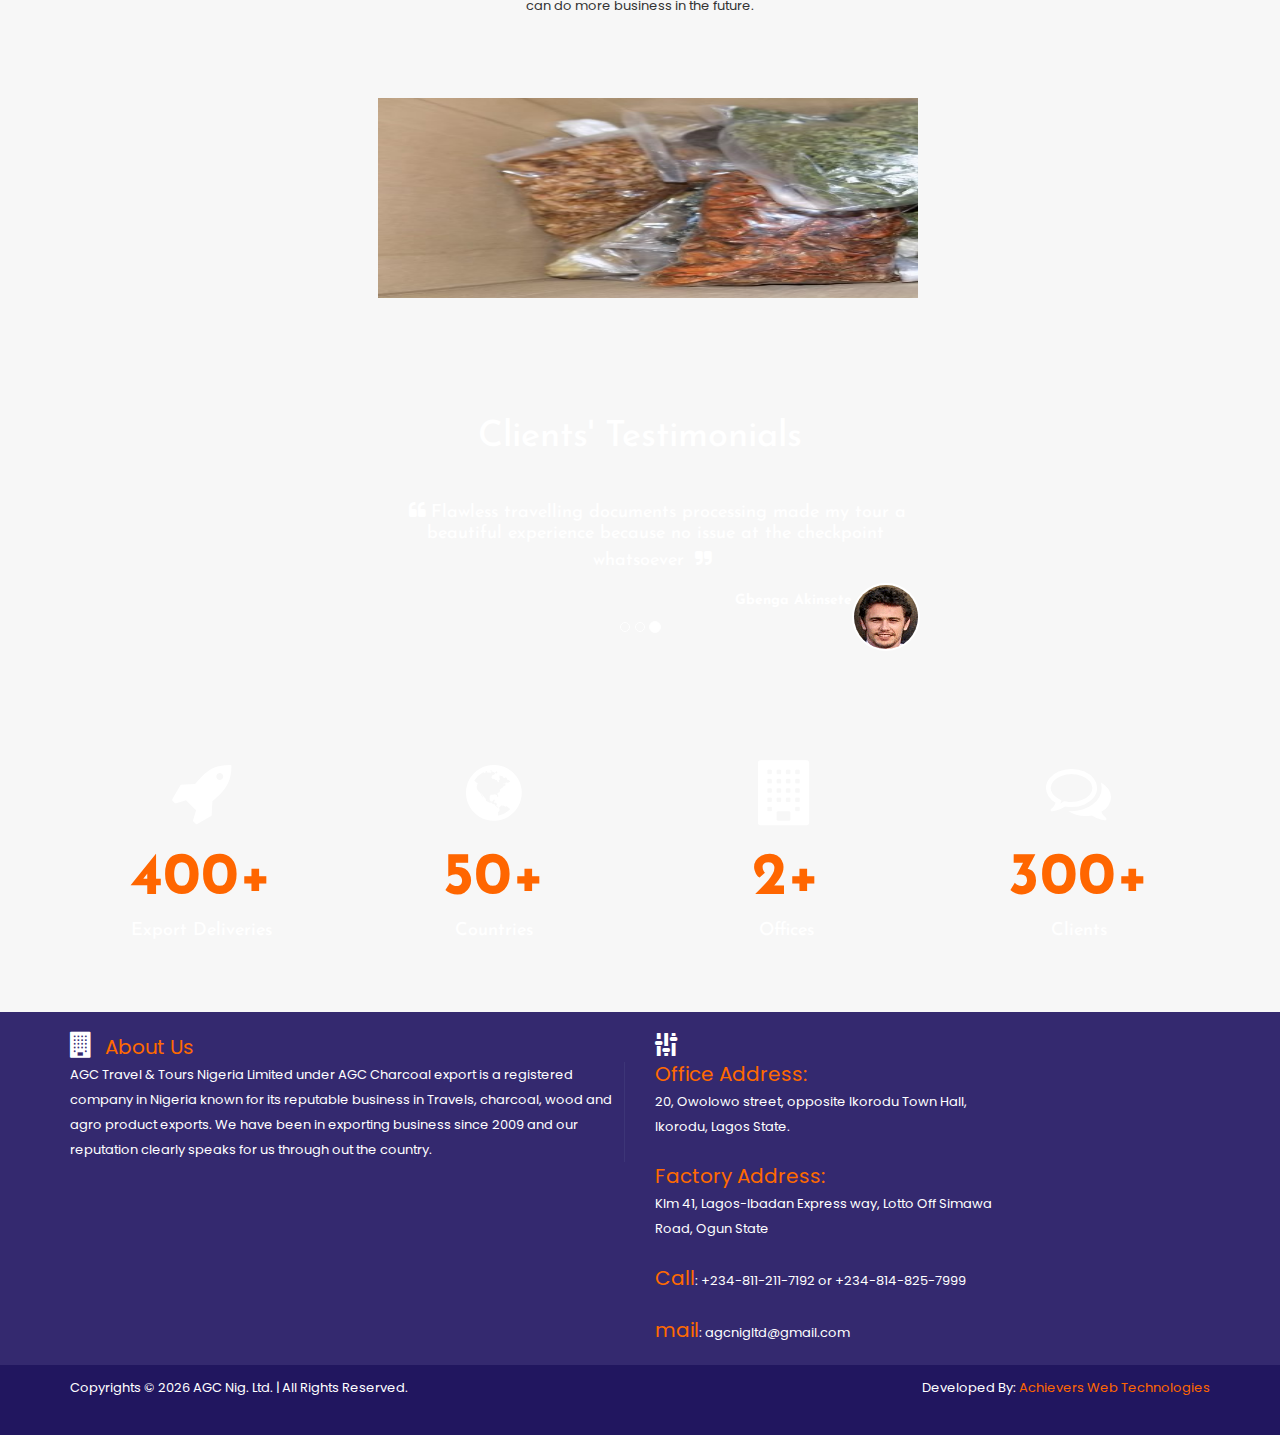
==== commit 3aaf1482: "Update index.html" ====
--- a/index.html
+++ b/index.html
@@ -173,7 +173,7 @@
                     <br />
                     <div class="col-lg-12 col-md-12">
                        <video width="100%" height="100%" controls>
-                            <source src="assets/vids/AGC-advert.mp4" type="video/mp4">
+                            <source src="http://achieverz.000webhostapp.com/vids/AGC-advert.mp4" type="video/mp4">
                         </video>
                     </div>
                     <br><br>
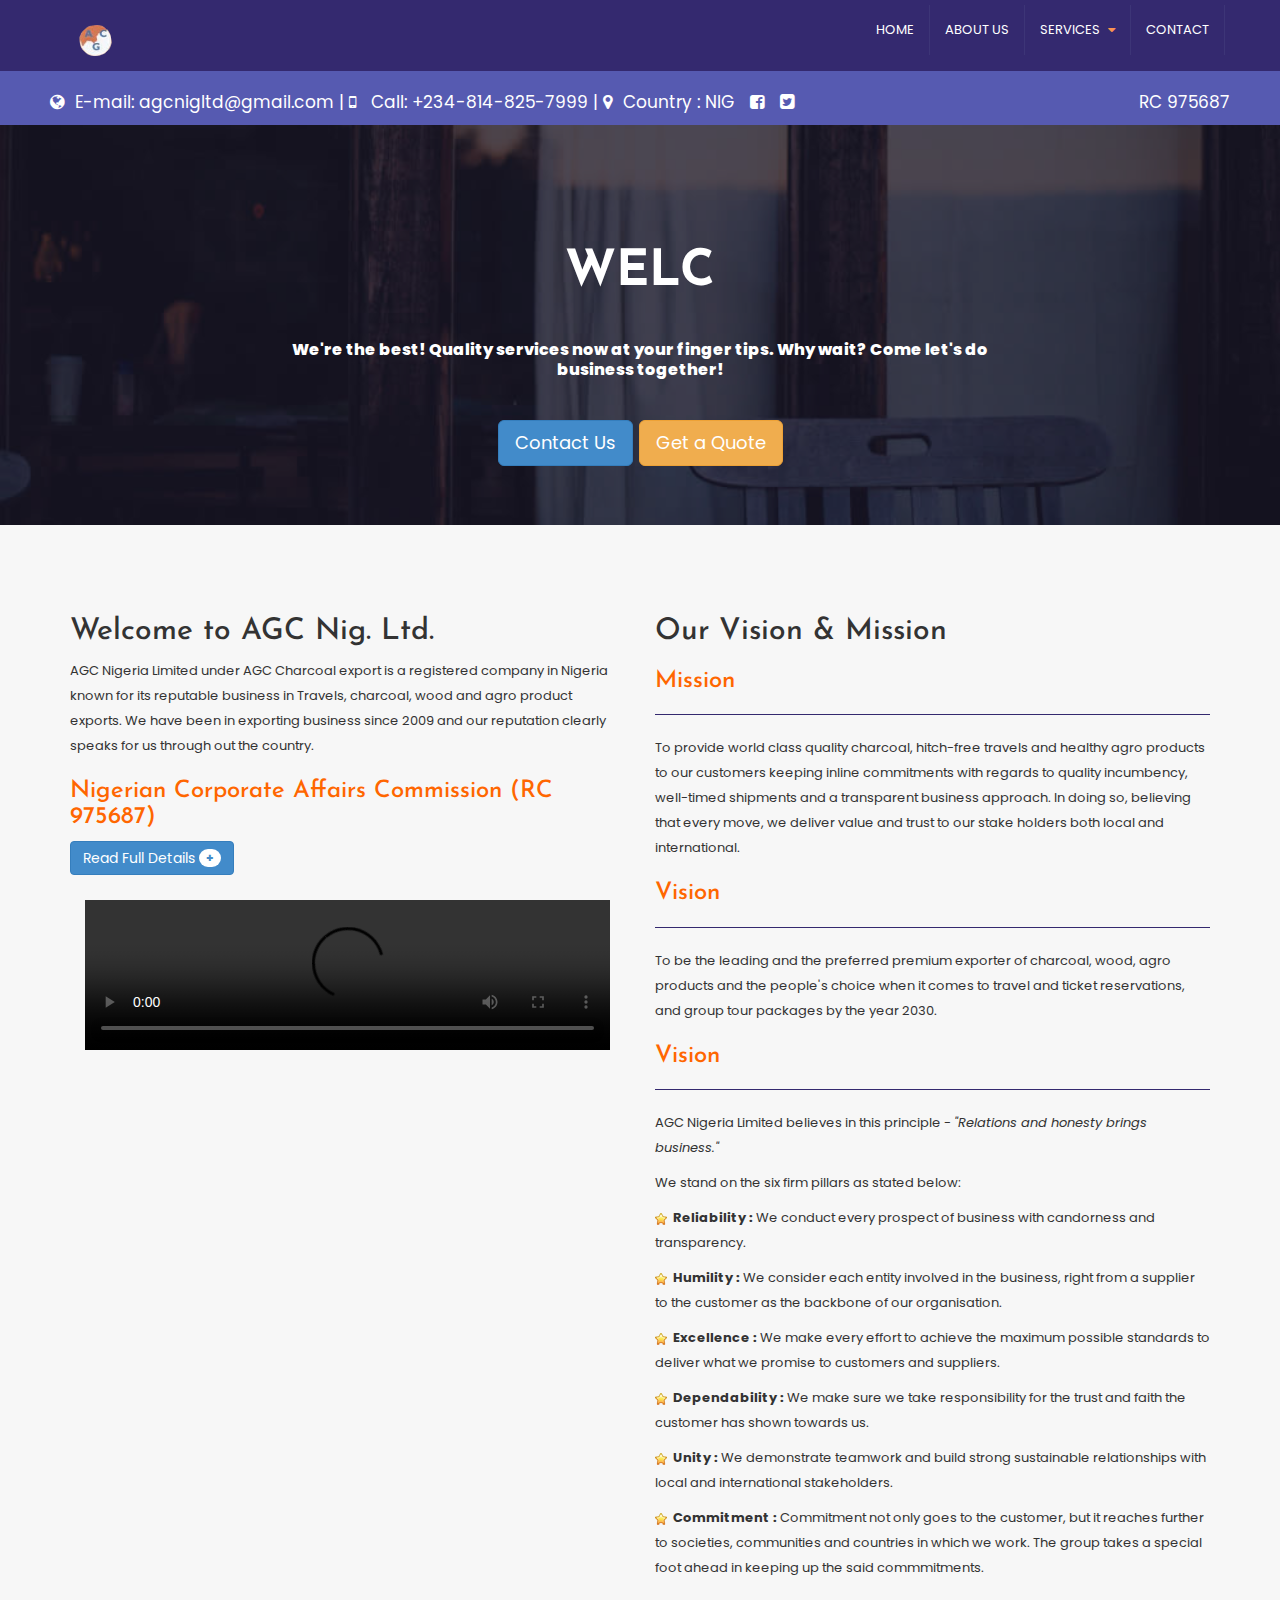
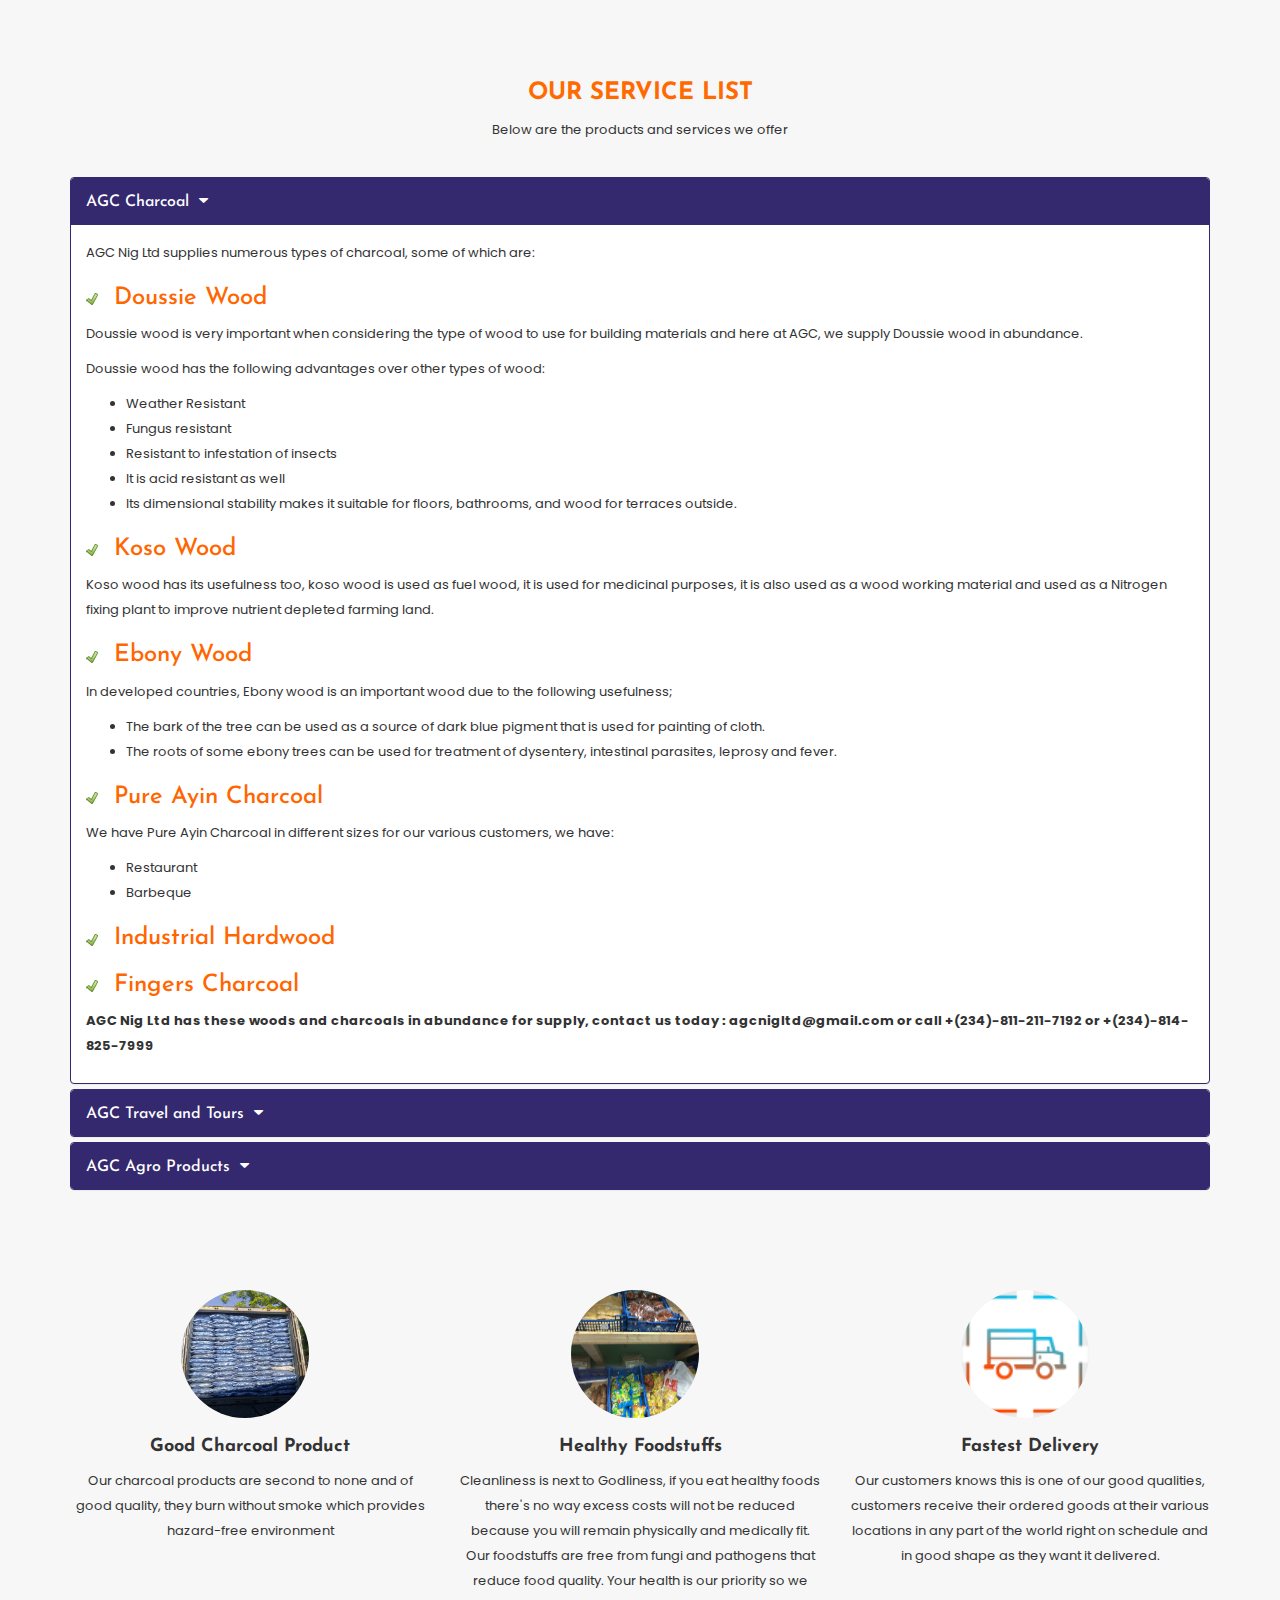
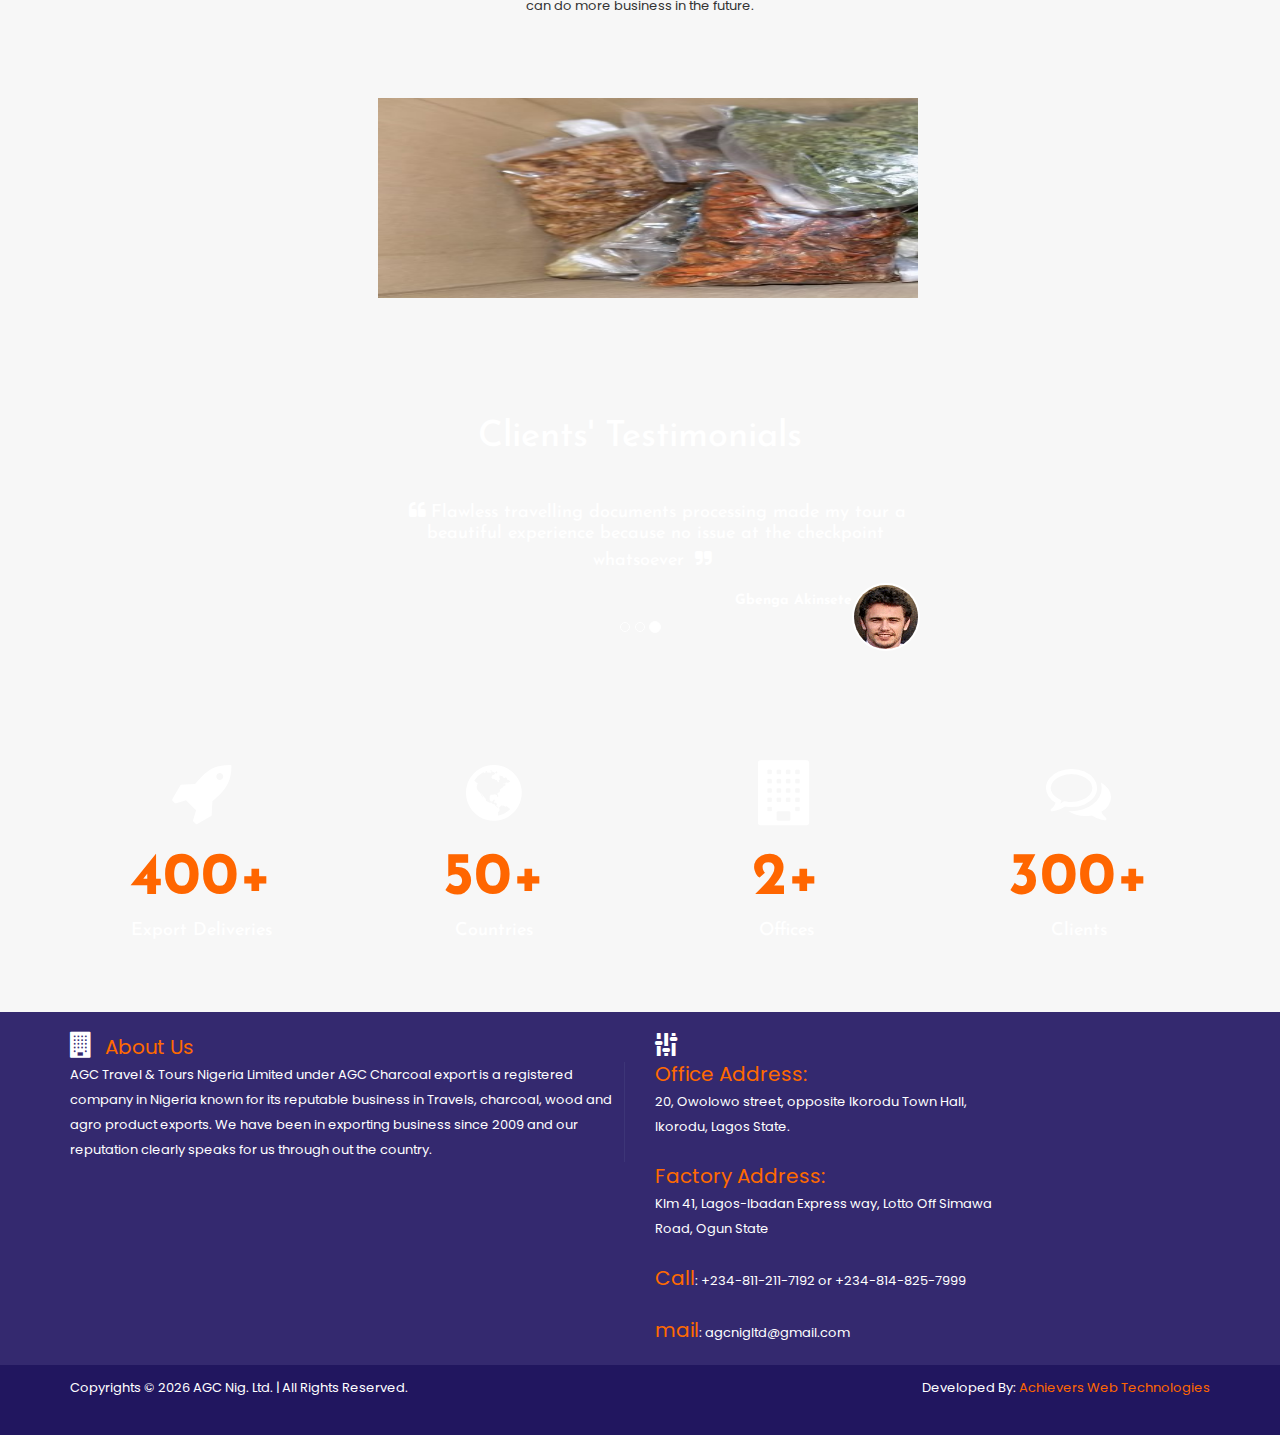
==== commit 6cc43e2f: "Update index.html" ====
--- a/index.html
+++ b/index.html
@@ -173,7 +173,7 @@
                     <br />
                     <div class="col-lg-12 col-md-12">
                        <video width="100%" height="100%" controls>
-                            <source src="http://achieverz.000webhostapp.com/vids/AGC-advert.mp4" type="video/mp4">
+                            <source src="http://achieverz.000webhostapp.com/AGC-advert.mp4" type="video/mp4">
                         </video>
                     </div>
                     <br><br>
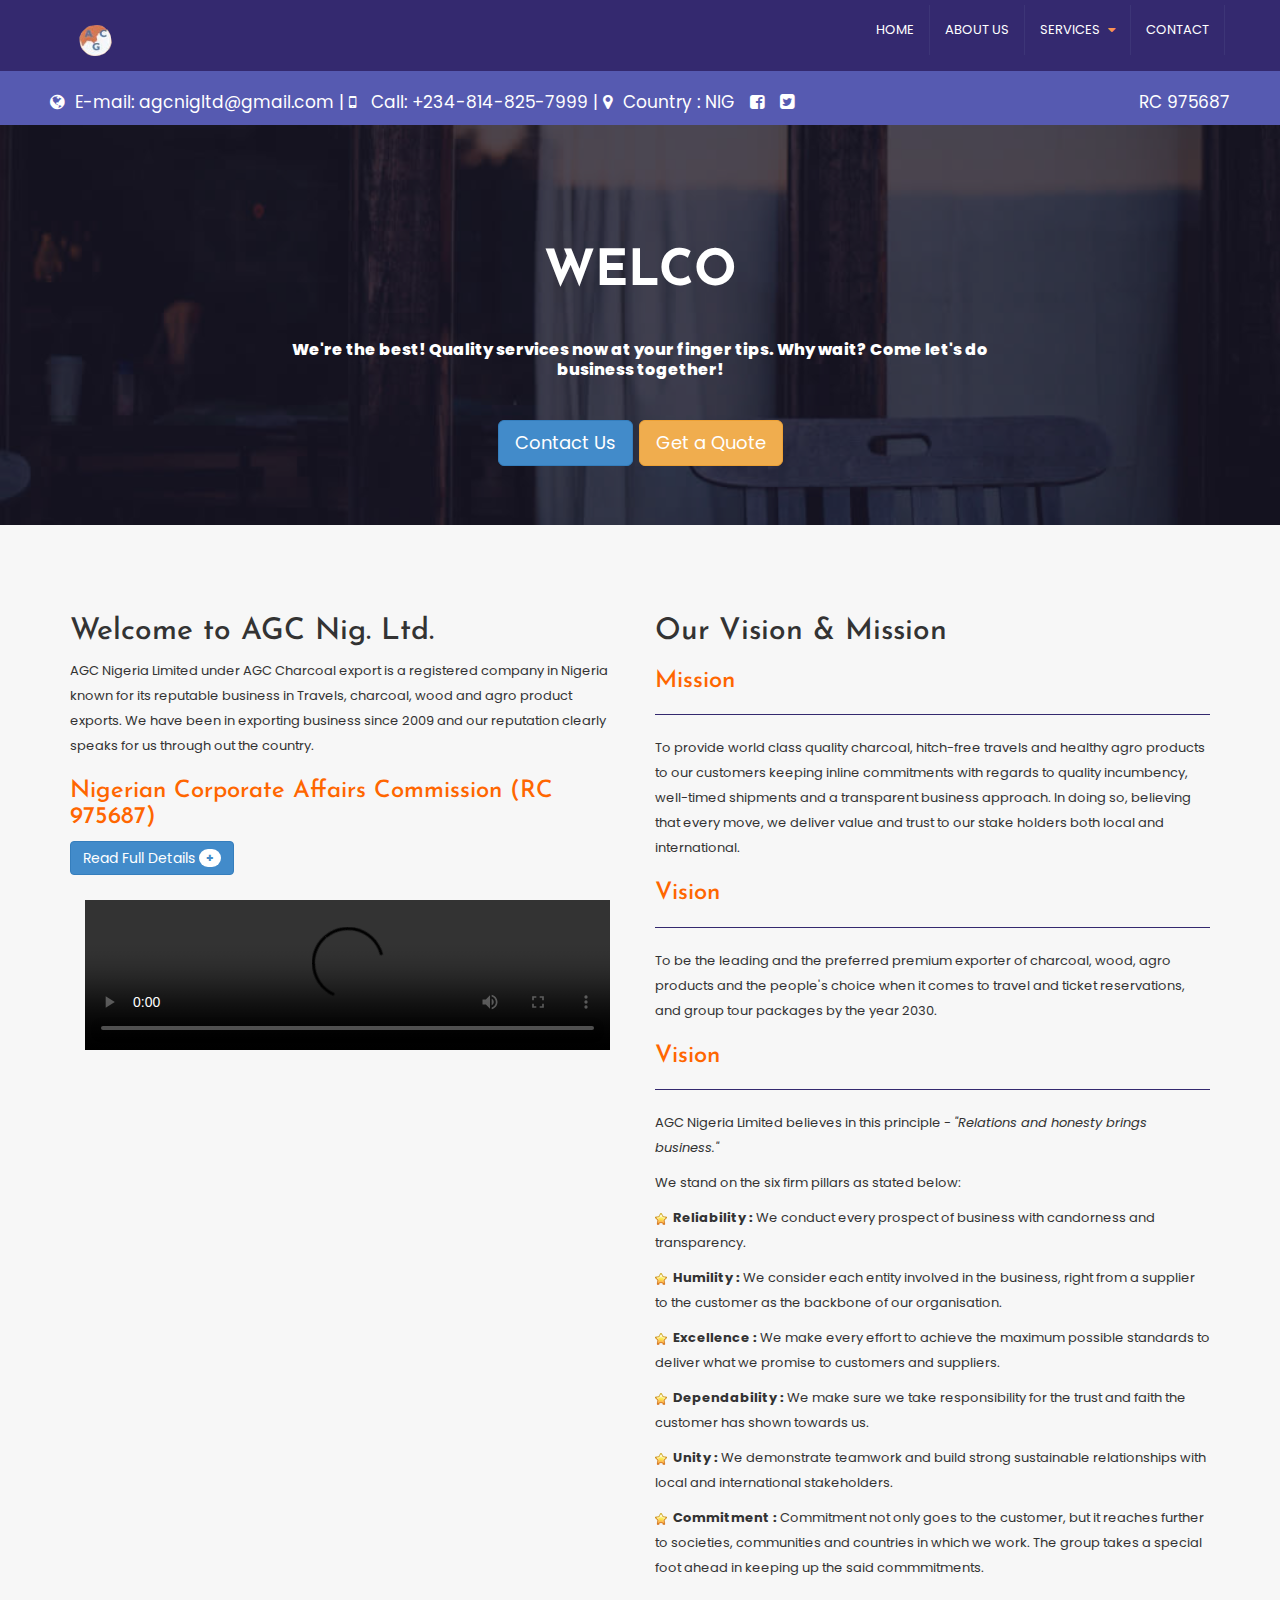
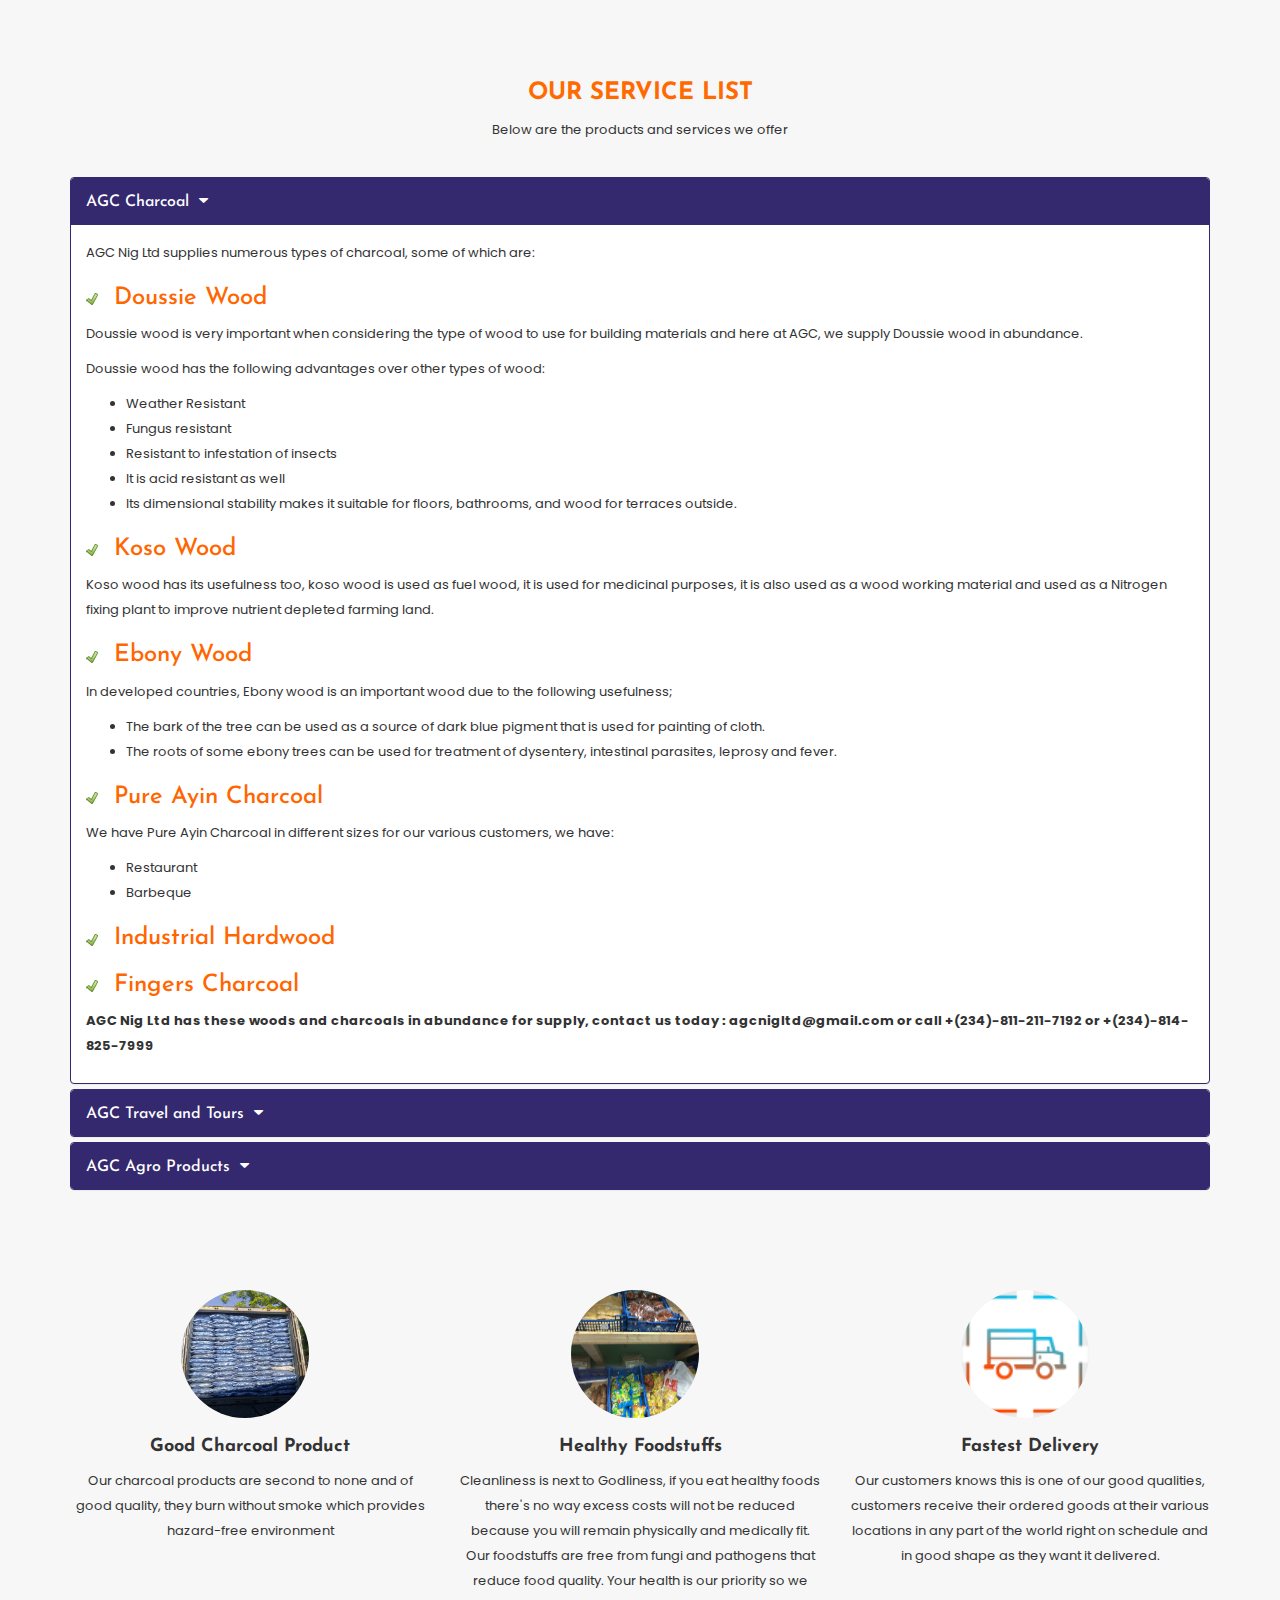
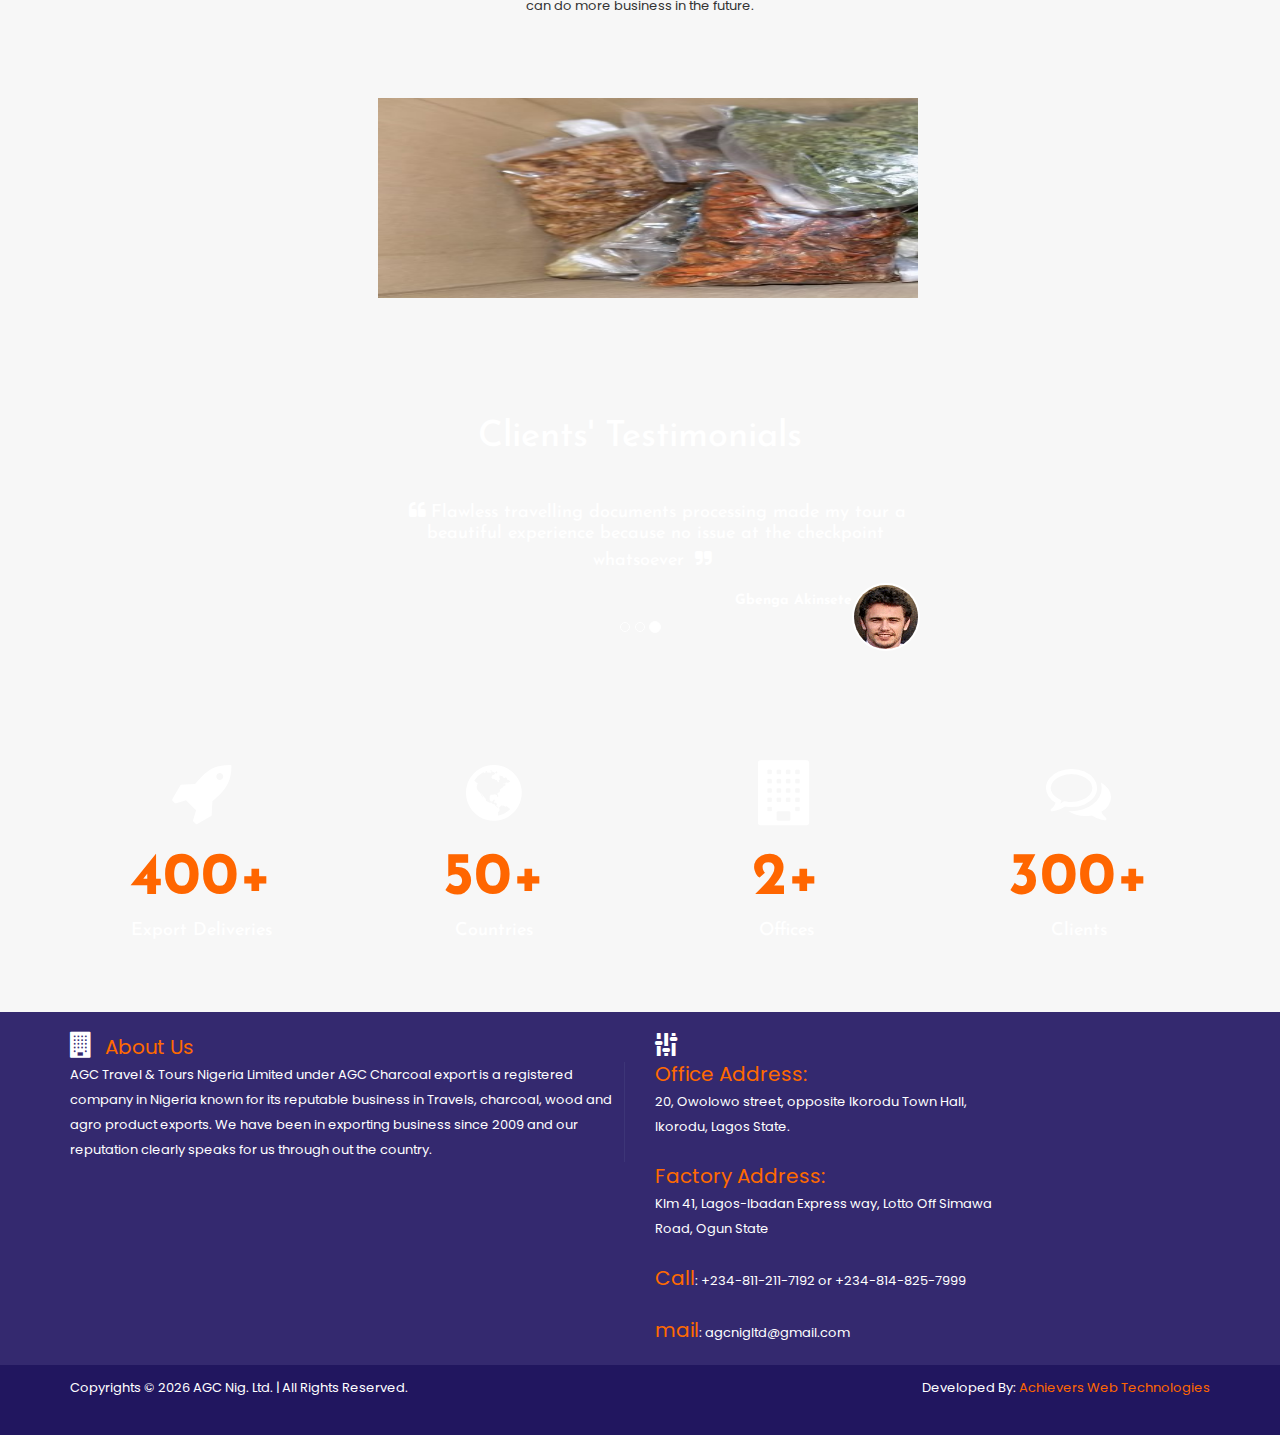
==== commit 760ab3ce: "Update index.html" ====
--- a/index.html
+++ b/index.html
@@ -173,7 +173,7 @@
                     <br />
                     <div class="col-lg-12 col-md-12">
                        <video width="100%" height="100%" controls>
-                            <source src="http://achieverz.000webhostapp.com/AGC-advert.mp4" type="video/mp4">
+                            <source src="https://achieverz.000webhostapp.com/AGC-advert.mp4" type="video/mp4">
                         </video>
                     </div>
                     <br><br>
